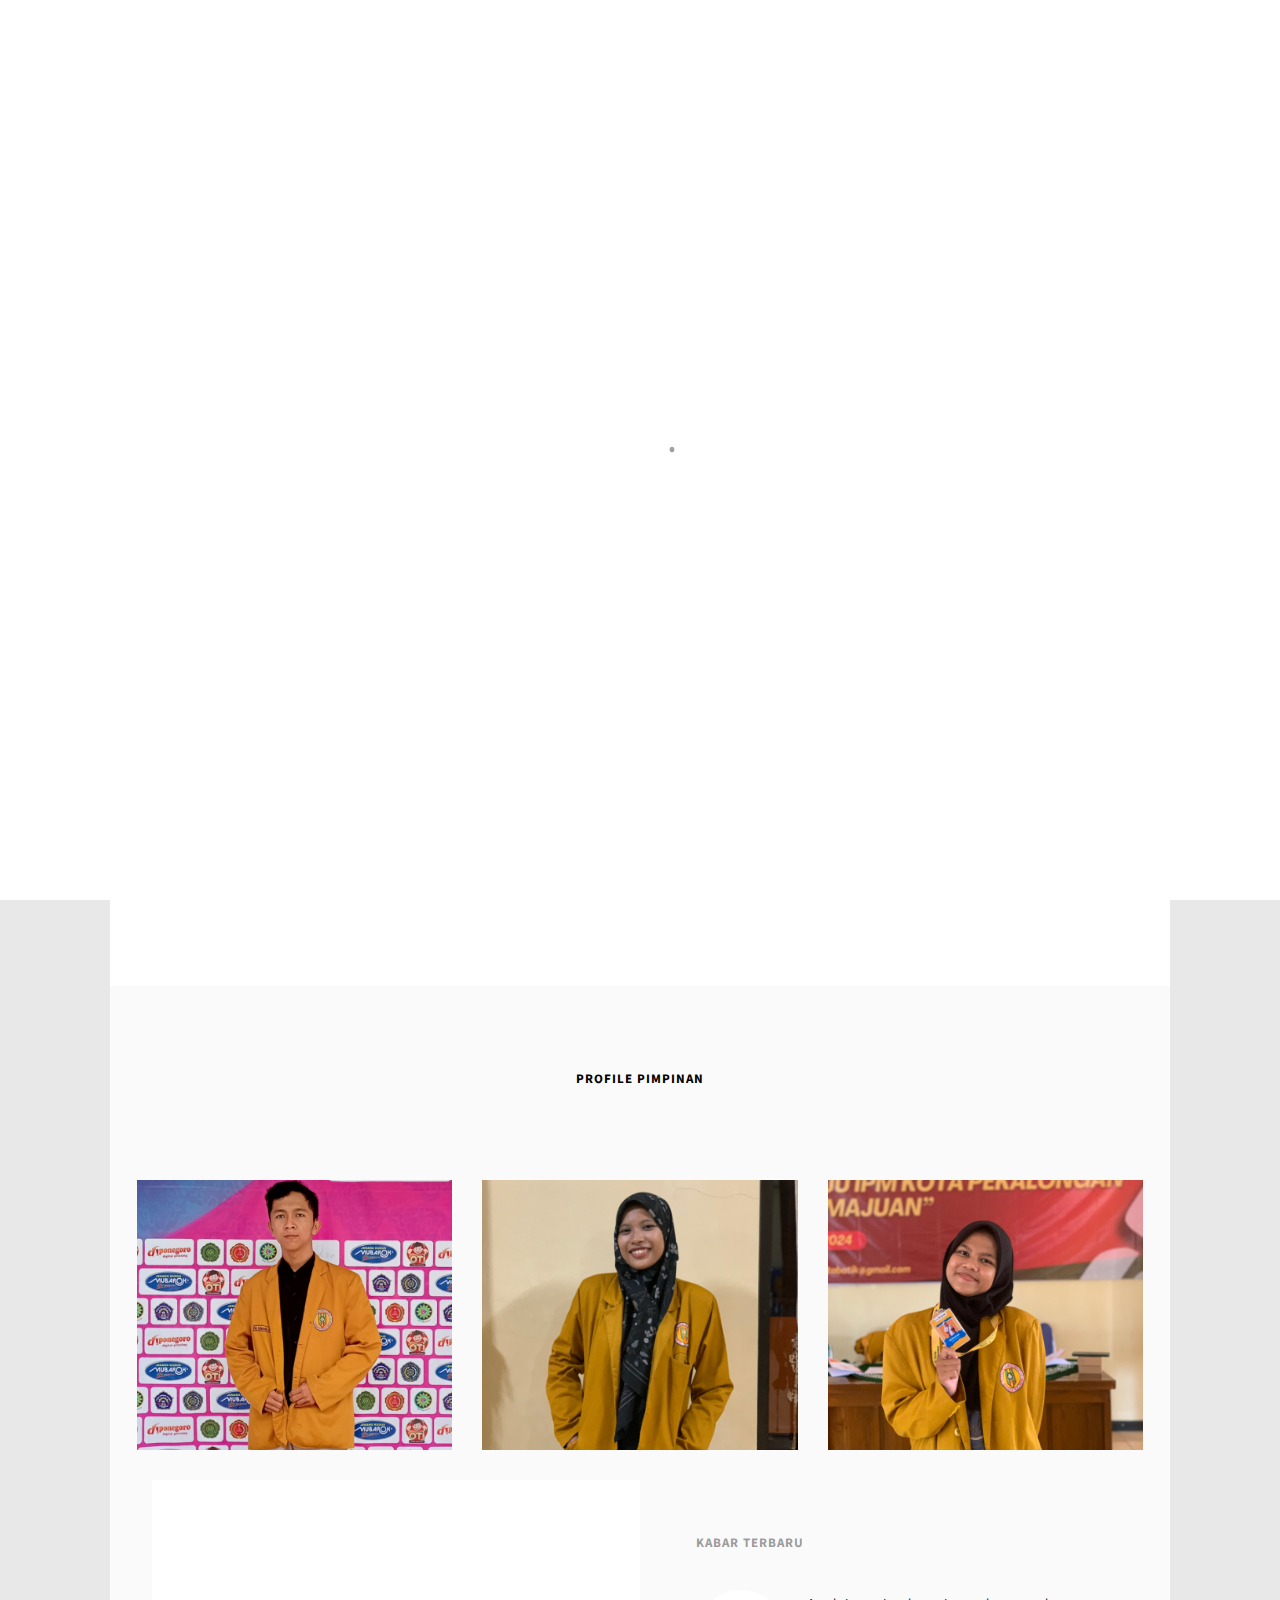
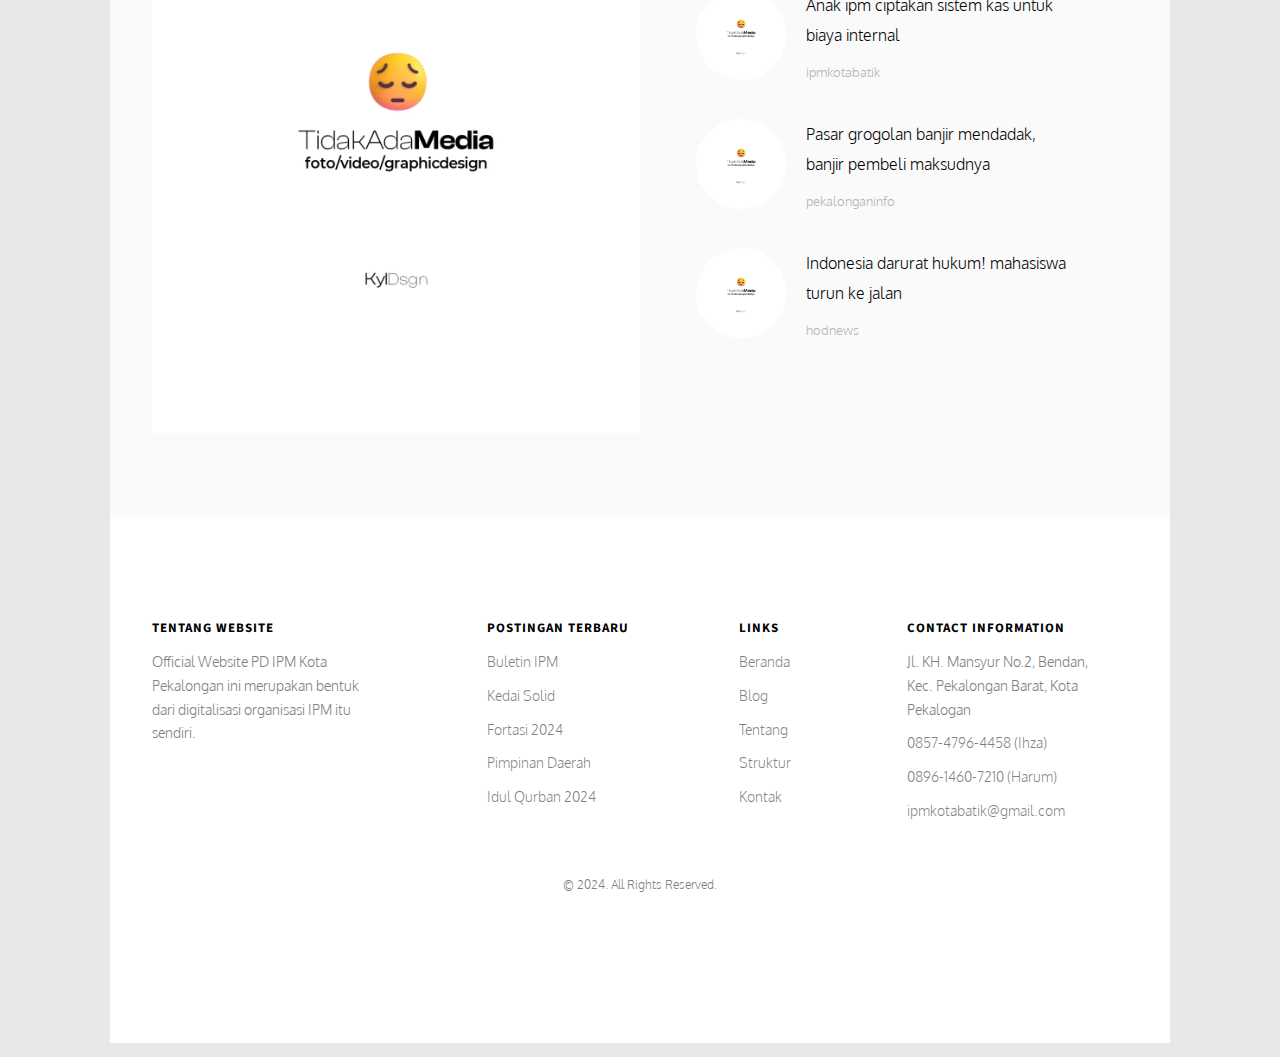
==== index.html @ e7c2aef6 "Add files via upload" ====
<!DOCTYPE HTML>
<html>
	<head>
	<meta charset="UTF-8">
	<meta name="viewport" content="width=device-width, initial-scale=1.0">
	<meta http-equiv="X-UA-Compatible" content="ie=edge">
	<title>IPM KOTA BATIK • Pelajar Solid</title>
	<meta name="theme-color" content="#7b1f1f">
    <meta name="msapplication-TileImage"
    content="https://ipmkotabatik.vercel.app/image/1703988886251.png">
    <meta name="title" content="Pimpinan Daerah Ikatan Pelajar Muhammadiyah Kota Pekalongan">
    <meta name="description" content="IPM Pekalongan atau yang sering disebut IPM Kota Batik, dengan mengambil tagline Pelajar Solid diharapkan pelajar Muhammadiyah di Pekalongan bisa lebih solid untuk kedepannya.">
    <meta name="og:title" content="Pimpinan Daerah Ikatan Pelajar Muhammadiyah Kota Pekalongan">
    <meta property="og:title" content="Pimpinan Daerah Ikatan Pelajar Muhammadiyah Kota Pekalongan">
    <meta name="og:description" content="Pimpinan Daerah Ikatan Pelajar Muhammadiyah Kota Pekalongan| Artikel pelajar">
    <meta property="og:description" content="Pimpinan Daerah Ikatan Pelajar Muhammadiyah Kota Pekalongan | Artikel pelajar">
    <meta property="og:type" content="article"/>
    <meta property="og:url" content="https://ipmkotabatik.vercel.app">
    <meta name="dcterms.type" content="Organization">
    <meta name="copyright" content="PD IPM KOTA PEKALONGAN ">
    <meta http-equiv="Content-Type" content="text/html; charset=utf-8">
    <meta http-equiv="Content-Language" content="id">
    <meta name="author" content="ipm kota batik">
    <meta property="og:image" content="https://ipmkotabatik.vercel.app/image/1703988886251.png">
    <meta property="og:image:type" content="image/png" />
    <meta name="robots" property="robots" content="index, follow">
    <meta name="dcterms.language" content="id-ID">
    <meta property="og:locale" content="id_ID" />

	<!-- 
	//////////////////////////////////////////////////////

	   THX TO WEB DEV IPM KOTA BATIK

			 Moh. Harits Abid
					&
			Muhammad Rafif Sadid
	
	Note : Jangan Mengkopy Codingan/repo tanpa izin
	
	//////////////////////////////////////////////////////
	 -->

  	<!-- Facebook and Twitter integration -->
	<meta property="og:title" content=""/>
	<meta property="og:image" content=""/>
	<meta property="og:url" content=""/>
	<meta property="og:site_name" content=""/>
	<meta property="og:description" content=""/>
	<meta name="twitter:title" content="" />
	<meta name="twitter:image" content="" />
	<meta name="twitter:url" content="" />
	<meta name="twitter:card" content="" />

	<link href="https://fonts.googleapis.com/css?family=Oxygen:300,400" rel="stylesheet">
	<link href="https://fonts.googleapis.com/css?family=Source+Sans+Pro:400,600,700" rel="stylesheet">
	
	<!-- Animate.css -->
	<link rel="stylesheet" href="css/animate.css">
	<!-- Icomoon Icon Fonts-->
	<link rel="stylesheet" href="css/icomoon.css">
	<!-- Bootstrap  -->
	<link rel="stylesheet" href="css/bootstrap.css">

	<!-- Magnific Popup -->
	<link rel="stylesheet" href="css/magnific-popup.css">

	<!-- Flexslider  -->
	<link rel="stylesheet" href="css/flexslider.css">

	<!-- Theme style  -->
	<link rel="stylesheet" href="css/style.css">

	<!-- Modernizr JS -->
	<script src="js/modernizr-2.6.2.min.js"></script>
	<!-- FOR IE9 below -->
	<!--[if lt IE 9]>
	<script src="js/respond.min.js"></script>
	<![endif]-->

	</head>
	<body>
		
	<div class="fh5co-loader"></div>
	
	<div id="page">
	<nav class="fh5co-nav" role="navigation">
		<div class="container-wrap">
			<div class="top-menu">
				<div class="row">
					<div class="col-xs-2">
						<div id="fh5co-logo"><a href="index.html">IPMkotabatik</a></div>
					</div>
					<div class="col-xs-10 text-right menu-1">
						<ul>
							<li class="active"><a href="index.html">Beranda</a></li>
							<!-- <li><a href="work.html">Kegiatan</a></li> -->
							<li class="has-dropdown">
								<a href="blog.html">Blog</a>
								<ul class="dropdown">
									<li><a href="#">Kedai IPM</a></li>
									<li><a href="#">Apa itu IPM?</a></li>
									<li><a href="#">Buletin</a></li>
									<li><a href="#">Fortasi</a></li>
									<li><a href="#">Media Partner</a></li>
									<li><a href="#">Kegiatan</a></li>
									<li><a href="#">Struktur</a></li>
								</ul>
							</li>
							<li><a href="about.html">Tentang</a></li>
							<li><a href="contact.html">Kontak</a></li>
						</ul>
					</div>
				</div>
				
			</div>
		</div>
	</nav>
	<div class="container-wrap">
		<aside id="fh5co-hero">
			<div class="flexslider">
				<ul class="slides">
			   	<li style="background-image: url(images/hero1.jpg);">
			   		<div class="overlay-gradient"></div>
			   		<div class="container-fluids">
			   			<div class="row">
				   			<div class="col-md-6 col-md-offset-3 slider-text">
				   				<div class="slider-text-inner text-center">
				   					<h1>Selamat Datang</h1>
										<h2>Di website official PD IPM Kota Pekalongan</h2>
										<p><a class="btn btn-primary btn-demo" href="#"></i>Tentang Kami</a> <a class="btn btn-primary btn-learn">Progam Kerja</a></p>
				   				</div>
				   			</div>
				   		</div>
			   		</div>
			   	</li>
			   	<li style="background-image: url(images/heroo.jpeg);">
			   		<div class="overlay-gradient"></div>
			   		<div class="container-fluid">
			   			<div class="row">
				   			<div class="col-md-6 col-md-offset-3 col-md-pull-3 slider-text">
				   				<div class="slider-text-inner">
				   					<h1>Ikatan Pelajar Muhammadiyah</h1>
										<h2>Adalah Salah satu organisasi otonom muhammadiyah</h2>
										<p><a class="btn btn-primary btn-demo" href="#"></i>Gabung</a> <a class="btn btn-primary btn-learn">Pelajari Selengkapnya</a></p>
				   				</div>
				   			</div>
				   		</div>
			   		</div>
			   	</li>
			   	<li style="background-image: url(images/herot.jpg);">
			   		<div class="overlay-gradient"></div>
			   		<div class="container-fluids">
			   			<div class="row">
				   			<div class="col-md-6 col-md-offset-3 slider-text">
				   				<div class="slider-text-inner text-center">
				   					<h1>Tertarik mengikuti kegiatan kami?</h1>
										<!-- <h2>Free html5 templates Available at <a href="http://Themewagon.com/theme_tag/free/" target="_blank">Themewagon</a></h2> -->
										<p><a class="btn btn-primary btn-demo" href="#"></i>Sosial Media</a> <a class="btn btn-primary btn-learn">Kegiatan</a></p>
				   				</div>
				   			</div>
				   		</div>
			   		</div>
			   	</li> 	
			  	</ul>
		  	</div>
		</aside>
		<div id="fh5co-services">
			<div class="row">
				<div class="text-center animate-box">
					<div class="services">
						<div class="desc">
							<h3><a href="#">Tentang Website</a></h3>
							<p>Official Website PD IPM Kota Pekalongan ini merupakan bentuk dari digitalisasi organisasi IPM itu sendiri. Mengingat zaman yang semakin maju dan teknologi yang semakin berkembang dengan adanya AI. Maka dari itu IPM Kota Pekalongan mencoba untuk ikut dalam mengembangkan digitalisasi dengan adanya website sederhana ini.</p>
						</div>
					</div>
				</div>
				
			</div>
		</div>

		<div id="fh5co-work" class="fh5co-light-grey">
			<div class="row animate-box">
				<div class="col-md-6 col-md-offset-3 text-center fh5co-heading">
					<h2>Profile Pimpinan</h2>
			</div>
			<div class="row">
				<div class="col-md-4 text-center animate-box">
					<a href="work-single.html" class="work"  style="background-image: url(images/fotoihza.jpg);">
						<div class="desc">
							<h3>Ipmawan Ihza</h3>
							<span>Ketua Umum</span>
						</div>
					</a>
				</div>
				<div class="col-md-4 text-center animate-box">
					<a href="work-single.html" class="work" style="background-image: url(images/fotoharum.JPG);">
						<div class="desc">
							<h3>Ipmawati Harum</h3>
							<span>Sekretaris</span>
						</div>
					</a>
				</div>
				<div class="col-md-4 text-center animate-box">
					<a href="work-single.html" class="work" style="background-image: url(images/fotonia.JPG);">
						<div class="desc">
							<h3>Ipmawati Nadhifah</h3>
							<span>Bendahara</span>
						</div>
					</a>
				</div>
			</div>
		</div>
<!-- 
		<div id="fh5co-counter" class="fh5co-counters">
			<div class="row">
				<div class="col-md-6 col-md-offset-3 text-center animate-box">
					<p>We have a fun facts far far away, behind the word mountains, far from the countries Vokalia and Consonantia, there live the blind texts.</p>
					</div>
			</div>
			<div class="row animate-box">
				<div class="col-md-8 col-md-offset-2">
					<div class="row">
						<div class="col-md-3 text-center">
							<span class="fh5co-counter js-counter" data-from="0" data-to="3452" data-speed="5000" data-refresh-interval="50"></span>
							<span class="fh5co-counter-label">Cups of Coffee</span>
						</div>
						<div class="col-md-3 text-center">
							<span class="fh5co-counter js-counter" data-from="0" data-to="234" data-speed="5000" data-refresh-interval="50"></span>
							<span class="fh5co-counter-label">Client</span>
						</div>
						<div class="col-md-3 text-center">
							<span class="fh5co-counter js-counter" data-from="0" data-to="6542" data-speed="5000" data-refresh-interval="50"></span>
							<span class="fh5co-counter-label">Projects</span>
						</div>
						<div class="col-md-3 text-center">
							<span class="fh5co-counter js-counter" data-from="0" data-to="8687" data-speed="5000" data-refresh-interval="50"></span>
							<span class="fh5co-counter-label">Done Projects</span>
						</div>
					</div>
				</div>
			</div>
		</div> -->

		<div id="fh5co-blog" class="blog-flex">
			<div class="featured-blog" style="background-image: url(images/empty.jpeg);">
				<div class="desc-t">
					<div class="desc-tc">
						<!-- <span class="featured-head">Kabar terpopuler</span>
						<h3><a href="#">ajarkan amar ma'ruf nahi mungkar, siswi mbs hadir</a></h3>
						<span><a href="#" class="read-button">Baca artikel</a></span> -->
					</div>
				</div>
			</div>
			<div class="blog-entry fh5co-light-grey">
				<div class="row animate-box">
					<div class="col-md-12">
						<h2>kabar terbaru</h2>
					</div>
				</div>
				<div class="row">
					<div class="col-md-12 animate-box">
						<a href="#" class="blog-post">
							<span class="img" style="background-image: url(images/empty.jpeg);"></span>
							<div class="desc">
								<h3>Anak ipm ciptakan sistem kas untuk biaya internal</h3>
								<span class="cat">ipmkotabatik</span>
							</div>
						</a>
					</div>
					<div class="col-md-12 animate-box">
						<a href="#" class="blog-post">
							<span class="img" style="background-image: url(images/empty.jpeg);"></span>
							<div class="desc">
								<h3>Pasar grogolan banjir mendadak, banjir pembeli maksudnya</h3>
								<span class="cat">pekalonganinfo</span>
							</div>
						</a>
					</div>
					<div class="col-md-12 animate-box">
						<a href="#" class="blog-post">
							<span class="img" style="background-image: url(images/empty.jpeg);"></span>
							<div class="desc">
								<h3>Indonesia darurat hukum! mahasiswa turun ke jalan</h3>
								<span class="cat">hodnews</span>
							</div>
						</a>
					</div>
				</div>
			</div>
		</div>
	</div><!-- END container-wrap -->

	<div class="container-wrap">
		<footer id="fh5co-footer" role="contentinfo">
			<div class="row">
				<div class="col-md-3 fh5co-widget">
					<h4>tentang website</h4>
					<p>Official Website PD IPM Kota Pekalongan ini merupakan bentuk dari digitalisasi organisasi IPM itu sendiri.</p>
				</div>
				<div class="col-md-3 col-md-push-1">
					<h4>Postingan terbaru</h4>
					<ul class="fh5co-footer-links">
						<li><a href="#">Buletin IPM</a></li>
						<li><a href="#">Kedai Solid</a></li>
						<li><a href="#">Fortasi 2024</a></li>
						<li><a href="#">Pimpinan Daerah</a></li>
						<li><a href="#">Idul Qurban 2024</a></li>
					</ul>
				</div>

				<div class="col-md-3 col-md-push-1">
					<h4>Links</h4>
					<ul class="fh5co-footer-links">
						<li><a href="#">Beranda</a></li>
						<li><a href="#">Blog</a></li>
						<li><a href="#">Tentang</a></li>
						<li><a href="#">Struktur</a></li>
						<li><a href="#">Kontak</a></li>
					</ul>
				</div>

				<div class="col-md-3">
					<h4>Contact Information</h4>
					<ul class="fh5co-footer-links">
						<li> Jl. KH. Mansyur No.2, Bendan,<br> Kec. Pekalongan Barat, Kota Pekalogan</li>
						<li><a href="tel://0857-4796-4458">0857-4796-4458 (Ihza)</a></li>
						<li><a href="tel://0896-1460-7210">0896-1460-7210 (Harum)</a></li>
						<li><a href="mailto:ipmkotabatik@gmail.com">ipmkotabatik@gmail.com</a></li>
					</ul>
				</div>

			</div>

			<div class="row copyright">
				<div class="col-md-12 text-center">
					<p>
						<small class="block">&copy; 2024. All Rights Reserved.</small> 
					</p>
					<p>
						<ul class="fh5co-social-icons">
							<li><a href="https://instagram.com/ipmkotabatik"><i class="icon-instagram"></i></a></li>
							<li><a href="https://youtube.com"><i class="icon-youtube"></i></a></li>
						</ul>
					</p>
				</div>
			</div>
		</footer>
	</div><!-- END container-wrap -->
	</div>

	<div class="gototop js-top">
		<a href="#" class="js-gotop"><i class="icon-arrow-up2"></i></a>
	</div>
	
	<!-- jQuery -->
	<script src="js/jquery.min.js"></script>
	<!-- jQuery Easing -->
	<script src="js/jquery.easing.1.3.js"></script>
	<!-- Bootstrap -->
	<script src="js/bootstrap.min.js"></script>
	<!-- Waypoints -->
	<script src="js/jquery.waypoints.min.js"></script>
	<!-- Flexslider -->
	<script src="js/jquery.flexslider-min.js"></script>
	<!-- Magnific Popup -->
	<script src="js/jquery.magnific-popup.min.js"></script>
	<script src="js/magnific-popup-options.js"></script>
	<!-- Counters -->
	<script src="js/jquery.countTo.js"></script>
	<!-- Main -->
	<script src="js/main.js"></script>

	</body>
</html>
---- css/icomoon.css ----
@font-face {
  font-family: 'icomoon';
  src:  url('fonts/icomoon.eot?5j2n32');
  src:  url('fonts/icomoon.eot?5j2n32#iefix') format('embedded-opentype'),
    url('fonts/icomoon.ttf?5j2n32') format('truetype'),
    url('fonts/icomoon.woff?5j2n32') format('woff'),
    url('fonts/icomoon.svg?5j2n32#icomoon') format('svg');
  font-weight: normal;
  font-style: normal;
}

[class^="icon-"], [class*=" icon-"] {
  /* use !important to prevent issues with browser extensions that change fonts */
  font-family: 'icomoon' !important;
  speak: none;
  font-style: normal;
  font-weight: normal;
  font-variant: normal;
  text-transform: none;
  line-height: 1;

  /* Better Font Rendering =========== */
  -webkit-font-smoothing: antialiased;
  -moz-osx-font-smoothing: grayscale;
}

.icon-eye2:before {
  content: "\e064";
}
.icon-paper-clip:before {
  content: "\e065";
}
.icon-mail5:before {
  content: "\e066";
}
.icon-toggle:before {
  content: "\e067";
}
.icon-layout:before {
  content: "\e068";
}
.icon-link2:before {
  content: "\e069";
}
.icon-bell2:before {
  content: "\e06a";
}
.icon-lock3:before {
  content: "\e06b";
}
.icon-unlock:before {
  content: "\e06c";
}
.icon-ribbon2:before {
  content: "\e06d";
}
.icon-image2:before {
  content: "\e06e";
}
.icon-signal:before {
  content: "\e06f";
}
.icon-target3:before {
  content: "\e070";
}
.icon-clipboard3:before {
  content: "\e071";
}
.icon-clock3:before {
  content: "\e072";
}
.icon-watch:before {
  content: "\e073";
}
.icon-air-play:before {
  content: "\e074";
}
.icon-camera3:before {
  content: "\e075";
}
.icon-video2:before {
  content: "\e076";
}
.icon-disc:before {
  content: "\e077";
}
.icon-printer3:before {
  content: "\e078";
}
.icon-monitor:before {
  content: "\e079";
}
.icon-server:before {
  content: "\e07a";
}
.icon-cog2:before {
  content: "\e07b";
}
.icon-heart3:before {
  content: "\e07c";
}
.icon-paragraph:before {
  content: "\e07d";
}
.icon-align-justify:before {
  content: "\e07e";
}
.icon-align-left:before {
  content: "\e07f";
}
.icon-align-center:before {
  content: "\e080";
}
.icon-align-right:before {
  content: "\e081";
}
.icon-book2:before {
  content: "\e082";
}
.icon-layers2:before {
  content: "\e083";
}
.icon-stack2:before {
  content: "\e084";
}
.icon-stack-2:before {
  content: "\e085";
}
.icon-paper:before {
  content: "\e086";
}
.icon-paper-stack:before {
  content: "\e087";
}
.icon-search3:before {
  content: "\e088";
}
.icon-zoom-in2:before {
  content: "\e089";
}
.icon-zoom-out2:before {
  content: "\e08a";
}
.icon-reply2:before {
  content: "\e08b";
}
.icon-circle-plus:before {
  content: "\e08c";
}
.icon-circle-minus:before {
  content: "\e08d";
}
.icon-circle-check:before {
  content: "\e08e";
}
.icon-circle-cross:before {
  content: "\e08f";
}
.icon-square-plus:before {
  content: "\e090";
}
.icon-square-minus:before {
  content: "\e091";
}
.icon-square-check:before {
  content: "\e092";
}
.icon-square-cross:before {
  content: "\e093";
}
.icon-microphone:before {
  content: "\e094";
}
.icon-record:before {
  content: "\e095";
}
.icon-skip-back:before {
  content: "\e096";
}
.icon-rewind:before {
  content: "\e097";
}
.icon-play4:before {
  content: "\e098";
}
.icon-pause3:before {
  content: "\e099";
}
.icon-stop3:before {
  content: "\e09a";
}
.icon-fast-forward:before {
  content: "\e09b";
}
.icon-skip-forward:before {
  content: "\e09c";
}
.icon-shuffle2:before {
  content: "\e09d";
}
.icon-repeat:before {
  content: "\e09e";
}
.icon-folder2:before {
  content: "\e09f";
}
.icon-umbrella:before {
  content: "\e0a0";
}
.icon-moon:before {
  content: "\e0a1";
}
.icon-thermometer:before {
  content: "\e0a2";
}
.icon-drop:before {
  content: "\e0a3";
}
.icon-sun2:before {
  content: "\e0a4";
}
.icon-cloud3:before {
  content: "\e0a5";
}
.icon-cloud-upload2:before {
  content: "\e0a6";
}
.icon-cloud-download2:before {
  content: "\e0a7";
}
.icon-upload4:before {
  content: "\e0a8";
}
.icon-download4:before {
  content: "\e0a9";
}
.icon-location3:before {
  content: "\e0aa";
}
.icon-location-2:before {
  content: "\e0ab";
}
.icon-map3:before {
  content: "\e0ac";
}
.icon-battery:before {
  content: "\e0ad";
}
.icon-head:before {
  content: "\e0ae";
}
.icon-briefcase3:before {
  content: "\e0af";
}
.icon-speech-bubble:before {
  content: "\e0b0";
}
.icon-anchor2:before {
  content: "\e0b1";
}
.icon-globe2:before {
  content: "\e0b2";
}
.icon-box:before {
  content: "\e0b3";
}
.icon-reload:before {
  content: "\e0b4";
}
.icon-share3:before {
  content: "\e0b5";
}
.icon-marquee:before {
  content: "\e0b6";
}
.icon-marquee-plus:before {
  content: "\e0b7";
}
.icon-marquee-minus:before {
  content: "\e0b8";
}
.icon-tag:before {
  content: "\e0b9";
}
.icon-power2:before {
  content: "\e0ba";
}
.icon-command2:before {
  content: "\e0bb";
}
.icon-alt:before {
  content: "\e0bc";
}
.icon-esc:before {
  content: "\e0bd";
}
.icon-bar-graph:before {
  content: "\e0be";
}
.icon-bar-graph-2:before {
  content: "\e0bf";
}
.icon-pie-graph:before {
  content: "\e0c0";
}
.icon-star:before {
  content: "\e0c1";
}
.icon-arrow-left3:before {
  content: "\e0c2";
}
.icon-arrow-right3:before {
  content: "\e0c3";
}
.icon-arrow-up3:before {
  content: "\e0c4";
}
.icon-arrow-down3:before {
  content: "\e0c5";
}
.icon-volume:before {
  content: "\e0c6";
}
.icon-mute:before {
  content: "\e0c7";
}
.icon-content-right:before {
  content: "\e100";
}
.icon-content-left:before {
  content: "\e101";
}
.icon-grid2:before {
  content: "\e102";
}
.icon-grid-2:before {
  content: "\e103";
}
.icon-columns:before {
  content: "\e104";
}
.icon-loader:before {
  content: "\e105";
}
.icon-bag:before {
  content: "\e106";
}
.icon-ban:before {
  content: "\e107";
}
.icon-flag3:before {
  content: "\e108";
}
.icon-trash:before {
  content: "\e109";
}
.icon-expand2:before {
  content: "\e110";
}
.icon-contract:before {
  content: "\e111";
}
.icon-maximize:before {
  content: "\e112";
}
.icon-minimize:before {
  content: "\e113";
}
.icon-plus2:before {
  content: "\e114";
}
.icon-minus2:before {
  content: "\e115";
}
.icon-check:before {
  content: "\e116";
}
.icon-cross2:before {
  content: "\e117";
}
.icon-move:before {
  content: "\e118";
}
.icon-delete:before {
  content: "\e119";
}
.icon-menu5:before {
  content: "\e120";
}
.icon-archive:before {
  content: "\e121";
}
.icon-inbox:before {
  content: "\e122";
}
.icon-outbox:before {
  content: "\e123";
}
.icon-file:before {
  content: "\e124";
}
.icon-file-add:before {
  content: "\e125";
}
.icon-file-subtract:before {
  content: "\e126";
}
.icon-help:before {
  content: "\e127";
}
.icon-open:before {
  content: "\e128";
}
.icon-ellipsis:before {
  content: "\e129";
}
.icon-heart4:before {
  content: "\e900";
}
.icon-cloud4:before {
  content: "\e901";
}
.icon-star2:before {
  content: "\e902";
}
.icon-tv2:before {
  content: "\e903";
}
.icon-sound:before {
  content: "\e904";
}
.icon-video3:before {
  content: "\e905";
}
.icon-trash2:before {
  content: "\e906";
}
.icon-user2:before {
  content: "\e907";
}
.icon-key3:before {
  content: "\e908";
}
.icon-search4:before {
  content: "\e909";
}
.icon-settings:before {
  content: "\e90a";
}
.icon-camera4:before {
  content: "\e90b";
}
.icon-tag2:before {
  content: "\e90c";
}
.icon-lock4:before {
  content: "\e90d";
}
.icon-bulb:before {
  content: "\e90e";
}
.icon-pen2:before {
  content: "\e90f";
}
.icon-diamond:before {
  content: "\e910";
}
.icon-display2:before {
  content: "\e911";
}
.icon-location4:before {
  content: "\e912";
}
.icon-eye3:before {
  content: "\e913";
}
.icon-bubble3:before {
  content: "\e914";
}
.icon-stack3:before {
  content: "\e915";
}
.icon-cup:before {
  content: "\e916";
}
.icon-phone3:before {
  content: "\e917";
}
.icon-news:before {
  content: "\e918";
}
.icon-mail6:before {
  content: "\e919";
}
.icon-like:before {
  content: "\e91a";
}
.icon-photo:before {
  content: "\e91b";
}
.icon-note:before {
  content: "\e91c";
}
.icon-clock4:before {
  content: "\e91d";
}
.icon-paperplane:before {
  content: "\e91e";
}
.icon-params:before {
  content: "\e91f";
}
.icon-banknote:before {
  content: "\e920";
}
.icon-data:before {
  content: "\e921";
}
.icon-music2:before {
  content: "\e922";
}
.icon-megaphone2:before {
  content: "\e923";
}
.icon-study:before {
  content: "\e924";
}
.icon-lab2:before {
  content: "\e925";
}
.icon-food:before {
  content: "\e926";
}
.icon-t-shirt:before {
  content: "\e927";
}
.icon-fire2:before {
  content: "\e928";
}
.icon-clip:before {
  content: "\e929";
}
.icon-shop:before {
  content: "\e92a";
}
.icon-calendar3:before {
  content: "\e92b";
}
.icon-wallet2:before {
  content: "\e92c";
}
.icon-vynil:before {
  content: "\e92d";
}
.icon-truck2:before {
  content: "\e92e";
}
.icon-world:before {
  content: "\e92f";
}
.icon-mobile:before {
  content: "\e000";
}
.icon-laptop:before {
  content: "\e001";
}
.icon-desktop:before {
  content: "\e002";
}
.icon-tablet:before {
  content: "\e003";
}
.icon-phone:before {
  content: "\e004";
}
.icon-document:before {
  content: "\e005";
}
.icon-documents:before {
  content: "\e006";
}
.icon-search:before {
  content: "\e007";
}
.icon-clipboard:before {
  content: "\e008";
}
.icon-newspaper:before {
  content: "\e009";
}
.icon-notebook:before {
  content: "\e00a";
}
.icon-book-open:before {
  content: "\e00b";
}
.icon-browser:before {
  content: "\e00c";
}
.icon-calendar:before {
  content: "\e00d";
}
.icon-presentation:before {
  content: "\e00e";
}
.icon-picture:before {
  content: "\e00f";
}
.icon-pictures:before {
  content: "\e010";
}
.icon-video:before {
  content: "\e011";
}
.icon-camera:before {
  content: "\e012";
}
.icon-printer:before {
  content: "\e013";
}
.icon-toolbox:before {
  content: "\e014";
}
.icon-briefcase:before {
  content: "\e015";
}
.icon-wallet:before {
  content: "\e016";
}
.icon-gift:before {
  content: "\e017";
}
.icon-bargraph:before {
  content: "\e018";
}
.icon-grid:before {
  content: "\e019";
}
.icon-expand:before {
  content: "\e01a";
}
.icon-focus:before {
  content: "\e01b";
}
.icon-edit:before {
  content: "\e01c";
}
.icon-adjustments:before {
  content: "\e01d";
}
.icon-ribbon:before {
  content: "\e01e";
}
.icon-hourglass:before {
  content: "\e01f";
}
.icon-lock:before {
  content: "\e020";
}
.icon-megaphone:before {
  content: "\e021";
}
.icon-shield:before {
  content: "\e022";
}
.icon-trophy:before {
  content: "\e023";
}
.icon-flag:before {
  content: "\e024";
}
.icon-map:before {
  content: "\e025";
}
.icon-puzzle:before {
  content: "\e026";
}
.icon-basket:before {
  content: "\e027";
}
.icon-envelope:before {
  content: "\e028";
}
.icon-streetsign:before {
  content: "\e029";
}
.icon-telescope:before {
  content: "\e02a";
}
.icon-gears:before {
  content: "\e02b";
}
.icon-key:before {
  content: "\e02c";
}
.icon-paperclip:before {
  content: "\e02d";
}
.icon-attachment:before {
  content: "\e02e";
}
.icon-pricetags:before {
  content: "\e02f";
}
.icon-lightbulb:before {
  content: "\e030";
}
.icon-layers:before {
  content: "\e031";
}
.icon-pencil:before {
  content: "\e032";
}
.icon-tools:before {
  content: "\e033";
}
.icon-tools-2:before {
  content: "\e034";
}
.icon-scissors:before {
  content: "\e035";
}
.icon-paintbrush:before {
  content: "\e036";
}
.icon-magnifying-glass:before {
  content: "\e037";
}
.icon-circle-compass:before {
  content: "\e038";
}
.icon-linegraph:before {
  content: "\e039";
}
.icon-mic:before {
  content: "\e03a";
}
.icon-strategy:before {
  content: "\e03b";
}
.icon-beaker:before {
  content: "\e03c";
}
.icon-caution:before {
  content: "\e03d";
}
.icon-recycle:before {
  content: "\e03e";
}
.icon-anchor:before {
  content: "\e03f";
}
.icon-profile-male:before {
  content: "\e040";
}
.icon-profile-female:before {
  content: "\e041";
}
.icon-bike:before {
  content: "\e042";
}
.icon-wine:before {
  content: "\e043";
}
.icon-hotairballoon:before {
  content: "\e044";
}
.icon-globe:before {
  content: "\e045";
}
.icon-genius:before {
  content: "\e046";
}
.icon-map-pin:before {
  content: "\e047";
}
.icon-dial:before {
  content: "\e048";
}
.icon-chat:before {
  content: "\e049";
}
.icon-heart:before {
  content: "\e04a";
}
.icon-cloud:before {
  content: "\e04b";
}
.icon-upload:before {
  content: "\e04c";
}
.icon-download:before {
  content: "\e04d";
}
.icon-target:before {
  content: "\e04e";
}
.icon-hazardous:before {
  content: "\e04f";
}
.icon-piechart:before {
  content: "\e050";
}
.icon-speedometer:before {
  content: "\e051";
}
.icon-global:before {
  content: "\e052";
}
.icon-compass:before {
  content: "\e053";
}
.icon-lifesaver:before {
  content: "\e054";
}
.icon-clock:before {
  content: "\e055";
}
.icon-aperture:before {
  content: "\e056";
}
.icon-quote:before {
  content: "\e057";
}
.icon-scope:before {
  content: "\e058";
}
.icon-alarmclock:before {
  content: "\e059";
}
.icon-refresh:before {
  content: "\e05a";
}
.icon-happy:before {
  content: "\e05b";
}
.icon-sad:before {
  content: "\e05c";
}
.icon-facebook:before {
  content: "\e05d";
}
.icon-twitter:before {
  content: "\e05e";
}
.icon-googleplus:before {
  content: "\e05f";
}
.icon-rss:before {
  content: "\e060";
}
.icon-tumblr:before {
  content: "\e061";
}
.icon-linkedin:before {
  content: "\e062";
}
.icon-dribbble:before {
  content: "\e063";
}
.icon-home:before {
  content: "\e930";
}
.icon-home2:before {
  content: "\e931";
}
.icon-home3:before {
  content: "\e932";
}
.icon-office:before {
  content: "\e933";
}
.icon-newspaper2:before {
  content: "\e934";
}
.icon-pencil2:before {
  content: "\e935";
}
.icon-pencil22:before {
  content: "\e936";
}
.icon-quill:before {
  content: "\e937";
}
.icon-pen:before {
  content: "\e938";
}
.icon-blog:before {
  content: "\e939";
}
.icon-eyedropper:before {
  content: "\e93a";
}
.icon-droplet:before {
  content: "\e93b";
}
.icon-paint-format:before {
  content: "\e93c";
}
.icon-image:before {
  content: "\e93d";
}
.icon-images:before {
  content: "\e93e";
}
.icon-camera2:before {
  content: "\e93f";
}
.icon-headphones:before {
  content: "\e940";
}
.icon-music:before {
  content: "\e941";
}
.icon-play:before {
  content: "\e942";
}
.icon-film:before {
  content: "\e943";
}
.icon-video-camera:before {
  content: "\e944";
}
.icon-dice:before {
  content: "\e945";
}
.icon-pacman:before {
  content: "\e946";
}
.icon-spades:before {
  content: "\e947";
}
.icon-clubs:before {
  content: "\e948";
}
.icon-diamonds:before {
  content: "\e949";
}
.icon-bullhorn:before {
  content: "\e94a";
}
.icon-connection:before {
  content: "\e94b";
}
.icon-podcast:before {
  content: "\e94c";
}
.icon-feed:before {
  content: "\e94d";
}
.icon-mic2:before {
  content: "\e94e";
}
.icon-book:before {
  content: "\e94f";
}
.icon-books:before {
  content: "\e950";
}
.icon-library:before {
  content: "\e951";
}
.icon-file-text:before {
  content: "\e952";
}
.icon-profile:before {
  content: "\e953";
}
.icon-file-empty:before {
  content: "\e954";
}
.icon-files-empty:before {
  content: "\e955";
}
.icon-file-text2:before {
  content: "\e956";
}
.icon-file-picture:before {
  content: "\e957";
}
.icon-file-music:before {
  content: "\e958";
}
.icon-file-play:before {
  content: "\e959";
}
.icon-file-video:before {
  content: "\e95a";
}
.icon-file-zip:before {
  content: "\e95b";
}
.icon-copy:before {
  content: "\e95c";
}
.icon-paste:before {
  content: "\e95d";
}
.icon-stack:before {
  content: "\e95e";
}
.icon-folder:before {
  content: "\e95f";
}
.icon-folder-open:before {
  content: "\e960";
}
.icon-folder-plus:before {
  content: "\e961";
}
.icon-folder-minus:before {
  content: "\e962";
}
.icon-folder-download:before {
  content: "\e963";
}
.icon-folder-upload:before {
  content: "\e964";
}
.icon-price-tag:before {
  content: "\e965";
}
.icon-price-tags:before {
  content: "\e966";
}
.icon-barcode:before {
  content: "\e967";
}
.icon-qrcode:before {
  content: "\e968";
}
.icon-ticket:before {
  content: "\e969";
}
.icon-cart:before {
  content: "\e96a";
}
.icon-coin-dollar:before {
  content: "\e96b";
}
.icon-coin-euro:before {
  content: "\e96c";
}
.icon-coin-pound:before {
  content: "\e96d";
}
.icon-coin-yen:before {
  content: "\e96e";
}
.icon-credit-card:before {
  content: "\e96f";
}
.icon-calculator:before {
  content: "\e970";
}
.icon-lifebuoy:before {
  content: "\e971";
}
.icon-phone2:before {
  content: "\e972";
}
.icon-phone-hang-up:before {
  content: "\e973";
}
.icon-address-book:before {
  content: "\e974";
}
.icon-envelop:before {
  content: "\e975";
}
.icon-pushpin:before {
  content: "\e976";
}
.icon-location:before {
  content: "\e977";
}
.icon-location2:before {
  content: "\e978";
}
.icon-compass2:before {
  content: "\e979";
}
.icon-compass22:before {
  content: "\e97a";
}
.icon-map2:before {
  content: "\e97b";
}
.icon-map22:before {
  content: "\e97c";
}
.icon-history:before {
  content: "\e97d";
}
.icon-clock2:before {
  content: "\e97e";
}
.icon-clock22:before {
  content: "\e97f";
}
.icon-alarm:before {
  content: "\e980";
}
.icon-bell:before {
  content: "\e981";
}
.icon-stopwatch:before {
  content: "\e982";
}
.icon-calendar2:before {
  content: "\e983";
}
.icon-printer2:before {
  content: "\e984";
}
.icon-keyboard:before {
  content: "\e985";
}
.icon-display:before {
  content: "\e986";
}
.icon-laptop2:before {
  content: "\e987";
}
.icon-mobile2:before {
  content: "\e988";
}
.icon-mobile22:before {
  content: "\e989";
}
.icon-tablet2:before {
  content: "\e98a";
}
.icon-tv:before {
  content: "\e98b";
}
.icon-drawer:before {
  content: "\e98c";
}
.icon-drawer2:before {
  content: "\e98d";
}
.icon-box-add:before {
  content: "\e98e";
}
.icon-box-remove:before {
  content: "\e98f";
}
.icon-download3:before {
  content: "\e990";
}
.icon-upload2:before {
  content: "\e991";
}
.icon-floppy-disk:before {
  content: "\e992";
}
.icon-drive:before {
  content: "\e993";
}
.icon-database:before {
  content: "\e994";
}
.icon-undo:before {
  content: "\e995";
}
.icon-redo:before {
  content: "\e996";
}
.icon-undo2:before {
  content: "\e997";
}
.icon-redo2:before {
  content: "\e998";
}
.icon-forward:before {
  content: "\e999";
}
.icon-reply:before {
  content: "\e99a";
}
.icon-bubble:before {
  content: "\e99b";
}
.icon-bubbles:before {
  content: "\e99c";
}
.icon-bubbles2:before {
  content: "\e99d";
}
.icon-bubble2:before {
  content: "\e99e";
}
.icon-bubbles3:before {
  content: "\e99f";
}
.icon-bubbles4:before {
  content: "\e9a0";
}
.icon-user:before {
  content: "\e9a1";
}
.icon-users:before {
  content: "\e9a2";
}
.icon-user-plus:before {
  content: "\e9a3";
}
.icon-user-minus:before {
  content: "\e9a4";
}
.icon-user-check:before {
  content: "\e9a5";
}
.icon-user-tie:before {
  content: "\e9a6";
}
.icon-quotes-left:before {
  content: "\e9a7";
}
.icon-quotes-right:before {
  content: "\e9a8";
}
.icon-hour-glass:before {
  content: "\e9a9";
}
.icon-spinner:before {
  content: "\e9aa";
}
.icon-spinner2:before {
  content: "\e9ab";
}
.icon-spinner3:before {
  content: "\e9ac";
}
.icon-spinner4:before {
  content: "\e9ad";
}
.icon-spinner5:before {
  content: "\e9ae";
}
.icon-spinner6:before {
  content: "\e9af";
}
.icon-spinner7:before {
  content: "\e9b0";
}
.icon-spinner8:before {
  content: "\e9b1";
}
.icon-spinner9:before {
  content: "\e9b2";
}
.icon-spinner10:before {
  content: "\e9b3";
}
.icon-spinner11:before {
  content: "\e9b4";
}
.icon-binoculars:before {
  content: "\e9b5";
}
.icon-search2:before {
  content: "\e9b6";
}
.icon-zoom-in:before {
  content: "\e9b7";
}
.icon-zoom-out:before {
  content: "\e9b8";
}
.icon-enlarge:before {
  content: "\e9b9";
}
.icon-shrink:before {
  content: "\e9ba";
}
.icon-enlarge2:before {
  content: "\e9bb";
}
.icon-shrink2:before {
  content: "\e9bc";
}
.icon-key2:before {
  content: "\e9bd";
}
.icon-key22:before {
  content: "\e9be";
}
.icon-lock2:before {
  content: "\e9bf";
}
.icon-unlocked:before {
  content: "\e9c0";
}
.icon-wrench:before {
  content: "\e9c1";
}
.icon-equalizer:before {
  content: "\e9c2";
}
.icon-equalizer2:before {
  content: "\e9c3";
}
.icon-cog:before {
  content: "\e9c4";
}
.icon-cogs:before {
  content: "\e9c5";
}
.icon-hammer:before {
  content: "\e9c6";
}
.icon-magic-wand:before {
  content: "\e9c7";
}
.icon-aid-kit:before {
  content: "\e9c8";
}
.icon-bug:before {
  content: "\e9c9";
}
.icon-pie-chart:before {
  content: "\e9ca";
}
.icon-stats-dots:before {
  content: "\e9cb";
}
.icon-stats-bars:before {
  content: "\e9cc";
}
.icon-stats-bars2:before {
  content: "\e9cd";
}
.icon-trophy2:before {
  content: "\e9ce";
}
.icon-gift2:before {
  content: "\e9cf";
}
.icon-glass:before {
  content: "\e9d0";
}
.icon-glass2:before {
  content: "\e9d1";
}
.icon-mug:before {
  content: "\e9d2";
}
.icon-spoon-knife:before {
  content: "\e9d3";
}
.icon-leaf:before {
  content: "\e9d4";
}
.icon-rocket:before {
  content: "\e9d5";
}
.icon-meter:before {
  content: "\e9d6";
}
.icon-meter2:before {
  content: "\e9d7";
}
.icon-hammer2:before {
  content: "\e9d8";
}
.icon-fire:before {
  content: "\e9d9";
}
.icon-lab:before {
  content: "\e9da";
}
.icon-magnet:before {
  content: "\e9db";
}
.icon-bin:before {
  content: "\e9dc";
}
.icon-bin2:before {
  content: "\e9dd";
}
.icon-briefcase2:before {
  content: "\e9de";
}
.icon-airplane:before {
  content: "\e9df";
}
.icon-truck:before {
  content: "\e9e0";
}
.icon-road:before {
  content: "\e9e1";
}
.icon-accessibility:before {
  content: "\e9e2";
}
.icon-target2:before {
  content: "\e9e3";
}
.icon-shield2:before {
  content: "\e9e4";
}
.icon-power:before {
  content: "\e9e5";
}
.icon-switch:before {
  content: "\e9e6";
}
.icon-power-cord:before {
  content: "\e9e7";
}
.icon-clipboard2:before {
  content: "\e9e8";
}
.icon-list-numbered:before {
  content: "\e9e9";
}
.icon-list:before {
  content: "\e9ea";
}
.icon-list2:before {
  content: "\e9eb";
}
.icon-tree:before {
  content: "\e9ec";
}
.icon-menu:before {
  content: "\e9ed";
}
.icon-menu2:before {
  content: "\e9ee";
}
.icon-menu3:before {
  content: "\e9ef";
}
.icon-menu4:before {
  content: "\e9f0";
}
.icon-cloud2:before {
  content: "\e9f1";
}
.icon-cloud-download:before {
  content: "\e9f2";
}
.icon-cloud-upload:before {
  content: "\e9f3";
}
.icon-cloud-check:before {
  content: "\e9f4";
}
.icon-download2:before {
  content: "\e9f5";
}
.icon-upload22:before {
  content: "\e9f6";
}
.icon-download32:before {
  content: "\e9f7";
}
.icon-upload3:before {
  content: "\e9f8";
}
.icon-sphere:before {
  content: "\e9f9";
}
.icon-earth:before {
  content: "\e9fa";
}
.icon-link:before {
  content: "\e9fb";
}
.icon-flag2:before {
  content: "\e9fc";
}
.icon-attachment2:before {
  content: "\e9fd";
}
.icon-eye:before {
  content: "\e9fe";
}
.icon-eye-plus:before {
  content: "\e9ff";
}
.icon-eye-minus:before {
  content: "\ea00";
}
.icon-eye-blocked:before {
  content: "\ea01";
}
.icon-bookmark:before {
  content: "\ea02";
}
.icon-bookmarks:before {
  content: "\ea03";
}
.icon-sun:before {
  content: "\ea04";
}
.icon-contrast:before {
  content: "\ea05";
}
.icon-brightness-contrast:before {
  content: "\ea06";
}
.icon-star-empty:before {
  content: "\ea07";
}
.icon-star-half:before {
  content: "\ea08";
}
.icon-star-full:before {
  content: "\ea09";
}
.icon-heart2:before {
  content: "\ea0a";
}
.icon-heart-broken:before {
  content: "\ea0b";
}
.icon-man:before {
  content: "\ea0c";
}
.icon-woman:before {
  content: "\ea0d";
}
.icon-man-woman:before {
  content: "\ea0e";
}
.icon-happy3:before {
  content: "\ea0f";
}
.icon-happy2:before {
  content: "\ea10";
}
.icon-smile:before {
  content: "\ea11";
}
.icon-smile2:before {
  content: "\ea12";
}
.icon-tongue:before {
  content: "\ea13";
}
.icon-tongue2:before {
  content: "\ea14";
}
.icon-sad2:before {
  content: "\ea15";
}
.icon-sad22:before {
  content: "\ea16";
}
.icon-wink:before {
  content: "\ea17";
}
.icon-wink2:before {
  content: "\ea18";
}
.icon-grin:before {
  content: "\ea19";
}
.icon-grin2:before {
  content: "\ea1a";
}
.icon-cool:before {
  content: "\ea1b";
}
.icon-cool2:before {
  content: "\ea1c";
}
.icon-angry:before {
  content: "\ea1d";
}
.icon-angry2:before {
  content: "\ea1e";
}
.icon-evil:before {
  content: "\ea1f";
}
.icon-evil2:before {
  content: "\ea20";
}
.icon-shocked:before {
  content: "\ea21";
}
.icon-shocked2:before {
  content: "\ea22";
}
.icon-baffled:before {
  content: "\ea23";
}
.icon-baffled2:before {
  content: "\ea24";
}
.icon-confused:before {
  content: "\ea25";
}
.icon-confused2:before {
  content: "\ea26";
}
.icon-neutral:before {
  content: "\ea27";
}
.icon-neutral2:before {
  content: "\ea28";
}
.icon-hipster:before {
  content: "\ea29";
}
.icon-hipster2:before {
  content: "\ea2a";
}
.icon-wondering:before {
  content: "\ea2b";
}
.icon-wondering2:before {
  content: "\ea2c";
}
.icon-sleepy:before {
  content: "\ea2d";
}
.icon-sleepy2:before {
  content: "\ea2e";
}
.icon-frustrated:before {
  content: "\ea2f";
}
.icon-frustrated2:before {
  content: "\ea30";
}
.icon-crying:before {
  content: "\ea31";
}
.icon-crying2:before {
  content: "\ea32";
}
.icon-point-up:before {
  content: "\ea33";
}
.icon-point-right:before {
  content: "\ea34";
}
.icon-point-down:before {
  content: "\ea35";
}
.icon-point-left:before {
  content: "\ea36";
}
.icon-warning:before {
  content: "\ea37";
}
.icon-notification:before {
  content: "\ea38";
}
.icon-question:before {
  content: "\ea39";
}
.icon-plus:before {
  content: "\ea3a";
}
.icon-minus:before {
  content: "\ea3b";
}
.icon-info:before {
  content: "\ea3c";
}
.icon-cancel-circle:before {
  content: "\ea3d";
}
.icon-blocked:before {
  content: "\ea3e";
}
.icon-cross:before {
  content: "\ea3f";
}
.icon-checkmark:before {
  content: "\ea40";
}
.icon-checkmark2:before {
  content: "\ea41";
}
.icon-spell-check:before {
  content: "\ea42";
}
.icon-enter:before {
  content: "\ea43";
}
.icon-exit:before {
  content: "\ea44";
}
.icon-play2:before {
  content: "\ea45";
}
.icon-pause:before {
  content: "\ea46";
}
.icon-stop:before {
  content: "\ea47";
}
.icon-previous:before {
  content: "\ea48";
}
.icon-next:before {
  content: "\ea49";
}
.icon-backward:before {
  content: "\ea4a";
}
.icon-forward2:before {
  content: "\ea4b";
}
.icon-play3:before {
  content: "\ea4c";
}
.icon-pause2:before {
  content: "\ea4d";
}
.icon-stop2:before {
  content: "\ea4e";
}
.icon-backward2:before {
  content: "\ea4f";
}
.icon-forward3:before {
  content: "\ea50";
}
.icon-first:before {
  content: "\ea51";
}
.icon-last:before {
  content: "\ea52";
}
.icon-previous2:before {
  content: "\ea53";
}
.icon-next2:before {
  content: "\ea54";
}
.icon-eject:before {
  content: "\ea55";
}
.icon-volume-high:before {
  content: "\ea56";
}
.icon-volume-medium:before {
  content: "\ea57";
}
.icon-volume-low:before {
  content: "\ea58";
}
.icon-volume-mute:before {
  content: "\ea59";
}
.icon-volume-mute2:before {
  content: "\ea5a";
}
.icon-volume-increase:before {
  content: "\ea5b";
}
.icon-volume-decrease:before {
  content: "\ea5c";
}
.icon-loop:before {
  content: "\ea5d";
}
.icon-loop2:before {
  content: "\ea5e";
}
.icon-infinite:before {
  content: "\ea5f";
}
.icon-shuffle:before {
  content: "\ea60";
}
.icon-arrow-up-left:before {
  content: "\ea61";
}
.icon-arrow-up:before {
  content: "\ea62";
}
.icon-arrow-up-right:before {
  content: "\ea63";
}
.icon-arrow-right:before {
  content: "\ea64";
}
.icon-arrow-down-right:before {
  content: "\ea65";
}
.icon-arrow-down:before {
  content: "\ea66";
}
.icon-arrow-down-left:before {
  content: "\ea67";
}
.icon-arrow-left:before {
  content: "\ea68";
}
.icon-arrow-up-left2:before {
  content: "\ea69";
}
.icon-arrow-up2:before {
  content: "\ea6a";
}
.icon-arrow-up-right2:before {
  content: "\ea6b";
}
.icon-arrow-right2:before {
  content: "\ea6c";
}
.icon-arrow-down-right2:before {
  content: "\ea6d";
}
.icon-arrow-down2:before {
  content: "\ea6e";
}
.icon-arrow-down-left2:before {
  content: "\ea6f";
}
.icon-arrow-left2:before {
  content: "\ea70";
}
.icon-circle-up:before {
  content: "\ea71";
}
.icon-circle-right:before {
  content: "\ea72";
}
.icon-circle-down:before {
  content: "\ea73";
}
.icon-circle-left:before {
  content: "\ea74";
}
.icon-tab:before {
  content: "\ea75";
}
.icon-move-up:before {
  content: "\ea76";
}
.icon-move-down:before {
  content: "\ea77";
}
.icon-sort-alpha-asc:before {
  content: "\ea78";
}
.icon-sort-alpha-desc:before {
  content: "\ea79";
}
.icon-sort-numeric-asc:before {
  content: "\ea7a";
}
.icon-sort-numberic-desc:before {
  content: "\ea7b";
}
.icon-sort-amount-asc:before {
  content: "\ea7c";
}
.icon-sort-amount-desc:before {
  content: "\ea7d";
}
.icon-command:before {
  content: "\ea7e";
}
.icon-shift:before {
  content: "\ea7f";
}
.icon-ctrl:before {
  content: "\ea80";
}
.icon-opt:before {
  content: "\ea81";
}
.icon-checkbox-checked:before {
  content: "\ea82";
}
.icon-checkbox-unchecked:before {
  content: "\ea83";
}
.icon-radio-checked:before {
  content: "\ea84";
}
.icon-radio-checked2:before {
  content: "\ea85";
}
.icon-radio-unchecked:before {
  content: "\ea86";
}
.icon-crop:before {
  content: "\ea87";
}
.icon-make-group:before {
  content: "\ea88";
}
.icon-ungroup:before {
  content: "\ea89";
}
.icon-scissors2:before {
  content: "\ea8a";
}
.icon-filter:before {
  content: "\ea8b";
}
.icon-font:before {
  content: "\ea8c";
}
.icon-ligature:before {
  content: "\ea8d";
}
.icon-ligature2:before {
  content: "\ea8e";
}
.icon-text-height:before {
  content: "\ea8f";
}
.icon-text-width:before {
  content: "\ea90";
}
.icon-font-size:before {
  content: "\ea91";
}
.icon-bold:before {
  content: "\ea92";
}
.icon-underline:before {
  content: "\ea93";
}
.icon-italic:before {
  content: "\ea94";
}
.icon-strikethrough:before {
  content: "\ea95";
}
.icon-omega:before {
  content: "\ea96";
}
.icon-sigma:before {
  content: "\ea97";
}
.icon-page-break:before {
  content: "\ea98";
}
.icon-superscript:before {
  content: "\ea99";
}
.icon-subscript:before {
  content: "\ea9a";
}
.icon-superscript2:before {
  content: "\ea9b";
}
.icon-subscript2:before {
  content: "\ea9c";
}
.icon-text-color:before {
  content: "\ea9d";
}
.icon-pagebreak:before {
  content: "\ea9e";
}
.icon-clear-formatting:before {
  content: "\ea9f";
}
.icon-table:before {
  content: "\eaa0";
}
.icon-table2:before {
  content: "\eaa1";
}
.icon-insert-template:before {
  content: "\eaa2";
}
.icon-pilcrow:before {
  content: "\eaa3";
}
.icon-ltr:before {
  content: "\eaa4";
}
.icon-rtl:before {
  content: "\eaa5";
}
.icon-section:before {
  content: "\eaa6";
}
.icon-paragraph-left:before {
  content: "\eaa7";
}
.icon-paragraph-center:before {
  content: "\eaa8";
}
.icon-paragraph-right:before {
  content: "\eaa9";
}
.icon-paragraph-justify:before {
  content: "\eaaa";
}
.icon-indent-increase:before {
  content: "\eaab";
}
.icon-indent-decrease:before {
  content: "\eaac";
}
.icon-share:before {
  content: "\eaad";
}
.icon-new-tab:before {
  content: "\eaae";
}
.icon-embed:before {
  content: "\eaaf";
}
.icon-embed2:before {
  content: "\eab0";
}
.icon-terminal:before {
  content: "\eab1";
}
.icon-share2:before {
  content: "\eab2";
}
.icon-mail:before {
  content: "\eab3";
}
.icon-mail2:before {
  content: "\eab4";
}
.icon-mail3:before {
  content: "\eab5";
}
.icon-mail4:before {
  content: "\eab6";
}
.icon-amazon:before {
  content: "\eab7";
}
.icon-google:before {
  content: "\eab8";
}
.icon-google2:before {
  content: "\eab9";
}
.icon-google3:before {
  content: "\eaba";
}
.icon-google-plus:before {
  content: "\eabb";
}
.icon-google-plus2:before {
  content: "\eabc";
}
.icon-google-plus3:before {
  content: "\eabd";
}
.icon-hangouts:before {
  content: "\eabe";
}
.icon-google-drive:before {
  content: "\eabf";
}
.icon-facebook2:before {
  content: "\eac0";
}
.icon-facebook22:before {
  content: "\eac1";
}
.icon-instagram:before {
  content: "\eac2";
}
.icon-whatsapp:before {
  content: "\eac3";
}
.icon-spotify:before {
  content: "\eac4";
}
.icon-telegram:before {
  content: "\eac5";
}
.icon-twitter2:before {
  content: "\eac6";
}
.icon-vine:before {
  content: "\eac7";
}
.icon-vk:before {
  content: "\eac8";
}
.icon-renren:before {
  content: "\eac9";
}
.icon-sina-weibo:before {
  content: "\eaca";
}
.icon-rss2:before {
  content: "\eacb";
}
.icon-rss22:before {
  content: "\eacc";
}
.icon-youtube:before {
  content: "\eacd";
}
.icon-youtube2:before {
  content: "\eace";
}
.icon-twitch:before {
  content: "\eacf";
}
.icon-vimeo:before {
  content: "\ead0";
}
.icon-vimeo2:before {
  content: "\ead1";
}
.icon-lanyrd:before {
  content: "\ead2";
}
.icon-flickr:before {
  content: "\ead3";
}
.icon-flickr2:before {
  content: "\ead4";
}
.icon-flickr3:before {
  content: "\ead5";
}
.icon-flickr4:before {
  content: "\ead6";
}
.icon-dribbble2:before {
  content: "\ead7";
}
.icon-behance:before {
  content: "\ead8";
}
.icon-behance2:before {
  content: "\ead9";
}
.icon-deviantart:before {
  content: "\eada";
}
.icon-500px:before {
  content: "\eadb";
}
.icon-steam:before {
  content: "\eadc";
}
.icon-steam2:before {
  content: "\eadd";
}
.icon-dropbox:before {
  content: "\eade";
}
.icon-onedrive:before {
  content: "\eadf";
}
.icon-github:before {
  content: "\eae0";
}
.icon-npm:before {
  content: "\eae1";
}
.icon-basecamp:before {
  content: "\eae2";
}
.icon-trello:before {
  content: "\eae3";
}
.icon-wordpress:before {
  content: "\eae4";
}
.icon-joomla:before {
  content: "\eae5";
}
.icon-ello:before {
  content: "\eae6";
}
.icon-blogger:before {
  content: "\eae7";
}
.icon-blogger2:before {
  content: "\eae8";
}
.icon-tumblr2:before {
  content: "\eae9";
}
.icon-tumblr22:before {
  content: "\eaea";
}
.icon-yahoo:before {
  content: "\eaeb";
}
.icon-yahoo2:before {
  content: "\eaec";
}
.icon-tux:before {
  content: "\eaed";
}
.icon-appleinc:before {
  content: "\eaee";
}
.icon-finder:before {
  content: "\eaef";
}
.icon-android:before {
  content: "\eaf0";
}
.icon-windows:before {
  content: "\eaf1";
}
.icon-windows8:before {
  content: "\eaf2";
}
.icon-soundcloud:before {
  content: "\eaf3";
}
.icon-soundcloud2:before {
  content: "\eaf4";
}
.icon-skype:before {
  content: "\eaf5";
}
.icon-reddit:before {
  content: "\eaf6";
}
.icon-hackernews:before {
  content: "\eaf7";
}
.icon-wikipedia:before {
  content: "\eaf8";
}
.icon-linkedin2:before {
  content: "\eaf9";
}
.icon-linkedin22:before {
  content: "\eafa";
}
.icon-lastfm:before {
  content: "\eafb";
}
.icon-lastfm2:before {
  content: "\eafc";
}
.icon-delicious:before {
  content: "\eafd";
}
.icon-stumbleupon:before {
  content: "\eafe";
}
.icon-stumbleupon2:before {
  content: "\eaff";
}
.icon-stackoverflow:before {
  content: "\eb00";
}
.icon-pinterest:before {
  content: "\eb01";
}
.icon-pinterest2:before {
  content: "\eb02";
}
.icon-xing:before {
  content: "\eb03";
}
.icon-xing2:before {
  content: "\eb04";
}
.icon-flattr:before {
  content: "\eb05";
}
.icon-foursquare:before {
  content: "\eb06";
}
.icon-yelp:before {
  content: "\eb07";
}
.icon-paypal:before {
  content: "\eb08";
}
.icon-chrome:before {
  content: "\eb09";
}
.icon-firefox:before {
  content: "\eb0a";
}
.icon-IE:before {
  content: "\eb0b";
}
.icon-edge:before {
  content: "\eb0c";
}
.icon-safari:before {
  content: "\eb0d";
}
.icon-opera:before {
  content: "\eb0e";
}
.icon-file-pdf:before {
  content: "\eb0f";
}
.icon-file-openoffice:before {
  content: "\eb10";
}
.icon-file-word:before {
  content: "\eb11";
}
.icon-file-excel:before {
  content: "\eb12";
}
.icon-libreoffice:before {
  content: "\eb13";
}
.icon-html-five:before {
  content: "\eb14";
}
.icon-html-five2:before {
  content: "\eb15";
}
.icon-css3:before {
  content: "\eb16";
}
.icon-git:before {
  content: "\eb17";
}
.icon-codepen:before {
  content: "\eb18";
}
.icon-svg:before {
  content: "\eb19";
}
.icon-IcoMoon:before {
  content: "\eb1a";
}
---- css/style.css ----
@font-face {
  font-family: 'icomoon';
  src: url("../fonts/icomoon/icomoon.eot?srf3rx");
  src: url("../fonts/icomoon/icomoon.eot?srf3rx#iefix") format("embedded-opentype"), url("../fonts/icomoon/icomoon.ttf?srf3rx") format("truetype"), url("../fonts/icomoon/icomoon.woff?srf3rx") format("woff"), url("../fonts/icomoon/icomoon.svg?srf3rx#icomoon") format("svg");
  font-weight: normal;
  font-style: normal;
}
/* =======================================================
*
* 	Template Style 
*
* ======================================================= */
body {
  font-family: "Oxygen", sans-serif;
  font-weight: 300;
  font-size: 14px;
  line-height: 1.7;
  color: gray;
  background: #e8e8e8;
}

#page {
  position: relative;
  overflow-x: hidden;
  width: 100%;
  height: 100%;
  -webkit-transition: 0.5s;
  -o-transition: 0.5s;
  transition: 0.5s;
}
.offcanvas #page {
  overflow: hidden;
  position: absolute;
}
.offcanvas #page:after {
  -webkit-transition: 2s;
  -o-transition: 2s;
  transition: 2s;
  position: absolute;
  top: 0;
  right: 0;
  bottom: 0;
  left: 0;
  z-index: 101;
  background: rgba(0, 0, 0, 0.7);
  content: "";
}

a {
  color: #66D37E;
  -webkit-transition: 0.5s;
  -o-transition: 0.5s;
  transition: 0.5s;
}
a:hover, a:active, a:focus {
  color: #66D37E;
  outline: none;
  text-decoration: none;
}

p {
  margin-bottom: 20px;
}

h1, h2, h3, h4, h5, h6, figure {
  color: #000;
  font-family: "Source Sans Pro", sans-serif;
  font-weight: 400;
  margin: 0 0 20px 0;
}

::-webkit-selection {
  color: #fff;
  background: #66D37E;
}

::-moz-selection {
  color: #fff;
  background: #66D37E;
}

::selection {
  color: #fff;
  background: #66D37E;
}

.container-wrap {
  max-width: 1060px;
  margin: 0 auto;
  margin-bottom: 1em;
  background: #fff;
}
@media screen and (max-width: 768px) {
  .container-wrap {
    width: 100%;
  }
}

.fh5co-nav {
  margin: 5em 0 0 0;
}
@media screen and (max-width: 768px) {
  .fh5co-nav {
    margin: 0;
  }
}
.fh5co-nav .top-menu {
  padding: 34px 30px;
}
@media screen and (max-width: 768px) {
  .fh5co-nav .top-menu {
    padding: 28px 1em;
  }
}
.fh5co-nav #fh5co-logo {
  font-size: 24px;
  margin: 0;
  padding: 0;
  text-transform: uppercase;
  font-weight: 700;
  font-family: "Source Sans Pro", sans-serif;
}
.fh5co-nav #fh5co-logo a span {
  color: #66D37E;
}
.fh5co-nav a {
  padding: 5px 10px;
  color: #000;
}
@media screen and (max-width: 768px) {
  .fh5co-nav .menu-1 {
    display: none;
  }
}
.fh5co-nav ul {
  padding: 0;
  margin: 5px 0 0 0;
}
.fh5co-nav ul li {
  font-family: "Source Sans Pro", sans-serif;
  padding: 0;
  margin: 0;
  list-style: none;
  display: inline;
  text-transform: uppercase;
  letter-spacing: 1px;
  font-weight: 600;
}
.fh5co-nav ul li a {
  position: relative;
  font-size: 13px;
  padding: 30px 12px;
  color: rgba(0, 0, 0, 0.3);
  -webkit-transition: 0.5s;
  -o-transition: 0.5s;
  transition: 0.5s;
}
.fh5co-nav ul li a:after {
  position: absolute;
  bottom: 25px;
  left: 0;
  right: 0;
  content: '';
  width: 58%;
  height: 2px;
  background: #66D37E;
  margin: 0 auto;
  opacity: 0;
  -webkit-transition: -webkit-transform 0.3s, opacity 0.3s;
  transition: transform 0.3s, opacity 0.3s;
  -webkit-transform: translate3d(0, -10px, 0);
  transform: translate3d(0, -10px, 0);
}
.fh5co-nav ul li a:hover {
  color: #000;
}
.fh5co-nav ul li a:hover:after {
  opacity: 1;
  -webkit-transform: translate3d(0, 0, 0);
  transform: translate3d(0, 0, 0);
}
.fh5co-nav ul li.has-dropdown {
  position: relative;
}
.fh5co-nav ul li.has-dropdown .dropdown {
  width: 140px;
  -webkit-box-shadow: 0px 14px 33px -9px rgba(0, 0, 0, 0.75);
  -moz-box-shadow: 0px 14px 33px -9px rgba(0, 0, 0, 0.75);
  box-shadow: 0px 14px 33px -9px rgba(0, 0, 0, 0.75);
  z-index: 1002;
  visibility: hidden;
  opacity: 0;
  position: absolute;
  top: 40px;
  left: 0;
  text-align: left;
  background: #000;
  padding: 20px;
  -webkit-border-radius: 4px;
  -moz-border-radius: 4px;
  -ms-border-radius: 4px;
  border-radius: 4px;
  -webkit-transition: 0s;
  -o-transition: 0s;
  transition: 0s;
}
.fh5co-nav ul li.has-dropdown .dropdown:before {
  bottom: 100%;
  left: 40px;
  border: solid transparent;
  content: " ";
  height: 0;
  width: 0;
  position: absolute;
  pointer-events: none;
  border-bottom-color: #000;
  border-width: 8px;
  margin-left: -8px;
}
.fh5co-nav ul li.has-dropdown .dropdown li {
  display: block;
  margin-bottom: 7px;
}
.fh5co-nav ul li.has-dropdown .dropdown li:last-child {
  margin-bottom: 0;
}
.fh5co-nav ul li.has-dropdown .dropdown li a {
  padding: 2px 0;
  display: block;
  color: #999999;
  line-height: 1.2;
  text-transform: none;
  font-size: 13px;
  letter-spacing: 0;
}
.fh5co-nav ul li.has-dropdown .dropdown li a:hover {
  color: #fff;
}
.fh5co-nav ul li.has-dropdown:hover a, .fh5co-nav ul li.has-dropdown:focus a {
  color: #000;
}
.fh5co-nav ul li.btn-cta a {
  padding: 30px 0px !important;
  color: #fff;
}
.fh5co-nav ul li.btn-cta a span {
  background: #66d37e;
  padding: 4px 10px;
  display: -moz-inline-stack;
  display: inline-block;
  zoom: 1;
  *display: inline;
  -webkit-transition: 0.3s;
  -o-transition: 0.3s;
  transition: 0.3s;
  -webkit-border-radius: 100px;
  -moz-border-radius: 100px;
  -ms-border-radius: 100px;
  border-radius: 100px;
}
.fh5co-nav ul li.btn-cta a:hover span {
  -webkit-box-shadow: 0px 14px 20px -9px rgba(0, 0, 0, 0.75);
  -moz-box-shadow: 0px 14px 20px -9px rgba(0, 0, 0, 0.75);
  box-shadow: 0px 14px 20px -9px rgba(0, 0, 0, 0.75);
}
.fh5co-nav ul li.active > a {
  color: #000 !important;
  position: relative;
}
.fh5co-nav ul li.active > a:after {
  opacity: 1;
  -webkit-transform: translate3d(0, 0, 0);
  transform: translate3d(0, 0, 0);
}

#fh5co-counter,
.fh5co-bg {
  background-size: cover;
  background-position: top center;
  background-repeat: no-repeat;
  position: relative;
}

.fh5co-video {
  overflow: hidden;
}
@media screen and (max-width: 992px) {
  .fh5co-video {
    height: 450px;
  }
}
.fh5co-video a {
  z-index: 1001;
  position: absolute;
  top: 50%;
  left: 50%;
  margin-top: -45px;
  margin-left: -45px;
  width: 90px;
  height: 90px;
  display: table;
  text-align: center;
  background: #fff;
  -webkit-box-shadow: 0px 14px 30px -15px rgba(0, 0, 0, 0.75);
  -moz-box-shadow: 0px 14px 30px -15px rgba(0, 0, 0, 0.75);
  -ms-box-shadow: 0px 14px 30px -15px rgba(0, 0, 0, 0.75);
  -o-box-shadow: 0px 14px 30px -15px rgba(0, 0, 0, 0.75);
  box-shadow: 0px 14px 30px -15px rgba(0, 0, 0, 0.75);
  -webkit-border-radius: 50%;
  -moz-border-radius: 50%;
  -ms-border-radius: 50%;
  border-radius: 50%;
}
.fh5co-video a i {
  text-align: center;
  display: table-cell;
  vertical-align: middle;
  font-size: 40px;
}
.fh5co-video .overlay {
  position: absolute;
  top: 0;
  left: 0;
  right: 0;
  bottom: 0;
  background: rgba(0, 0, 0, 0.3);
  -webkit-transition: 0.5s;
  -o-transition: 0.5s;
  transition: 0.5s;
}
.fh5co-video:hover .overlay {
  background: rgba(0, 0, 0, 0.7);
}
.fh5co-video:hover a {
  -webkit-transform: scale(1.1);
  -moz-transform: scale(1.1);
  -ms-transform: scale(1.1);
  -o-transform: scale(1.1);
  transform: scale(1.1);
}

#fh5co-hero {
  min-height: 500px;
  background: #fff url(../images/loader.gif) no-repeat center center;
  width: 100%;
  float: left;
}
#fh5co-hero .btn {
  font-size: 24px;
}
#fh5co-hero .btn.btn-primary {
  padding: 14px 30px !important;
}
#fh5co-hero .flexslider {
  border: none;
  z-index: 1;
  margin-bottom: 0;
}
#fh5co-hero .flexslider .slides {
  position: relative;
  overflow: hidden;
}
#fh5co-hero .flexslider .slides li {
  background-repeat: no-repeat;
  background-size: cover;
  background-position: bottom center;
  min-height: 500px;
  position: relative;
}
#fh5co-hero .flexslider .flex-control-nav {
  bottom: 80px;
  z-index: 1000;
  right: 20px;
  float: right;
  width: auto;
}
#fh5co-hero .flexslider .flex-control-nav li {
  display: block;
  margin-bottom: 10px;
}
#fh5co-hero .flexslider .flex-control-nav li a {
  background: rgba(255, 255, 255, 0.8);
  box-shadow: none;
  width: 12px;
  height: 12px;
  cursor: pointer;
}
#fh5co-hero .flexslider .flex-control-nav li a.flex-active {
  cursor: pointer;
  background: transparent;
  border: 2px solid #66D37E;
}
#fh5co-hero .flexslider .flex-direction-nav {
  display: none;
}
#fh5co-hero .flexslider .slider-text {
  display: table;
  opacity: 0;
  min-height: 500px;
  z-index: 9;
}
#fh5co-hero .flexslider .slider-text > .slider-text-inner {
  display: table-cell;
  vertical-align: middle;
  min-height: 700px;
  padding: 2em;
}
@media screen and (max-width: 768px) {
  #fh5co-hero .flexslider .slider-text > .slider-text-inner {
    text-align: center;
  }
}
#fh5co-hero .flexslider .slider-text > .slider-text-inner h1, #fh5co-hero .flexslider .slider-text > .slider-text-inner h2 {
  margin: 0;
  padding: 0;
  color: rgb(255, 255, 255);
  font-family: "Oxygen", sans-serif;
}
#fh5co-hero .flexslider .slider-text > .slider-text-inner h1 {
  margin-bottom: 20px;
  font-size: 30px;
  line-height: 1.3;
  font-weight: 300;
}
@media screen and (max-width: 768px) {
  #fh5co-hero .flexslider .slider-text > .slider-text-inner h1 {
    font-size: 28px;
  }
}
#fh5co-hero .flexslider .slider-text > .slider-text-inner h2 {
  font-size: 18px;
  line-height: 1.5;
  margin-bottom: 30px;
}
#fh5co-hero .flexslider .slider-text > .slider-text-inner h2 a {
  color: rgba(102, 211, 126, 0.8);
  border-bottom: 1px solid rgba(102, 211, 126, 0.7);
}
#fh5co-hero .flexslider .slider-text > .slider-text-inner .heading-section {
  font-size: 50px;
}
@media screen and (max-width: 768px) {
  #fh5co-hero .flexslider .slider-text > .slider-text-inner .heading-section {
    font-size: 30px;
  }
}
#fh5co-hero .flexslider .slider-text > .slider-text-inner s
.fh5co-lead {
  font-size: 20px;
  color: #fff;
}
#fh5co-hero .flexslider .slider-text > .slider-text-inner s
.fh5co-lead .icon-heart {
  color: #d9534f;
}
#fh5co-hero .flexslider .slider-text > .slider-text-inner .btn {
  font-size: 12px;
  text-transform: uppercase;
  letter-spacing: 2px;
  color: #000;
  padding: 20px 30px !important;
  border: none;
}
#fh5co-hero .flexslider .slider-text > .slider-text-inner .btn.btn-learn {
  background: #fff;
}
@media screen and (max-width: 768px) {
  #fh5co-hero .flexslider .slider-text > .slider-text-inner .btn {
    width: 100%;
  }
}

.fh5co-light-grey {
  background: #fafafa;
}

#fh5co-about,
#fh5co-services,
#fh5co-contact,
#fh5co-work,
#fh5co-blog,
#fh5co-counter,
#fh5co-footer {
  padding: 6em 3em;
  clear: both;
}
@media screen and (max-width: 768px) {
  #fh5co-about,
  #fh5co-services,
  #fh5co-contact,
  #fh5co-work,
  #fh5co-blog,
  #fh5co-counter,
  #fh5co-footer {
    padding: 3em 1em;
  }
}

.services {
  position: relative;
  -webkit-transition: 0.3s;
  -o-transition: 0.3s;
  transition: 0.3s;
}
.services h3 {
  font-size: 13px;
  font-family: "Source Sans Pro", sans-serif;
  text-transform: uppercase;
  letter-spacing: 1px;
  font-weight: 700;
}
.services h3 a {
  color: #000;
}
.services .icon {
  display: table;
  text-align: center;
  margin: 0 auto;
  margin-bottom: 30px;
  -webkit-border-radius: 50%;
  -moz-border-radius: 50%;
  -ms-border-radius: 50%;
  border-radius: 50%;
  -webkit-transition: 0.3s;
  -o-transition: 0.3s;
  transition: 0.3s;
}
@media screen and (max-width: 992px) {
  .services .icon {
    margin: 0 auto 30px auto;
  }
}
.services .icon i {
  display: table-cell;
  vertical-align: middle;
  font-size: 40px;
  line-height: 40px;
  color: #000;
}

.work {
  background-size: cover;
  background-position: center center;
  background-repeat: no-repeat;
  position: relative;
  height: 270px;
  width: 100%;
  display: table;
  overflow: hidden;
  margin-bottom: 30px;
}
@media screen and (max-width: 768px) {
  .work {
    height: 400px;
  }
}
@media screen and (max-width: 480px) {
  .work {
    height: 270px;
  }
}
.work .desc {
  display: table-cell;
  vertical-align: middle;
  height: 270px;
  background: #fff;
  opacity: 0;
  -webkit-transition: 0.3s;
  -o-transition: 0.3s;
  transition: 0.3s;
}
.work .desc h3 {
  font-size: 14px;
  -webkit-transition: -webkit-transform 0.3s, opacity 0.3s;
  transition: transform 0.3s, opacity 0.3s;
  -webkit-transform: translate3d(0, -15px, 0);
  transform: translate3d(0, -15px, 0);
}
.work .desc span {
  display: block;
  color: #999999;
  font-size: 12px;
  -webkit-transition: -webkit-transform 0.3s, opacity 0.3s;
  transition: transform 0.3s, opacity 0.3s;
  -webkit-transform: translate3d(0, 15px, 0);
  transform: translate3d(0, 15px, 0);
}
@media screen and (max-width: 768px) {
  .work .desc {
    opacity: 1;
    background: transparent !important;
  }
  .work .desc h3 {
    -webkit-transform: translate3d(0, 0, 0);
    transform: translate3d(0, 0, 0);
  }
  .work .desc span {
    -webkit-transform: translate3d(0, 0, 0);
    transform: translate3d(0, 0, 0);
  }
}
.work:hover .desc {
  opacity: 1;
}
.work:hover .desc h3 {
  -webkit-transform: translate3d(0, 0, 0);
  transform: translate3d(0, 0, 0);
}
.work:hover .desc span {
  -webkit-transform: translate3d(0, 0, 0);
  transform: translate3d(0, 0, 0);
}

.fh5co-counters {
  padding: 3em 0;
  background-size: cover;
  background-attachment: fixed;
  background-position: center center;
}
.fh5co-counters .counter-wrap {
  border: 1px solid red !important;
}
.fh5co-counters .fh5co-counter {
  font-size: 40px;
  display: block;
  color: black;
  width: 100%;
  font-weight: 400;
  margin-bottom: .3em;
  font-family: "Source Sans Pro", sans-serif;
}
.fh5co-counters .fh5co-counter-label {
  font-size: 12px;
  margin-bottom: 2em;
  display: block;
  text-transform: uppercase;
  letter-spacing: 1px;
  font-family: "Source Sans Pro", sans-serif;
  font-weight: 600;
  color: gray;
}

.fh5co-blog {
  width: 100%;
  float: left;
  margin-bottom: 30px;
}
@media screen and (max-width: 768px) {
  .fh5co-blog {
    width: 100%;
  }
}
.fh5co-blog .blog-bg {
  display: block;
  width: 100%;
  background-size: cover;
  background-position: center center;
  background-repeat: no-repeat;
  position: relative;
  height: 270px;
}
@media screen and (max-width: 768px) {
  .fh5co-blog .blog-bg {
    height: 300px;
  }
}
.fh5co-blog .blog-text {
  position: relative;
  width: 100%;
  padding: 30px;
  float: left;
  border: 1px solid rgba(0, 0, 0, 0.05);
  -webkit-transition: 0.3s;
  -o-transition: 0.3s;
  transition: 0.3s;
}
.fh5co-blog .blog-text span {
  display: inline-block;
  margin-bottom: 20px;
  font-size: 14px !important;
  color: rgba(0, 0, 0, 0.3);
}
.fh5co-blog .blog-text .stuff {
  margin: 0;
  padding: 0;
  border-top: 1px solid rgba(0, 0, 0, 0.05);
  padding-top: 20px;
}
.fh5co-blog .blog-text .stuff li {
  list-style: none;
  display: inline-block;
  margin-left: 10px;
}
.fh5co-blog .blog-text .stuff li:first-child {
  margin-left: 0;
}
.fh5co-blog .blog-text .stuff li:last-child {
  float: right;
}
.fh5co-blog .blog-text .stuff li:last-child i {
  padding-right: 0;
  padding-left: 10px;
}
.fh5co-blog .blog-text .stuff li i {
  font-size: 14px;
  padding-right: 5px;
}
.fh5co-blog .blog-text h3 {
  font-size: 13px;
  margin-bottom: 20px;
  line-height: 1.5;
  font-weight: 700;
  letter-spacing: 1px;
  text-transform: uppercase;
  font-family: "Source Sans Pro", sans-serif;
}
.fh5co-blog .blog-text h3 a {
  color: black;
}

.blog-flex {
  display: -webkit-box;
  display: -moz-box;
  display: -ms-flexbox;
  display: -webkit-flex;
  display: flex;
  flex-wrap: wrap;
  -webkit-flex-wrap: wrap;
  -moz-flex-wrap: wrap;
  width: 100%;
  padding: 0 !important;
}
.blog-flex .featured-blog, .blog-flex .blog-entry {
  width: 50%;
}
@media screen and (max-width: 768px) {
  .blog-flex .featured-blog, .blog-flex .blog-entry {
    width: 100%;
  }
}
.blog-flex .featured-blog {
  padding: 2em;
  width: 50%;
  background-size: cover;
  background-position: center center;
  background-repeat: no-repeat;
  position: relative;
  display: -webkit-box;
  display: -moz-box;
  display: -ms-flexbox;
  display: -webkit-flex;
  display: flex;
  flex-wrap: wrap;
  -webkit-flex-wrap: wrap;
  -moz-flex-wrap: wrap;
}
@media screen and (max-width: 768px) {
  .blog-flex .featured-blog {
    width: 100%;
  }
}
.blog-flex .featured-blog:before {
  position: absolute;
  top: 15px;
  bottom: 15px;
  left: 15px;
  right: 15px;
  content: '';
  border: 1px solid rgba(255, 255, 255, 0.4);
}
.blog-flex .featured-blog .desc-t {
  display: table;
  min-height: 430px;
  padding: 2em;
  z-index: 1;
}
.blog-flex .featured-blog .desc-t .desc-tc {
  display: table-cell;
  vertical-align: middle;
  height: inherit;
  z-index: 1;
}
.blog-flex .featured-blog .desc-t .featured-head {
  display: block;
  margin-bottom: 30px;
  font-size: 18px !important;
  color: rgba(255, 255, 255, 0.8);
}
.blog-flex .featured-blog .desc-t h3 {
  font-weight: 700;
  font-family: "Oxygen", sans-serif;
  font-size: 30px;
  margin-bottom: 10px;
  line-height: 40px;
  margin-bottom: 30px;
}
@media screen and (max-width: 768px) {
  .blog-flex .featured-blog .desc-t h3 {
    font-size: 24px;
  }
}
.blog-flex .featured-blog .desc-t h3 a {
  color: #fff;
}
.blog-flex .featured-blog .desc-t p {
  font-size: 16px;
  color: rgba(255, 255, 255, 0.8);
}
.blog-flex .featured-blog .desc-t .read-button {
  text-transform: uppercase;
  letter-spacing: 2px;
  font-weight: 600;
  font-size: 14px;
  font-family: "Source Sans Pro", sans-serif;
  color: white;
  border: 1px solid red;
  padding: 10px 15px;
  border: 1px solid white;
  color: #fff;
}
.blog-flex .blog-entry {
  padding: 4em;
}
@media screen and (max-width: 768px) {
  .blog-flex .blog-entry {
    padding: 4em 1em;
  }
}
.blog-flex .blog-entry h2 {
  display: block;
  font-size: 13px;
  text-transform: uppercase;
  letter-spacing: 1px;
  font-weight: 700;
  margin-bottom: 40px;
  color: rgba(0, 0, 0, 0.4);
}
.blog-flex .blog-entry .blog-post {
  margin-bottom: 2.5em;
  display: block;
  position: relative;
}
.blog-flex .blog-entry .blog-post .desc {
  padding-left: 110px;
}
.blog-flex .blog-entry .blog-post .desc h3 {
  font-weight: 300;
  font-family: "Oxygen", sans-serif;
  font-size: 16px;
  line-height: 30px;
  margin-bottom: 10px;
}
.blog-flex .blog-entry .blog-post .desc span {
  font-size: 13px;
  color: #b3b3b3;
}
.blog-flex .blog-entry .blog-post .img {
  position: absolute;
  top: 0;
  left: 0;
  display: block;
  width: 90px;
  height: 90px;
  background-size: cover;
  background-position: center center;
  background-repeat: no-repeat;
  border: 4px solid #fff;
  -webkit-border-radius: 50%;
  -moz-border-radius: 50%;
  -ms-border-radius: 50%;
  border-radius: 50%;
}

.contact-info {
  margin-bottom: 4em;
  padding: 0;
}
.contact-info li {
  list-style: none;
  margin: 0 0 20px 0;
  position: relative;
  padding-left: 40px;
  color: #000;
}
.contact-info li i {
  position: absolute;
  top: .3em;
  left: 0;
  font-size: 18px;
  color: rgba(0, 0, 0, 0.3);
}
.contact-info li a {
  color: #000;
}

.form-control {
  -webkit-box-shadow: none;
  -moz-box-shadow: none;
  -ms-box-shadow: none;
  -o-box-shadow: none;
  box-shadow: none;
  border: none;
  font-size: 13px !important;
  font-weight: 300;
  -webkit-border-radius: 0px;
  -moz-border-radius: 0px;
  -ms-border-radius: 0px;
  border-radius: 0px;
}
.form-control:focus, .form-control:active {
  box-shadow: none;
  border: 2px solid rgba(0, 0, 0, 0.8);
}

input[type="text"] {
  height: 50px;
}

.form-group {
  margin-bottom: 30px;
}
.form-group .btn-modify {
  font-family: "Source Sans Pro", sans-serif;
  text-transform: uppercase;
  letter-spacing: 1px;
  font-weight: 700;
  font-size: 13px;
  padding: 10px 15px;
}

.fh5co-social-icons {
  margin: 0;
  padding: 0;
}
.fh5co-social-icons li {
  margin: 0;
  padding: 0;
  list-style: none;
  display: -moz-inline-stack;
  display: inline-block;
  zoom: 1;
  *display: inline;
}
.fh5co-social-icons li a {
  display: -moz-inline-stack;
  display: inline-block;
  zoom: 1;
  *display: inline;
  color: #66D37E;
  padding-left: 10px;
  padding-right: 10px;
}
.fh5co-social-icons li a i {
  font-size: 20px;
}

.fh5co-heading {
  margin-bottom: 5em;
}
.fh5co-heading.fh5co-heading-sm {
  margin-bottom: 2em;
}
.fh5co-heading h2 {
  font-size: 13px;
  margin-bottom: 20px;
  line-height: 1.5;
  font-weight: 700;
  font-family: "Source Sans Pro", sans-serif;
  letter-spacing: 1px;
  text-transform: uppercase;
  color: #000;
}
.fh5co-heading span {
  display: block;
  margin-bottom: 10px;
  text-transform: uppercase;
  font-size: 12px;
  letter-spacing: 2px;
}

#fh5co-footer {
  margin-top: 20px !important;
}
#fh5co-footer .fh5co-footer-links {
  padding: 0;
  margin: 0;
}
@media screen and (max-width: 768px) {
  #fh5co-footer .fh5co-footer-links {
    margin-bottom: 30px;
  }
}
#fh5co-footer .fh5co-footer-links li {
  padding: 0;
  margin: 0 0 10px 0;
  list-style: none;
  display: block;
}
#fh5co-footer .fh5co-footer-links li a {
  color: rgba(0, 0, 0, 0.5);
  text-decoration: none;
}
#fh5co-footer .fh5co-footer-links li a:hover {
  text-decoration: underline;
}
#fh5co-footer h4 {
  margin-bottom: 15px;
  font-weight: 700;
  font-size: 13px;
  letter-spacing: 1px;
  text-transform: uppercase;
}
#fh5co-footer .copyright {
  display: block;
  margin-top: 3em;
}
#fh5co-footer .copyright .block {
  display: block;
}

#fh5co-offcanvas {
  position: absolute;
  z-index: 1901;
  width: 270px;
  background: black;
  top: 0;
  right: 0;
  top: 0;
  bottom: 0;
  padding: 75px 40px 40px 40px;
  overflow-y: auto;
  display: none;
  -moz-transform: translateX(270px);
  -webkit-transform: translateX(270px);
  -ms-transform: translateX(270px);
  -o-transform: translateX(270px);
  transform: translateX(270px);
  -webkit-transition: 0.5s;
  -o-transition: 0.5s;
  transition: 0.5s;
}
@media screen and (max-width: 768px) {
  #fh5co-offcanvas {
    display: block;
  }
}
.offcanvas #fh5co-offcanvas {
  -moz-transform: translateX(0px);
  -webkit-transform: translateX(0px);
  -ms-transform: translateX(0px);
  -o-transform: translateX(0px);
  transform: translateX(0px);
}
#fh5co-offcanvas a {
  color: rgba(255, 255, 255, 0.5);
}
#fh5co-offcanvas a:hover {
  color: rgba(255, 255, 255, 0.8);
}
#fh5co-offcanvas ul {
  padding: 0;
  margin: 0;
}
#fh5co-offcanvas ul li {
  padding: 0;
  margin: 0;
  list-style: none;
}
#fh5co-offcanvas ul li > ul {
  padding-left: 20px;
  display: none;
}
#fh5co-offcanvas ul li.offcanvas-has-dropdown > a {
  display: block;
  position: relative;
}
#fh5co-offcanvas ul li.offcanvas-has-dropdown > a:after {
  position: absolute;
  right: 0px;
  font-family: 'icomoon';
  speak: none;
  font-style: normal;
  font-weight: normal;
  font-variant: normal;
  text-transform: none;
  line-height: 1;
  /* Better Font Rendering =========== */
  -webkit-font-smoothing: antialiased;
  -moz-osx-font-smoothing: grayscale;
  content: "\e0c5";
  font-size: 20px;
  color: rgba(255, 255, 255, 0.2);
  -webkit-transition: 0.5s;
  -o-transition: 0.5s;
  transition: 0.5s;
}
#fh5co-offcanvas ul li.offcanvas-has-dropdown.active a:after {
  -webkit-transform: rotate(-180deg);
  -moz-transform: rotate(-180deg);
  -ms-transform: rotate(-180deg);
  -o-transform: rotate(-180deg);
  transform: rotate(-180deg);
}

.gototop {
  position: fixed;
  bottom: 20px;
  right: 20px;
  z-index: 999;
  opacity: 0;
  visibility: hidden;
  -webkit-transition: 0.5s;
  -o-transition: 0.5s;
  transition: 0.5s;
}
.gototop.active {
  opacity: 1;
  visibility: visible;
}
.gototop a {
  width: 50px;
  height: 50px;
  display: table;
  background: rgba(0, 0, 0, 0.5);
  color: #fff;
  text-align: center;
  -webkit-border-radius: 4px;
  -moz-border-radius: 4px;
  -ms-border-radius: 4px;
  border-radius: 4px;
}
.gototop a i {
  height: 50px;
  display: table-cell;
  vertical-align: middle;
}
.gototop a:hover, .gototop a:active, .gototop a:focus {
  text-decoration: none;
  outline: none;
}

.fh5co-nav-toggle {
  width: 25px;
  height: 25px;
  cursor: pointer;
  text-decoration: none;
  top: 25px !important;
}
.fh5co-nav-toggle.active i::before, .fh5co-nav-toggle.active i::after {
  background: #444;
}
.fh5co-nav-toggle:hover, .fh5co-nav-toggle:focus, .fh5co-nav-toggle:active {
  outline: none;
  border-bottom: none !important;
}
.fh5co-nav-toggle i {
  position: relative;
  display: inline-block;
  width: 25px;
  height: 2px;
  color: #252525;
  font: bold 14px/.4 Helvetica;
  text-transform: uppercase;
  text-indent: -55px;
  background: #252525;
  transition: all .2s ease-out;
}
.fh5co-nav-toggle i::before, .fh5co-nav-toggle i::after {
  content: '';
  width: 25px;
  height: 2px;
  background: #252525;
  position: absolute;
  left: 0;
  transition: all .2s ease-out;
}
.fh5co-nav-toggle.fh5co-nav-white > i {
  color: #fff;
  background: #000;
}
.fh5co-nav-toggle.fh5co-nav-white > i::before, .fh5co-nav-toggle.fh5co-nav-white > i::after {
  background: #000;
}

.fh5co-nav-toggle i::before {
  top: -7px;
}

.fh5co-nav-toggle i::after {
  bottom: -7px;
}

.fh5co-nav-toggle:hover i::before {
  top: -10px;
}

.fh5co-nav-toggle:hover i::after {
  bottom: -10px;
}

.fh5co-nav-toggle.active i {
  background: transparent;
}

.fh5co-nav-toggle.active i::before {
  top: 0;
  -webkit-transform: rotateZ(45deg);
  -moz-transform: rotateZ(45deg);
  -ms-transform: rotateZ(45deg);
  -o-transform: rotateZ(45deg);
  transform: rotateZ(45deg);
  background: #fff;
}

.fh5co-nav-toggle.active i::after {
  bottom: 0;
  -webkit-transform: rotateZ(-45deg);
  -moz-transform: rotateZ(-45deg);
  -ms-transform: rotateZ(-45deg);
  -o-transform: rotateZ(-45deg);
  transform: rotateZ(-45deg);
  background: #fff;
}

.fh5co-nav-toggle {
  position: absolute;
  right: 0px;
  top: 65px;
  z-index: 21;
  padding: 6px 0 0 0;
  display: block;
  margin: 0 auto;
  display: none;
  height: 44px;
  width: 44px;
  z-index: 2001;
  border-bottom: none !important;
}
@media screen and (max-width: 768px) {
  .fh5co-nav-toggle {
    display: block;
  }
}

.btn {
  margin-right: 4px;
  margin-bottom: 4px;
  font-family: "Oxygen", sans-serif;
  font-size: 16px;
  font-weight: 400;
  -webkit-border-radius: 1px;
  -moz-border-radius: 1px;
  -ms-border-radius: 1px;
  border-radius: 1px;
  -webkit-transition: 0.5s;
  -o-transition: 0.5s;
  transition: 0.5s;
  padding: 8px 20px;
}
.btn.btn-md {
  padding: 8px 20px !important;
}
.btn.btn-lg {
  padding: 18px 36px !important;
}
.btn:hover, .btn:active, .btn:focus {
  box-shadow: none !important;
  outline: none !important;
}

.btn-primary {
  background: #66D37E;
  color: #fff;
  border: 2px solid #66D37E;
}
.btn-primary:hover, .btn-primary:focus, .btn-primary:active {
  background: #7ad98f !important;
  border-color: #7ad98f !important;
}
.btn-primary.btn-outline {
  background: transparent;
  color: #66D37E;
  border: 2px solid #66D37E;
}
.btn-primary.btn-outline:hover, .btn-primary.btn-outline:focus, .btn-primary.btn-outline:active {
  background: #66D37E;
  color: #fff;
}

.btn-success {
  background: #5cb85c;
  color: #fff;
  border: 2px solid #5cb85c;
}
.btn-success:hover, .btn-success:focus, .btn-success:active {
  background: #4cae4c !important;
  border-color: #4cae4c !important;
}
.btn-success.btn-outline {
  background: transparent;
  color: #5cb85c;
  border: 2px solid #5cb85c;
}
.btn-success.btn-outline:hover, .btn-success.btn-outline:focus, .btn-success.btn-outline:active {
  background: #5cb85c;
  color: #fff;
}

.btn-info {
  background: #5bc0de;
  color: #fff;
  border: 2px solid #5bc0de;
}
.btn-info:hover, .btn-info:focus, .btn-info:active {
  background: #46b8da !important;
  border-color: #46b8da !important;
}
.btn-info.btn-outline {
  background: transparent;
  color: #5bc0de;
  border: 2px solid #5bc0de;
}
.btn-info.btn-outline:hover, .btn-info.btn-outline:focus, .btn-info.btn-outline:active {
  background: #5bc0de;
  color: #fff;
}

.btn-warning {
  background: #f0ad4e;
  color: #fff;
  border: 2px solid #f0ad4e;
}
.btn-warning:hover, .btn-warning:focus, .btn-warning:active {
  background: #eea236 !important;
  border-color: #eea236 !important;
}
.btn-warning.btn-outline {
  background: transparent;
  color: #f0ad4e;
  border: 2px solid #f0ad4e;
}
.btn-warning.btn-outline:hover, .btn-warning.btn-outline:focus, .btn-warning.btn-outline:active {
  background: #f0ad4e;
  color: #fff;
}

.btn-danger {
  background: #d9534f;
  color: #fff;
  border: 2px solid #d9534f;
}
.btn-danger:hover, .btn-danger:focus, .btn-danger:active {
  background: #d43f3a !important;
  border-color: #d43f3a !important;
}
.btn-danger.btn-outline {
  background: transparent;
  color: #d9534f;
  border: 2px solid #d9534f;
}
.btn-danger.btn-outline:hover, .btn-danger.btn-outline:focus, .btn-danger.btn-outline:active {
  background: #d9534f;
  color: #fff;
}

.btn-outline {
  background: none;
  border: 2px solid gray;
  font-size: 16px;
  -webkit-transition: 0.3s;
  -o-transition: 0.3s;
  transition: 0.3s;
}
.btn-outline:hover, .btn-outline:focus, .btn-outline:active {
  box-shadow: none;
}

.btn.with-arrow {
  position: relative;
  -webkit-transition: 0.3s;
  -o-transition: 0.3s;
  transition: 0.3s;
}
.btn.with-arrow i {
  visibility: hidden;
  opacity: 0;
  position: absolute;
  right: 0px;
  top: 50%;
  margin-top: -8px;
  -webkit-transition: 0.2s;
  -o-transition: 0.2s;
  transition: 0.2s;
}
.btn.with-arrow:hover {
  padding-right: 50px;
}
.btn.with-arrow:hover i {
  color: #fff;
  right: 18px;
  visibility: visible;
  opacity: 1;
}

.form-control {
  box-shadow: none;
  background: transparent;
  border: 2px solid rgba(0, 0, 0, 0.1);
  height: 54px;
  font-size: 18px;
  font-weight: 300;
}
.form-control:active, .form-control:focus {
  outline: none;
  box-shadow: none;
  border-color: #66D37E;
}

.row-pb-md {
  padding-bottom: 4em !important;
}

.row-pb-sm {
  padding-bottom: 2em !important;
}

.nopadding {
  padding: 0 !important;
  margin: 0 !important;
}

.fh5co-loader {
  position: fixed;
  left: 0px;
  top: 0px;
  width: 100%;
  height: 100%;
  z-index: 9999;
  background: url(../images/loader.gif) center no-repeat #fff;
}

.js .animate-box {
  opacity: 0;
}

.img-portfolio-detail {
  margin-bottom: 20px;
  float: left;
}

.fh5co-project-detail .fh5co-project-title {
  font-size: 20px;
  margin-bottom: 5px;
}
.fh5co-project-detail .fh5co-project-sub {
  color: rgba(0, 0, 0, 0.3);
  margin-bottom: 20px;
  display: block;
  font-weight: 400;
}
.fh5co-project-detail .fh5co-project-service h3 {
  font-size: 18px;
  margin-bottom: 5px;
}
.fh5co-project-detail .fh5co-project-service ul li, .fh5co-project-detail .fh5co-project-service ul {
  padding: 0;
  margin: 0;
}
.fh5co-project-detail .fh5co-project-service ul li {
  color: ligthen(#000, 70%);
  list-style: none;
  color: rgba(0, 0, 0, 0.3);
  font-weight: 400;
}

/*# sourceMappingURL=style.css.map */
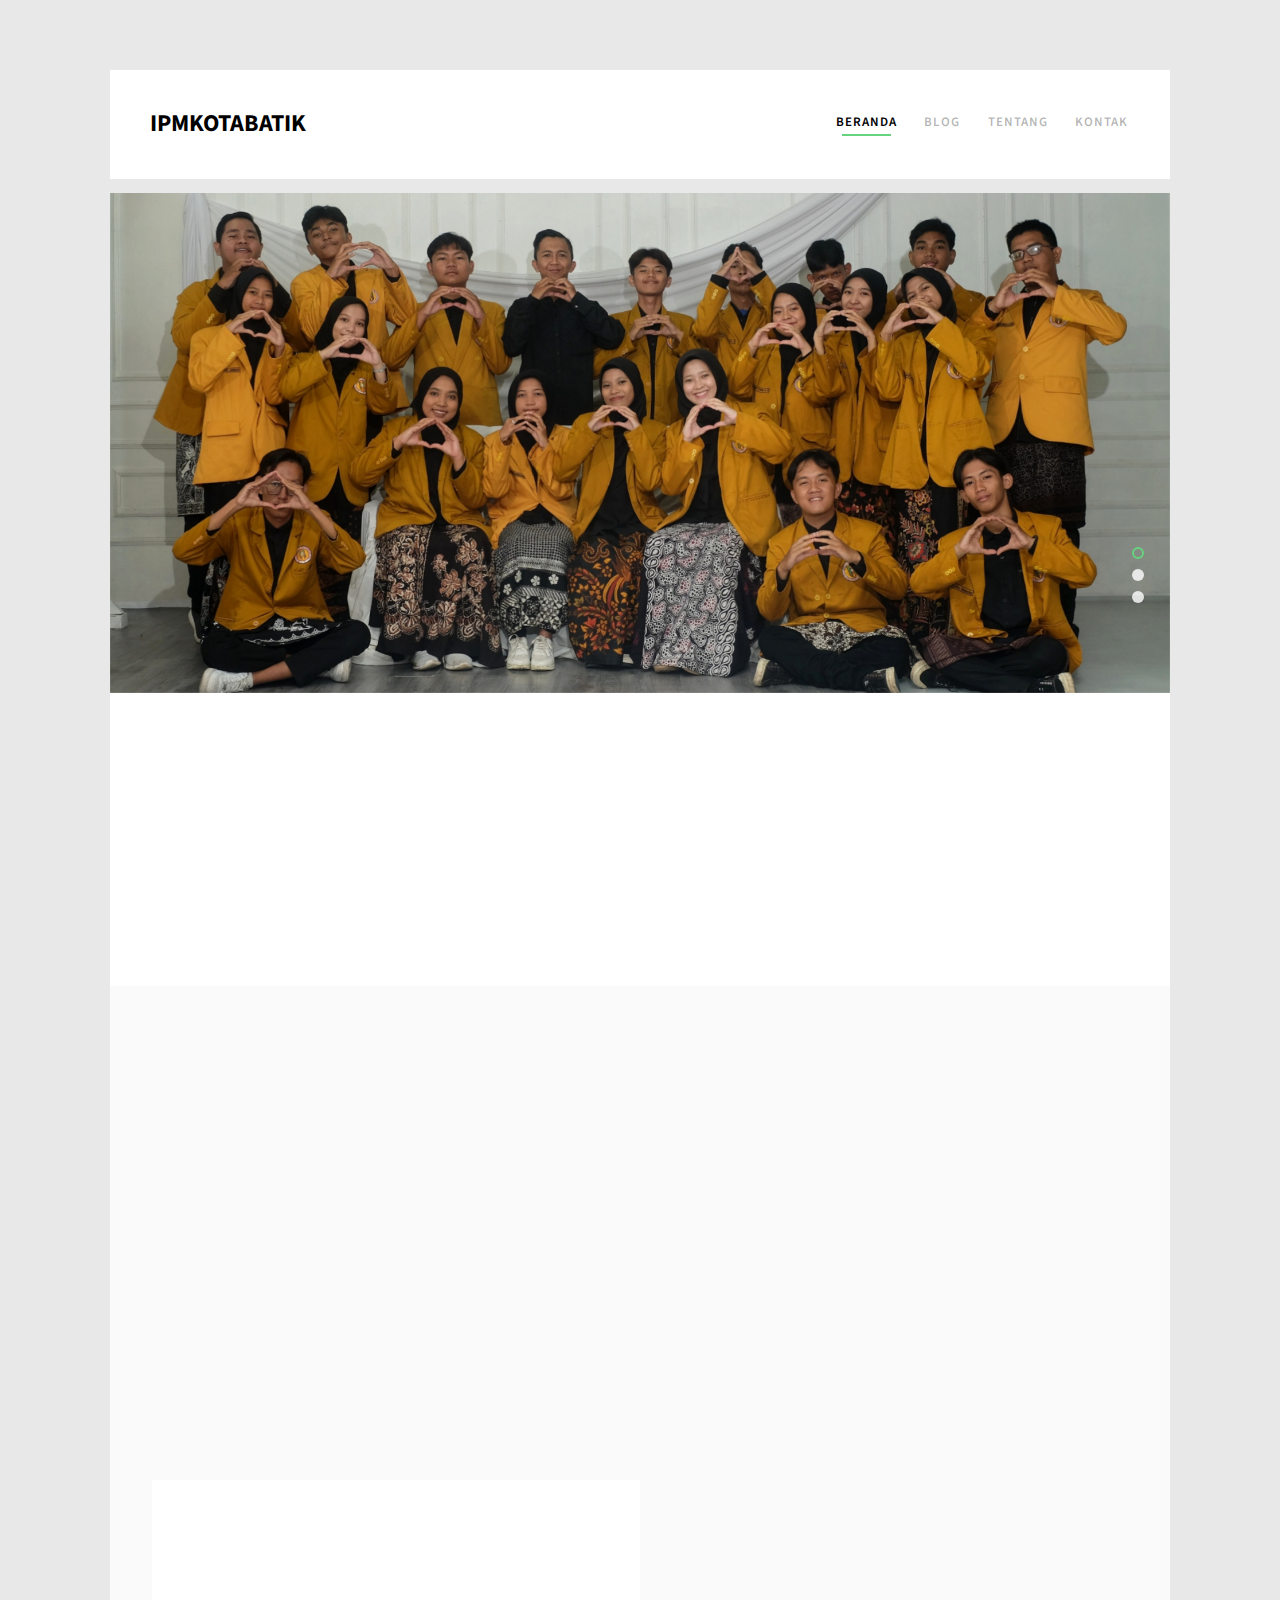
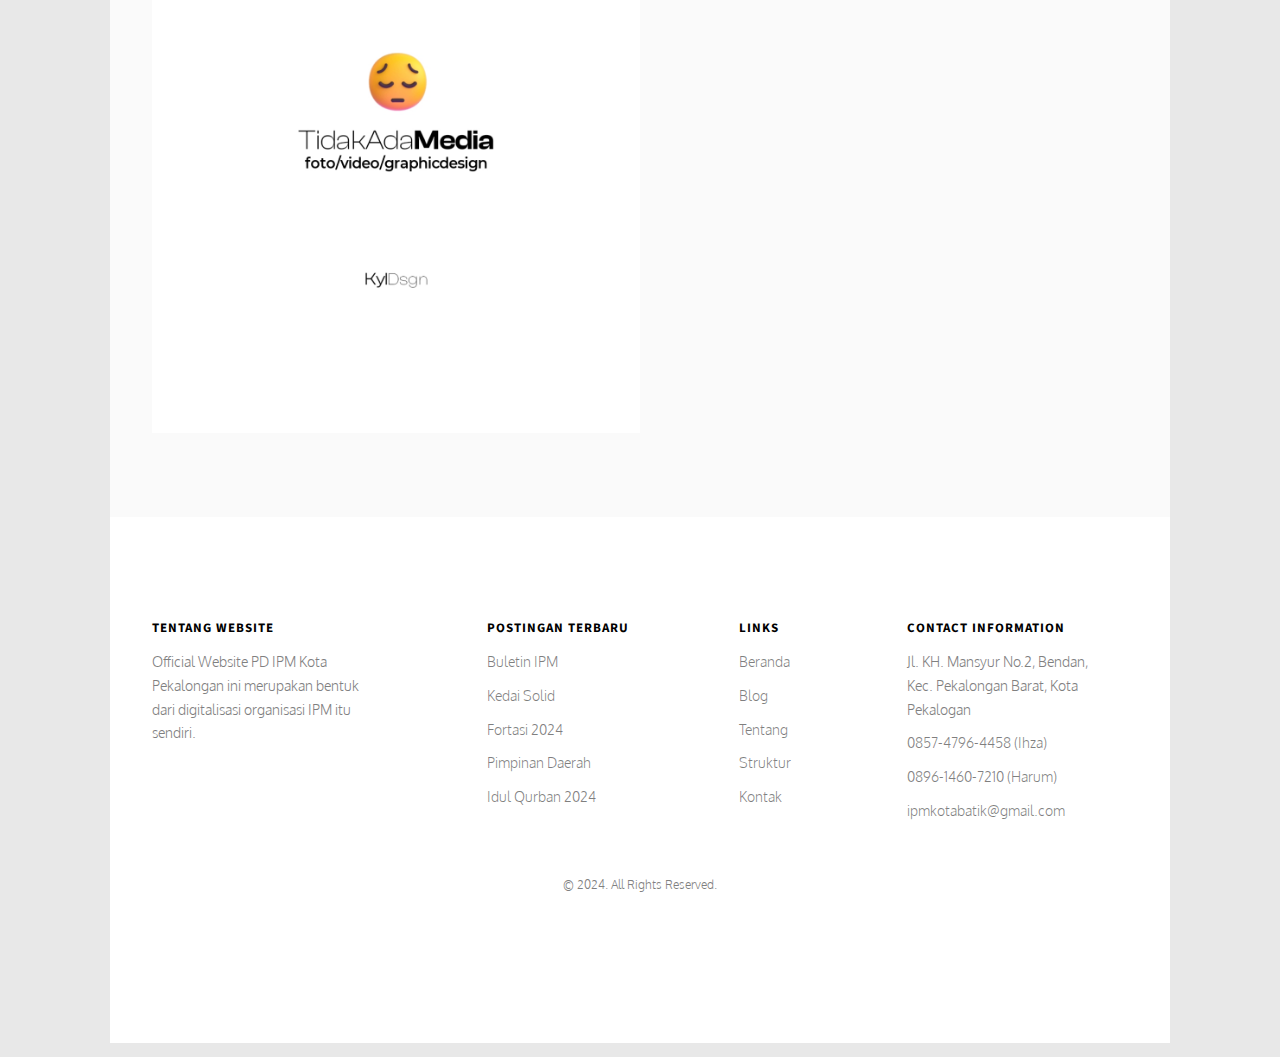
==== commit 86aa22e9: "Update index.html" ====
--- a/index.html
+++ b/index.html
@@ -5,9 +5,8 @@
 	<meta name="viewport" content="width=device-width, initial-scale=1.0">
 	<meta http-equiv="X-UA-Compatible" content="ie=edge">
 	<title>IPM KOTA BATIK • Pelajar Solid</title>
-	<meta name="theme-color" content="#7b1f1f">
-    <meta name="msapplication-TileImage"
-    content="https://ipmkotabatik.vercel.app/image/1703988886251.png">
+	<meta name="theme-color" content="#66d37e">
+    <meta name="msapplication-TileImage" content="https://pelajarkotabatik/image/1703988886251.png">
     <meta name="title" content="Pimpinan Daerah Ikatan Pelajar Muhammadiyah Kota Pekalongan">
     <meta name="description" content="IPM Pekalongan atau yang sering disebut IPM Kota Batik, dengan mengambil tagline Pelajar Solid diharapkan pelajar Muhammadiyah di Pekalongan bisa lebih solid untuk kedepannya.">
     <meta name="og:title" content="Pimpinan Daerah Ikatan Pelajar Muhammadiyah Kota Pekalongan">
@@ -15,13 +14,13 @@
     <meta name="og:description" content="Pimpinan Daerah Ikatan Pelajar Muhammadiyah Kota Pekalongan| Artikel pelajar">
     <meta property="og:description" content="Pimpinan Daerah Ikatan Pelajar Muhammadiyah Kota Pekalongan | Artikel pelajar">
     <meta property="og:type" content="article"/>
-    <meta property="og:url" content="https://ipmkotabatik.vercel.app">
+    <meta property="og:url" content="https://pelajarkotabatik.org">
     <meta name="dcterms.type" content="Organization">
     <meta name="copyright" content="PD IPM KOTA PEKALONGAN ">
     <meta http-equiv="Content-Type" content="text/html; charset=utf-8">
     <meta http-equiv="Content-Language" content="id">
     <meta name="author" content="ipm kota batik">
-    <meta property="og:image" content="https://ipmkotabatik.vercel.app/image/1703988886251.png">
+    <meta property="og:image" content="https://pelajarkotabatik.org/images/hero1.jpg">
     <meta property="og:image:type" content="image/png" />
     <meta name="robots" property="robots" content="index, follow">
     <meta name="dcterms.language" content="id-ID">
@@ -55,6 +54,8 @@
 	<link href="https://fonts.googleapis.com/css?family=Oxygen:300,400" rel="stylesheet">
 	<link href="https://fonts.googleapis.com/css?family=Source+Sans+Pro:400,600,700" rel="stylesheet">
 	
+	 <!-- Favicon -->
+	<link rel="shortcut icon" type="image/x-icon" href="image/1703988886251.png">
 	<!-- Animate.css -->
 	<link rel="stylesheet" href="css/animate.css">
 	<!-- Icomoon Icon Fonts-->
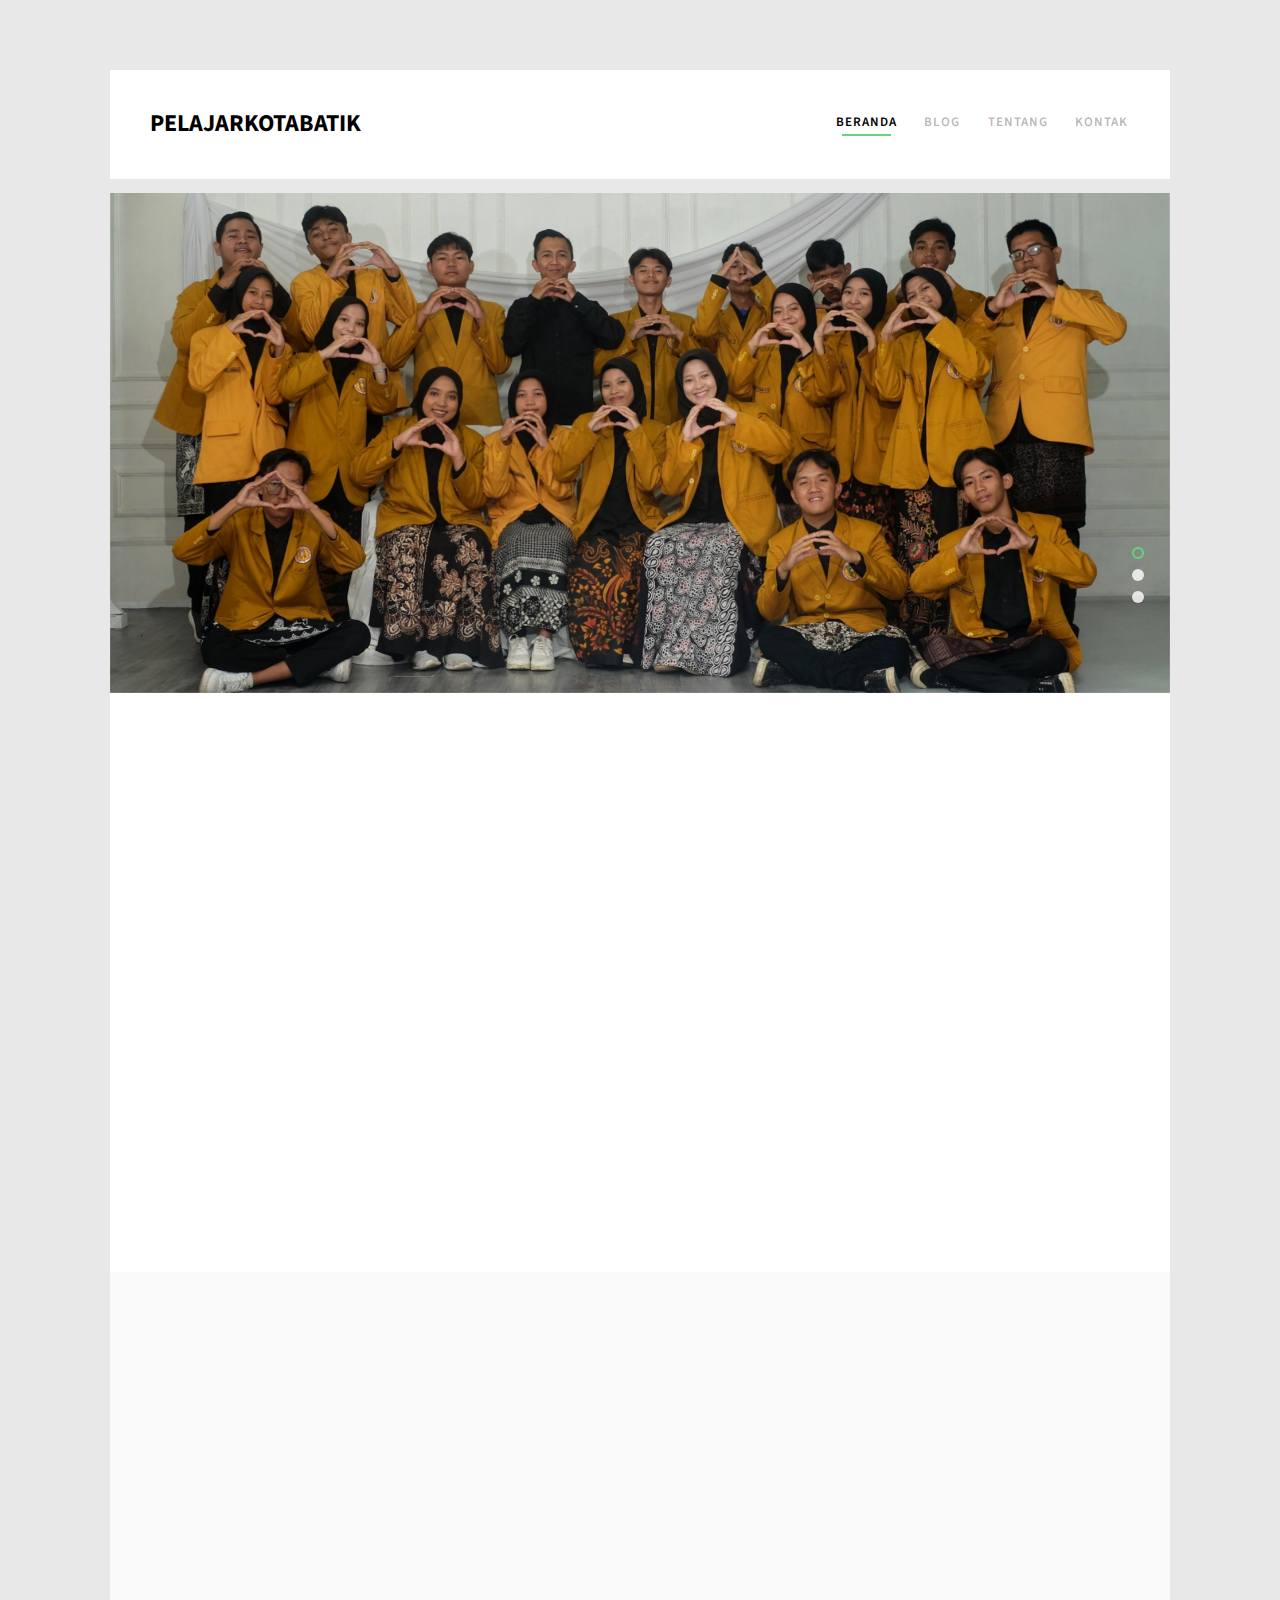
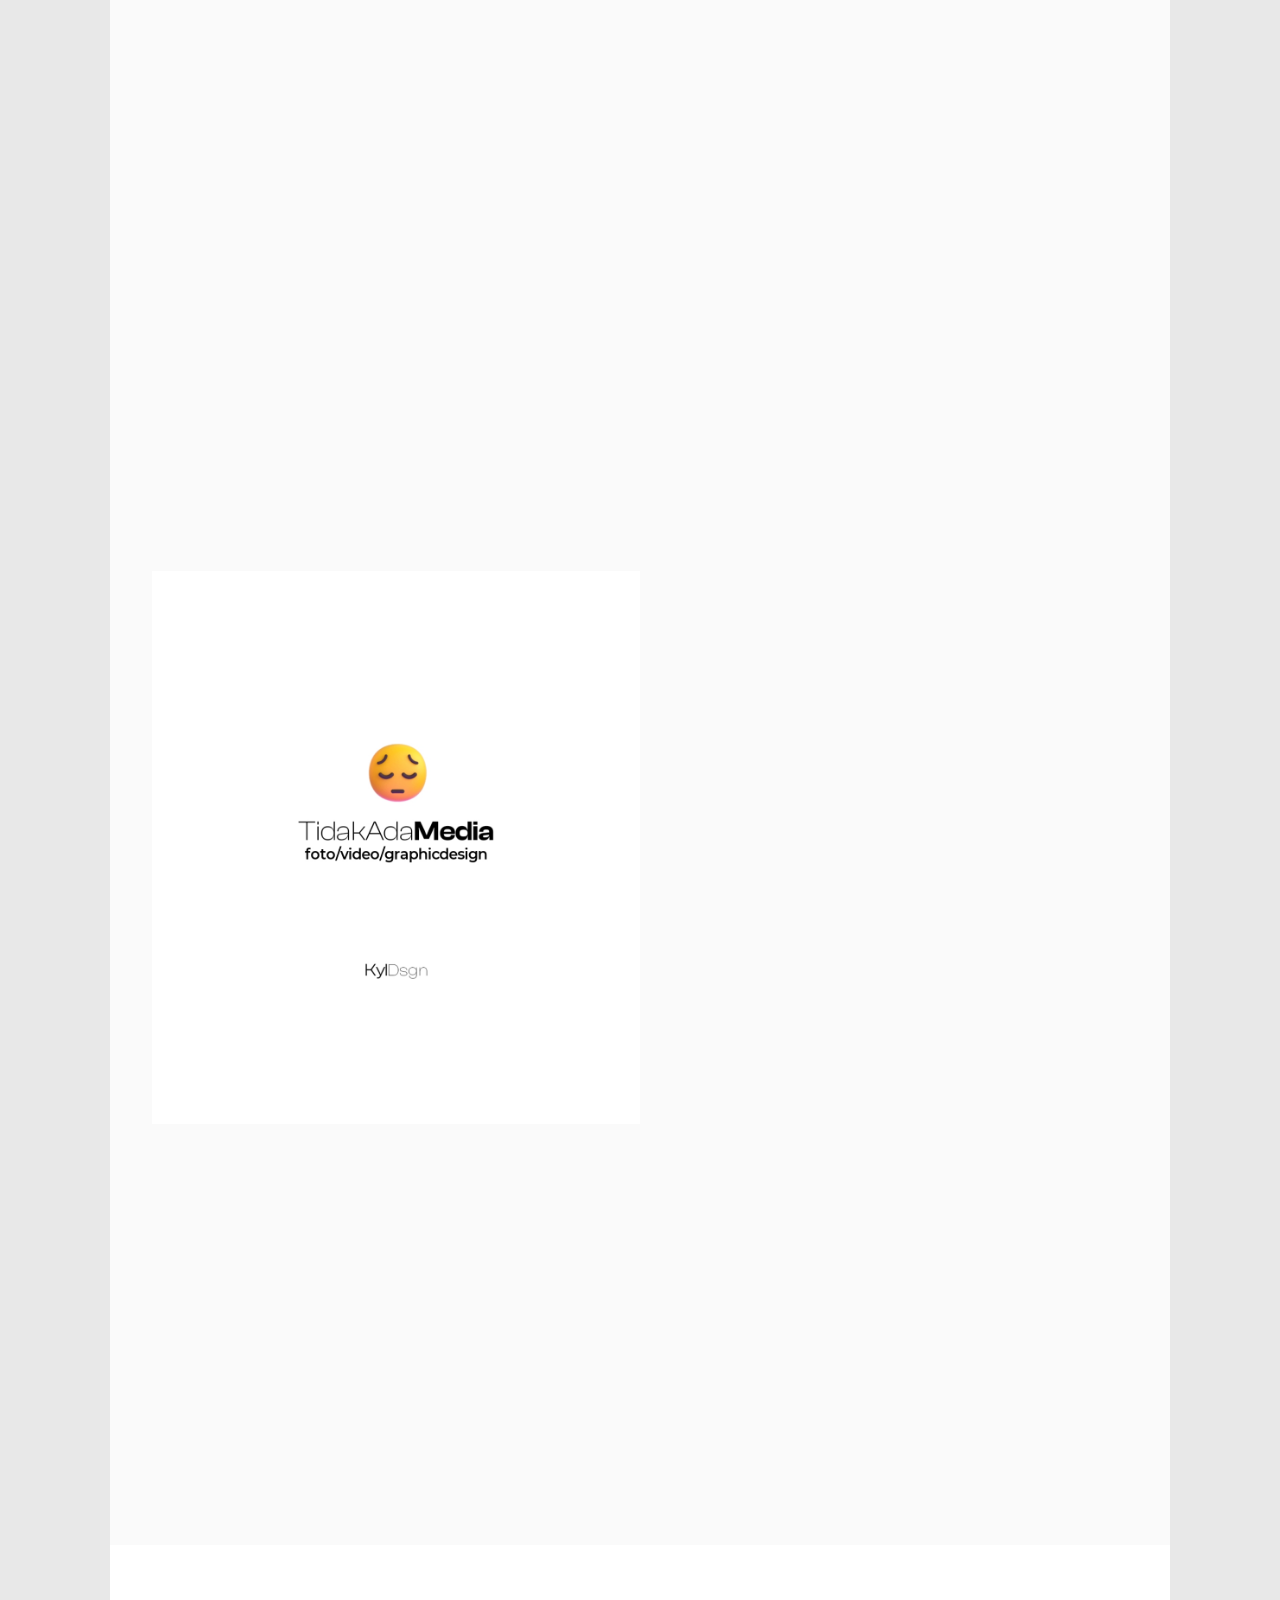
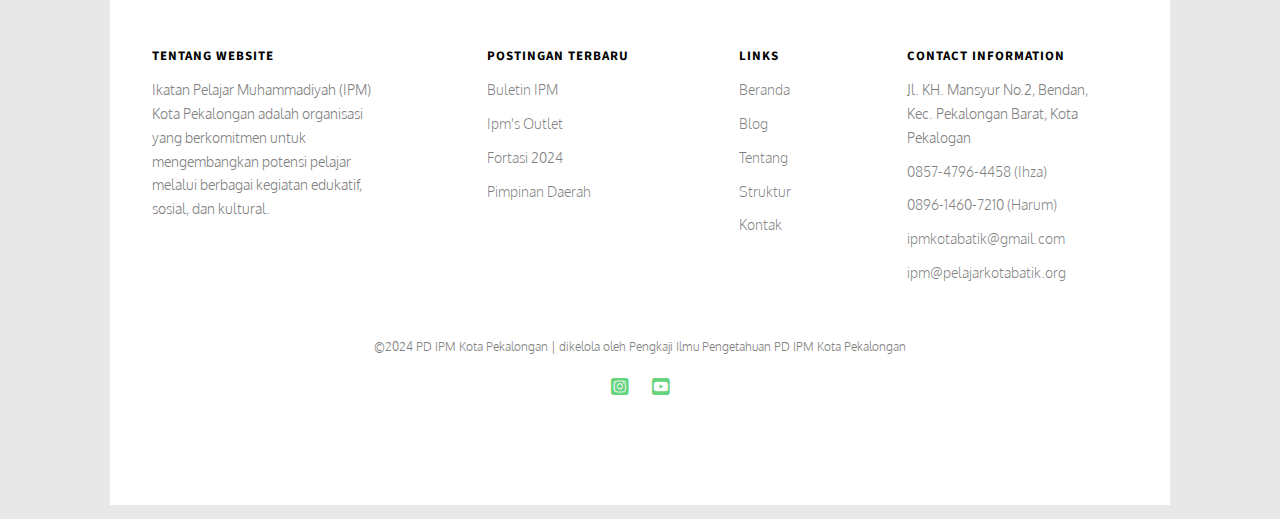
==== commit b01a6c9a: "Update index.html" ====
--- a/index.html
+++ b/index.html
@@ -1,31 +1,76 @@
 <!DOCTYPE HTML>
+<html lang="id">
+<html prefix="og: https://ogp.me/ns#">
+	
 <html>
 	<head>
+	<!-- HTML Meta Tags -->
 	<meta charset="UTF-8">
 	<meta name="viewport" content="width=device-width, initial-scale=1.0">
 	<meta http-equiv="X-UA-Compatible" content="ie=edge">
-	<title>IPM KOTA BATIK • Pelajar Solid</title>
 	<meta name="theme-color" content="#66d37e">
-    <meta name="msapplication-TileImage" content="https://pelajarkotabatik/image/1703988886251.png">
+	<title>Ikatan Pelajar Muhammadiyah - Organisasi Pelajar Kota pekalongan</title>
+	<meta name="description" content="Pelajar Muhammadiyah | Laman Pimpinan Daerah IPM Kota Pekalongan | Pelajar Solid">
+    <meta name="og:title" content="Pimpinan Daerah Ikatan Pelajar Muhammadiyah Kota Pekalongan">
     <meta name="title" content="Pimpinan Daerah Ikatan Pelajar Muhammadiyah Kota Pekalongan">
-    <meta name="description" content="IPM Pekalongan atau yang sering disebut IPM Kota Batik, dengan mengambil tagline Pelajar Solid diharapkan pelajar Muhammadiyah di Pekalongan bisa lebih solid untuk kedepannya.">
-    <meta name="og:title" content="Pimpinan Daerah Ikatan Pelajar Muhammadiyah Kota Pekalongan">
-    <meta property="og:title" content="Pimpinan Daerah Ikatan Pelajar Muhammadiyah Kota Pekalongan">
-    <meta name="og:description" content="Pimpinan Daerah Ikatan Pelajar Muhammadiyah Kota Pekalongan| Artikel pelajar">
-    <meta property="og:description" content="Pimpinan Daerah Ikatan Pelajar Muhammadiyah Kota Pekalongan | Artikel pelajar">
-    <meta property="og:type" content="article"/>
-    <meta property="og:url" content="https://pelajarkotabatik.org">
+    <meta name="msapplication-TileImage" content="https://pelajarkotabatik.org">
+    <meta name="dcterms.language" content="id-ID">
     <meta name="dcterms.type" content="Organization">
-    <meta name="copyright" content="PD IPM KOTA PEKALONGAN ">
+	<meta name="DCTERMS.subject" content="Ikatan Pelajar Muhammadiyah Pekalongan"/>
+    <meta name="copyright" content="PD IPM KOTA PEKALONGAN">
     <meta http-equiv="Content-Type" content="text/html; charset=utf-8">
     <meta http-equiv="Content-Language" content="id">
     <meta name="author" content="ipm kota batik">
-    <meta property="og:image" content="https://pelajarkotabatik.org/images/hero1.jpg">
-    <meta property="og:image:type" content="image/png" />
+    <meta property="og:image:type" content="../assets/images/base/profile.JPG"/>
     <meta name="robots" property="robots" content="index, follow">
-    <meta name="dcterms.language" content="id-ID">
     <meta property="og:locale" content="id_ID" />
-
+	<meta property="og:site_name" content="Official Web Pelajar Solid">
+
+	<!-- Facebook Meta Tags -->
+	<meta property="og:url" content="https://pelajarkotabatik.org">
+    <meta property="og:description" content="Pelajar Muhammadiyah | Laman Pimpinan Daerah IPM Kota Pekalongan | Pelajar Solid">
+	<meta property="og:type" content="article">
+	<meta property="og:title" content="Ikatan Pelajar Muhammadiyah - Organisasi Pelajar Kota Pekalongan">
+    <meta property="og:image" content="https://pelajarkotabatik.org/assets/images/base/profile.JPG">
+
+	<!-- Twitter Meta Tags -->
+	<meta name="twitter:card" content="summary_large_image">
+	<meta property="twitter:domain" content="pelajarkotabatik.org">
+	<meta property="twitter:url" content="https://pelajarkotabatik.org">
+	<meta name="twitter:title" content="Ikatan Pelajar Muhammadiyah - Organisasi Pelajar Kota Pekalongan">
+	<meta name="twitter:description" content="Pelajar Muhammadiyah | Laman Pimpinan Daerah IPM Kota Pekalongan | Pelajar Solid">
+	<meta name="twitter:image" content="https://pelajarkotabatik.org/assets/images/base/profile.JPG">
+
+	<!-- Meta Tags Generated by open graph -->
+
+	<!-- Google Tag -->
+    <script async defer src="https://www.googletagmanager.com/gtag/js?id=myappid"></script>
+    <script>
+      var gaEnv;
+      switch (window.location.hostname) {
+        case 'production-domain':
+            gaEnv = 'production-id'; // production
+            break;
+        default:
+            gaEnv = 'development-id'; // development
+      }
+      window.data
+	  Layer = window.dataLayer || [];
+      function gtag(){dataLayer.push(arguments);}
+      gtag('js', new Date());
+      // Config for analytics
+      gtag('config', gaEnv, { 'send_page_view': false });
+      // Config for Adwords   
+      gtag('config', 'adwords-id');
+    </script>
+
+	<meta name="msvalidate.01" content="A5CD53E68DDC2BEF5CC8D21822E0B649" />
+	<link rel="schema.DCTERMS" href="http://purl.org/dc/terms/">
+    <link rel="preconnect" href="https://www.googletagmanager.com">
+    <link rel="preconnect" href="https://www.googletagmanager.com" crossorigin> 
+    <link rel="dns-prefetch" href="https://www.googletagmanager.com">
+    <link rel="preconnect" href="https://fonts.googleapis.com">
+    <link rel="preconnect" href="https://fonts.gstatic.com" crossorigin>
 	<!-- 
 	//////////////////////////////////////////////////////
 
@@ -40,49 +85,51 @@
 	//////////////////////////////////////////////////////
 	 -->
 
-  	<!-- Facebook and Twitter integration -->
-	<meta property="og:title" content=""/>
-	<meta property="og:image" content=""/>
-	<meta property="og:url" content=""/>
-	<meta property="og:site_name" content=""/>
-	<meta property="og:description" content=""/>
-	<meta name="twitter:title" content="" />
-	<meta name="twitter:image" content="" />
-	<meta name="twitter:url" content="" />
-	<meta name="twitter:card" content="" />
-
 	<link href="https://fonts.googleapis.com/css?family=Oxygen:300,400" rel="stylesheet">
 	<link href="https://fonts.googleapis.com/css?family=Source+Sans+Pro:400,600,700" rel="stylesheet">
 	
-	 <!-- Favicon -->
-	<link rel="shortcut icon" type="image/x-icon" href="image/1703988886251.png">
+	<!-- Favicon -->
+	<link rel="shortcut icon" type="image/x-icon" href="logo.ico">
 	<!-- Animate.css -->
-	<link rel="stylesheet" href="css/animate.css">
-	<!-- Icomoon Icon Fonts-->
-	<link rel="stylesheet" href="css/icomoon.css">
+	<link rel="stylesheet" href="sc/css/animate.css">
+	<!-- Awesomee Icon Fonts-->
+	<link rel="stylesheet" href="sc/css/fontawesome.css">
+    <link rel="stylesheet" href="https://cdnjs.cloudflare.com/ajax/libs/font-awesome/6.5.1/css/all.min.css">
 	<!-- Bootstrap  -->
-	<link rel="stylesheet" href="css/bootstrap.css">
+	<link rel="stylesheet" href="sc/css/bootstrap.css">
 
 	<!-- Magnific Popup -->
-	<link rel="stylesheet" href="css/magnific-popup.css">
+	<link rel="stylesheet" href="sc/css/magnific-popup.css">
 
 	<!-- Flexslider  -->
-	<link rel="stylesheet" href="css/flexslider.css">
+	<link rel="stylesheet" href="sc/css/flexslider.css">
 
 	<!-- Theme style  -->
-	<link rel="stylesheet" href="css/style.css">
+	<link rel="stylesheet" href="sc/css/style.css">
 
 	<!-- Modernizr JS -->
-	<script src="js/modernizr-2.6.2.min.js"></script>
+	<script src="sc/js/modernizr-2.6.2.min.js"></script>
 	<!-- FOR IE9 below -->
 	<!--[if lt IE 9]>
-	<script src="js/respond.min.js"></script>
+	<script src="sc/js/respond.min.js"></script>
 	<![endif]-->
 
 	</head>
 	<body>
+
+	<!-- ***** Preloader Start ***** -->
+	<div id="js-preloader" class="js-preloader">
+		<div class="preloader-inner">
+		  <span class="dot"></span>
+		  <div class="dots">
+			<span></span>
+			<span></span>
+			<span></span>
+		  </div>
+		</div>
+	  </div>
+	  <!-- ***** Preloader End ***** -->
 		
-	<div class="fh5co-loader"></div>
 	
 	<div id="page">
 	<nav class="fh5co-nav" role="navigation">
@@ -90,25 +137,21 @@
 			<div class="top-menu">
 				<div class="row">
 					<div class="col-xs-2">
-						<div id="fh5co-logo"><a href="index.html">IPMkotabatik</a></div>
+						<div id="fh5co-logo"><a href="https://pelajarkotabatik.org">PelajarKotabatik</a></div>
 					</div>
 					<div class="col-xs-10 text-right menu-1">
 						<ul>
 							<li class="active"><a href="index.html">Beranda</a></li>
-							<!-- <li><a href="work.html">Kegiatan</a></li> -->
 							<li class="has-dropdown">
 								<a href="blog.html">Blog</a>
 								<ul class="dropdown">
-									<li><a href="#">Kedai IPM</a></li>
-									<li><a href="#">Apa itu IPM?</a></li>
-									<li><a href="#">Buletin</a></li>
-									<li><a href="#">Fortasi</a></li>
-									<li><a href="#">Media Partner</a></li>
-									<li><a href="#">Kegiatan</a></li>
-									<li><a href="#">Struktur</a></li>
+									<li><a href="blog/aboutipm/index.html">Apa itu IPM?</a></li>
+									<li><a href="https://buletin.pelajarkotabatik.org/">Buletin</a></li>
+									<li><a href="blog/fortasi/index.html">Fortasi</a></li>
+									<li><a href="blog/galery/index.html">Kegiatan</a></li>
 								</ul>
 							</li>
-							<li><a href="about.html">Tentang</a></li>
+							<li><a href="about/index.html">Tentang</a></li>
 							<li><a href="contact.html">Kontak</a></li>
 						</ul>
 					</div>
@@ -121,7 +164,7 @@
 		<aside id="fh5co-hero">
 			<div class="flexslider">
 				<ul class="slides">
-			   	<li style="background-image: url(images/hero1.jpg);">
+			   	<li style="background-image: url(assets/images/base/hero1.jpg);">
 			   		<div class="overlay-gradient"></div>
 			   		<div class="container-fluids">
 			   			<div class="row">
@@ -129,35 +172,35 @@
 				   				<div class="slider-text-inner text-center">
 				   					<h1>Selamat Datang</h1>
 										<h2>Di website official PD IPM Kota Pekalongan</h2>
-										<p><a class="btn btn-primary btn-demo" href="#"></i>Tentang Kami</a> <a class="btn btn-primary btn-learn">Progam Kerja</a></p>
+										<p><a class="btn btn-primary btn-demo" href="https://pelajarkotabatik.org/about"></i>Tentang Kami</a> <a class="btn btn-primary btn-learn" href="https://pelajarkotabatik.org/proker">Progam Kerja</a></p>
 				   				</div>
 				   			</div>
 				   		</div>
 			   		</div>
 			   	</li>
-			   	<li style="background-image: url(images/heroo.jpeg);">
+			   	<li style="background-image: url(assets/images/base/hero2.jpg);">
 			   		<div class="overlay-gradient"></div>
 			   		<div class="container-fluid">
 			   			<div class="row">
 				   			<div class="col-md-6 col-md-offset-3 col-md-pull-3 slider-text">
 				   				<div class="slider-text-inner">
-				   					<h1>Ikatan Pelajar Muhammadiyah</h1>
-										<h2>Adalah Salah satu organisasi otonom muhammadiyah</h2>
-										<p><a class="btn btn-primary btn-demo" href="#"></i>Gabung</a> <a class="btn btn-primary btn-learn">Pelajari Selengkapnya</a></p>
+				   					<h1>Berita Terbaru</h1>
+										<h2>Dapatkan informasi terkini tentang kegiatan dan event yang diselenggarakan oleh IPM Kota Pekalongan.</h2>
+										<p><a class="btn btn-primary btn-demo" href="https://pelajarkotabatik.org"></i>Berita & Event</a> <a class="btn btn-primary btn-learn" href="https://pelajarkotabatik.org/blog/galery">Galeri Foto</a></p>
 				   				</div>
 				   			</div>
 				   		</div>
 			   		</div>
 			   	</li>
-			   	<li style="background-image: url(images/herot.jpg);">
+			   	<li style="background-image: url(assets/images/base/hero3.JPG);">
 			   		<div class="overlay-gradient"></div>
 			   		<div class="container-fluids">
 			   			<div class="row">
 				   			<div class="col-md-6 col-md-offset-3 slider-text">
 				   				<div class="slider-text-inner text-center">
-				   					<h1>Tertarik mengikuti kegiatan kami?</h1>
-										<!-- <h2>Free html5 templates Available at <a href="http://Themewagon.com/theme_tag/free/" target="_blank">Themewagon</a></h2> -->
-										<p><a class="btn btn-primary btn-demo" href="#"></i>Sosial Media</a> <a class="btn btn-primary btn-learn">Kegiatan</a></p>
+				   					<h1>Bergabunglah Bersama Kami</h1>
+										<h2>Jadilah bagian dari komunitas pelajar yang solid dan berprestasi di Kota Pekalongan.</h2>
+										<p><a class="btn btn-primary btn-demo" href="https://pelajarkotabatik.org/sign-to-ipm"></i>Daftar Anggota</a> <a class="btn btn-primary btn-learn" href="https://pelajarkotabatik.org/contact">Hubungi Kami</a></p>
 				   				</div>
 				   			</div>
 				   		</div>
@@ -171,8 +214,16 @@
 				<div class="text-center animate-box">
 					<div class="services">
 						<div class="desc">
-							<h3><a href="#">Tentang Website</a></h3>
-							<p>Official Website PD IPM Kota Pekalongan ini merupakan bentuk dari digitalisasi organisasi IPM itu sendiri. Mengingat zaman yang semakin maju dan teknologi yang semakin berkembang dengan adanya AI. Maka dari itu IPM Kota Pekalongan mencoba untuk ikut dalam mengembangkan digitalisasi dengan adanya website sederhana ini.</p>
+							<h3><a href="https://pelajarkotabatik.org/about">Tentang Website</a></h3>
+							<p>Ikatan Pelajar Muhammadiyah (IPM) Kota Pekalongan adalah organisasi yang berkomitmen untuk mengembangkan potensi pelajar melalui berbagai kegiatan edukatif, sosial, dan kultural. Sebagai organisasi yang dinamis dan inovatif, kami terus berusaha untuk menjadi pelopor dalam bidang pendidikan dan pengembangan diri bagi para pelajar di Kota Pekalongan.
+								<br><br>
+								Official Website PD IPM Kota Pekalongan ini merupakan bentuk dari digitalisasi organisasi IPM itu sendiri. Mengingat zaman yang semakin maju dan teknologi yang semakin berkembang dengan adanya AI, kami merasa perlu untuk beradaptasi dan memanfaatkan teknologi ini. Maka dari itu, IPM Kota Pekalongan mencoba untuk ikut dalam mengembangkan digitalisasi dengan adanya website sederhana ini.
+								<br><br>
+								Melalui website ini, kami berharap dapat memberikan informasi yang akurat dan bermanfaat tentang berbagai kegiatan, program, dan inisiatif yang kami jalankan. Selain itu, website ini juga menjadi sarana komunikasi yang efektif antara anggota, alumni, dan masyarakat luas.
+								<br><br>
+								Kami mengajak seluruh pelajar di Kota Pekalongan untuk bergabung bersama kami, berpartisipasi aktif dalam berbagai kegiatan yang kami adakan, dan bersama-sama menciptakan generasi pelajar yang solid, berprestasi, dan berakhlak mulia.
+								<br><br>
+								Terima kasih telah mengunjungi website kami. Mari bersama-sama kita wujudkan visi dan misi IPM Kota Pekalongan untuk masa depan yang lebih baik!</p>
 						</div>
 					</div>
 				</div>
@@ -187,39 +238,56 @@
 			</div>
 			<div class="row">
 				<div class="col-md-4 text-center animate-box">
-					<a href="work-single.html" class="work"  style="background-image: url(images/fotoihza.jpg);">
-						<div class="desc">
+					<div class="work"  style="background-image: url(assets/images/Profile/ihza.jpg); text-decoration: white;">
+						<div class="desc bgtext-w">
 							<h3>Ipmawan Ihza</h3>
 							<span>Ketua Umum</span>
 						</div>
-					</a>
+					</div>
 				</div>
 				<div class="col-md-4 text-center animate-box">
-					<a href="work-single.html" class="work" style="background-image: url(images/fotoharum.JPG);">
-						<div class="desc">
+					<div class="work" style="background-image: url(assets/images/Profile/harum.jpg);">
+						<div class="desc bgtext-w">
 							<h3>Ipmawati Harum</h3>
 							<span>Sekretaris</span>
 						</div>
-					</a>
+					</div>
 				</div>
 				<div class="col-md-4 text-center animate-box">
-					<a href="work-single.html" class="work" style="background-image: url(images/fotonia.JPG);">
-						<div class="desc">
+					<div class="work" style="background-image: url(assets/images/Profile/nadhifah.jpg);">
+						<div class="desc bgtext-w">
 							<h3>Ipmawati Nadhifah</h3>
 							<span>Bendahara</span>
 						</div>
-					</a>
-				</div>
-			</div>
-		</div>
-<!-- 
-		<div id="fh5co-counter" class="fh5co-counters">
+					</div>
+				</div>
+			</div>
+		</div>
+
+		<div id="fh5co-services">
 			<div class="row">
-				<div class="col-md-6 col-md-offset-3 text-center animate-box">
+				<div class="text-center animate-box">
+					<div class="services">
+						<div class="desc">
+							<h3>Quote</h3>
+							<figure class="note note-secondary p-4">
+								<blockquote class="blockquote">
+								  <p class="pb-2 text-white semibold text-anim" id="quote-text"></p>
+								</blockquote>
+								<figcaption class="blockquote-footer mb-0" id="tokoh"></figcaption>
+							</figure>
+						</div>
+					</div>
+				</div>
+			</div>
+		</div>
+
+		<!-- <div id="fh5co-counter" class="fh5co-counters">
+			<div class="row"> -->
+				<!-- <div class="col-md-6 col-md-offset-3 text-center animate-box">
 					<p>We have a fun facts far far away, behind the word mountains, far from the countries Vokalia and Consonantia, there live the blind texts.</p>
-					</div>
-			</div>
-			<div class="row animate-box">
+					</div> -->
+			<!-- <div class="row animate-box">
 				<div class="col-md-8 col-md-offset-2">
 					<div class="row">
 						<div class="col-md-3 text-center">
@@ -243,13 +311,14 @@
 			</div>
 		</div> -->
 
+
 		<div id="fh5co-blog" class="blog-flex">
-			<div class="featured-blog" style="background-image: url(images/empty.jpeg);">
+			<div class="featured-blog" style="background-image: url(assets/images/empty.jpeg);">
 				<div class="desc-t">
 					<div class="desc-tc">
 						<!-- <span class="featured-head">Kabar terpopuler</span>
-						<h3><a href="#">ajarkan amar ma'ruf nahi mungkar, siswi mbs hadir</a></h3>
-						<span><a href="#" class="read-button">Baca artikel</a></span> -->
+						<h3><a href="https://pelajarkotabatik.org/empty">ajarkan amar ma'ruf nahi mungkar, siswi mbs hadir</a></h3>
+						<span><a href="https://pelajarkotabatik.org/empty" class="read-button">Baca artikel</a></span> -->
 					</div>
 				</div>
 			</div>
@@ -261,8 +330,8 @@
 				</div>
 				<div class="row">
 					<div class="col-md-12 animate-box">
-						<a href="#" class="blog-post">
-							<span class="img" style="background-image: url(images/empty.jpeg);"></span>
+						<a href="https://pelajarkotabatik.org/empty" class="blog-post">
+							<span class="img" style="background-image: url(assets/images/empty.jpeg);"></span>
 							<div class="desc">
 								<h3>Anak ipm ciptakan sistem kas untuk biaya internal</h3>
 								<span class="cat">ipmkotabatik</span>
@@ -270,8 +339,8 @@
 						</a>
 					</div>
 					<div class="col-md-12 animate-box">
-						<a href="#" class="blog-post">
-							<span class="img" style="background-image: url(images/empty.jpeg);"></span>
+						<a href="https://pelajarkotabatik.org/empty" class="blog-post">
+							<span class="img" style="background-image: url(assets/images/empty.jpeg);"></span>
 							<div class="desc">
 								<h3>Pasar grogolan banjir mendadak, banjir pembeli maksudnya</h3>
 								<span class="cat">pekalonganinfo</span>
@@ -279,8 +348,8 @@
 						</a>
 					</div>
 					<div class="col-md-12 animate-box">
-						<a href="#" class="blog-post">
-							<span class="img" style="background-image: url(images/empty.jpeg);"></span>
+						<a href="https://pelajarkotabatik.org/empty" class="blog-post">
+							<span class="img" style="background-image: url(assets/images/empty.jpeg);"></span>
 							<div class="desc">
 								<h3>Indonesia darurat hukum! mahasiswa turun ke jalan</h3>
 								<span class="cat">hodnews</span>
@@ -290,6 +359,19 @@
 				</div>
 			</div>
 		</div>
+		<div id="fh5co-services">
+			<div class="row">
+				<div class="text-center animate-box">
+					<div class="services">
+						<div class="desc">
+							<h3>Bagikan Cerita dan Opini Anda</h3>
+							<p>Kami mengundang Anda untuk berbagi cerita, opini, atau berita yang dapat menginspirasi dan memberikan wawasan kepada sesama pelajar. Kirimkan tulisan Anda kepada kami dan jadilah bagian dari komunitas penulis di IPM Kota Pekalongan.</p>
+							<p><a class="btn btn-primary btn-demo" href="https://pelajarkotabatik.org/opiniku">Kirim Tulisan Anda!</a></p>
+						</div>
+					</div>
+				</div>
+			</div>
+		</div>
 	</div><!-- END container-wrap -->
 
 	<div class="container-wrap">
@@ -297,27 +379,26 @@
 			<div class="row">
 				<div class="col-md-3 fh5co-widget">
 					<h4>tentang website</h4>
-					<p>Official Website PD IPM Kota Pekalongan ini merupakan bentuk dari digitalisasi organisasi IPM itu sendiri.</p>
+					<p>Ikatan Pelajar Muhammadiyah (IPM) Kota Pekalongan adalah organisasi yang berkomitmen untuk mengembangkan potensi pelajar melalui berbagai kegiatan edukatif, sosial, dan kultural.</p>
 				</div>
 				<div class="col-md-3 col-md-push-1">
 					<h4>Postingan terbaru</h4>
 					<ul class="fh5co-footer-links">
-						<li><a href="#">Buletin IPM</a></li>
-						<li><a href="#">Kedai Solid</a></li>
-						<li><a href="#">Fortasi 2024</a></li>
-						<li><a href="#">Pimpinan Daerah</a></li>
-						<li><a href="#">Idul Qurban 2024</a></li>
+						<li><a href="https://buletin.pelajarkotabatik.org/">Buletin IPM</a></li>
+						<li><a href="https://ipmoutlet.pelajarkotabatik.org">Ipm's Outlet</a></li>
+						<li><a href="https://pelajarkotabatik.org/blog/fortasi">Fortasi 2024</a></li>
+						<li><a href="https://pelajarkotabatik.org">Pimpinan Daerah</a></li>
 					</ul>
 				</div>
 
 				<div class="col-md-3 col-md-push-1">
 					<h4>Links</h4>
 					<ul class="fh5co-footer-links">
-						<li><a href="#">Beranda</a></li>
-						<li><a href="#">Blog</a></li>
-						<li><a href="#">Tentang</a></li>
-						<li><a href="#">Struktur</a></li>
-						<li><a href="#">Kontak</a></li>
+						<li><a href="https://pelajarkotabatik.org">Beranda</a></li>
+						<li><a href="https://buletin.pelajarkotabatik.org">Blog</a></li>
+						<li><a href="https://pelajarkotabatik.org/about">Tentang</a></li>
+						<li><a href="https://pelajarkotabatik.org/about/#struktur">Struktur</a></li>
+						<li><a href="https://pelajarkotabatik.org/contact.html">Kontak</a></li>
 					</ul>
 				</div>
 
@@ -328,6 +409,7 @@
 						<li><a href="tel://0857-4796-4458">0857-4796-4458 (Ihza)</a></li>
 						<li><a href="tel://0896-1460-7210">0896-1460-7210 (Harum)</a></li>
 						<li><a href="mailto:ipmkotabatik@gmail.com">ipmkotabatik@gmail.com</a></li>
+						<li><a href="mailto:ipm@pelajarkotabatik.org">ipm@pelajarkotabatik.org</a></li>
 					</ul>
 				</div>
 
@@ -336,12 +418,12 @@
 			<div class="row copyright">
 				<div class="col-md-12 text-center">
 					<p>
-						<small class="block">&copy; 2024. All Rights Reserved.</small> 
+						<small class="block">&copy;2024 PD IPM Kota Pekalongan | dikelola oleh Pengkaji Ilmu Pengetahuan PD IPM Kota Pekalongan</small> 
 					</p>
 					<p>
 						<ul class="fh5co-social-icons">
-							<li><a href="https://instagram.com/ipmkotabatik"><i class="icon-instagram"></i></a></li>
-							<li><a href="https://youtube.com"><i class="icon-youtube"></i></a></li>
+							<li><a href="https://instagram.com/ipmkotabatik"><i class="fa-brands fa-square-instagram"></i></a></li>
+							<li><a href="https://youtube.com"><i class="fa-brands fa-square-youtube"></i></a></li>
 						</ul>
 					</p>
 				</div>
@@ -351,26 +433,133 @@
 	</div>
 
 	<div class="gototop js-top">
-		<a href="#" class="js-gotop"><i class="icon-arrow-up2"></i></a>
+		<a class="js-gotop"><i class="fa-solid fa-angles-up"></i></a>
 	</div>
 	
 	<!-- jQuery -->
-	<script src="js/jquery.min.js"></script>
+	<script src="sc/js/jquery.min.js"></script>
 	<!-- jQuery Easing -->
-	<script src="js/jquery.easing.1.3.js"></script>
+	<script src="sc/js/jquery.easing.1.3.js"></script>
 	<!-- Bootstrap -->
-	<script src="js/bootstrap.min.js"></script>
+	<script src="sc/js/bootstrap.min.js"></script>
 	<!-- Waypoints -->
-	<script src="js/jquery.waypoints.min.js"></script>
+	<script src="sc/js/jquery.waypoints.min.js"></script>
 	<!-- Flexslider -->
-	<script src="js/jquery.flexslider-min.js"></script>
+	<script src="sc/js/jquery.flexslider-min.js"></script>
 	<!-- Magnific Popup -->
-	<script src="js/jquery.magnific-popup.min.js"></script>
-	<script src="js/magnific-popup-options.js"></script>
+	<script src="sc/js/jquery.magnific-popup.min.js"></script>
+	<script src="sc/js/magnific-popup-options.js"></script>
 	<!-- Counters -->
-	<script src="js/jquery.countTo.js"></script>
+	<script src="sc/js/jquery.countTo.js"></script>
 	<!-- Main -->
-	<script src="js/main.js"></script>
+	<script src="sc/js/main.js"></script>
+	<!-- Script markup -->
+	<script type="application/ld+json">
+		{
+		  "@context": "http://schema.org",
+		  "@type": ["Organization", "Person", "LocalBusiness"],
+		  "name": "Ikatan Pelajar Muhammadiyah",
+		  "description": "Organisasi yang mengembangkan potensi pelajar melalui berbagai kegiatan edukatif, sosial, dan kultural.",
+		  "url": "https://pelajarkotabatik.org",
+		  "tagline": "pelajar solid",
+		  "aggregateRating": {
+			"@type": "AggregateRating",
+			"ratingValue": "4.8",
+			"bestRating": "5",
+			"worstRating": "1",
+			"ratingCount": "500"
+		  },
+		  "author": {
+			"@type": "Person",
+			"name": "Ipm kota batik",
+			"url": "https://www.instagram.com/sadidft/"
+		  },
+		  "publisher": {
+			"@type": "Organization",
+			"name": "Ikatan Pelajar Muhammadiyah",
+			"logo": {
+			  "@type": "../assets/imagesObject",
+			  "url": "https://pelajarkotabatik.org/logo.ico",
+			  "width": 200,
+			  "height": 100,
+			  "caption": "Ikatan Pelajar Muhammadiyah"
+			}
+		  },
+		  "logo": {
+			"@type": "../assets/imagesObject",
+			"url": "https://pelajarkotabatik.org/logo.ico",
+			"caption": "Ikatan Pelajar Muhammadiyah",
+			"width": 153,
+			"height": 153
+		  },
+		  "address": {
+			"@type": "PostalAddress",
+			"streetAddress": "Jl. KH. Mansyur No.2, Bendan, Kec. Pekalongan Barat, Kota Pekalogan",
+			"addressLocality": "Kota pekalongan",
+			"postalCode": "51111",
+			"addressCountry": "Indonesia"
+		  },
+		  "contactPoint": {
+			"@type": "ContactPoint",
+			"telephone": "+62-857-4796-4458",
+			"contactType": "Customer Service",
+			"areaServed": "ID",
+			"availableLanguage": "Indonesian"
+		  },
+		  "provider": {
+			"@type": "Organization",
+			"name": "Ikatan Pelajar Muhammadiyah",
+			"sameAs": [
+			  "https://www.instagram.com/ipmkotabatik/",
+			  "https://www.instagram.com/sadidft/"
+			]
+		  },
+		  "serviceOutput": [
+			{
+			  "@type": "Thing",
+			  "name": "Pelajar Berprestasi"
+			},
+			{
+			  "@type": "Thing",
+			  "name": "Pengabdian Masyarakat"
+			},
+			{
+			  "@type": "Thing",
+			  "name": "Kegiatan Edukatif"
+			}
+		  ],
+		  "serviceAudience": {
+			"@type": "Audience",
+			"name": "Pelajar dan Mahasiswa"
+		  },
+		  "serviceArea": {
+			"@type": "AdministrativeArea",
+			"name": "Kota pekalongan"
+		  },
+		  "hoursAvailable": {
+			"@type": "OpeningHoursSpecification",
+			"dayOfWeek": [
+			  "Monday",
+			  "Tuesday",
+			  "Wednesday",
+			  "Thursday",
+			  "Friday"
+			],
+			"opens": "08:00",
+			"closes": "17:00"
+		  },
+		  "acceptedPaymentMethod": [
+			{
+			  "@type": "PaymentMethod",
+			  "name": "Cash"
+			},
+			{
+			  "@type": "PaymentMethod",
+			  "name": "Bank Transfer"
+			}
+		  ]
+		}
+		</script>		
 
 	</body>
 </html>
--- a/sc/css/style.css
+++ b/sc/css/style.css
@@ -0,0 +1,1699 @@
+@font-face {
+  font-family: 'icomoon';
+  src: url("../../assets/fonts/icomoon/icomoon.eot?srf3rx");
+  src: url("../../assets/fonts/icomoon/icomoon.eot?srf3rx#iefix") format("embedded-opentype"), url("../assets/fonts/icomoon/icomoon.ttf?srf3rx") format("truetype"), url("../assets/fonts/icomoon/icomoon.woff?srf3rx") format("woff"), url("../assets/fonts/icomoon/icomoon.svg?srf3rx#icomoon") format("svg");
+  font-weight: normal;
+  font-style: normal;
+}
+/* =======================================================
+*
+* 	Template Style 
+*
+* ======================================================= */
+body {
+  font-family: "Oxygen", sans-serif;
+  font-weight: 300;
+  font-size: 14px;
+  line-height: 1.7;
+  color: gray;
+  background: #e8e8e8;
+}
+
+#page {
+  position: relative;
+  overflow-x: hidden;
+  width: 100%;
+  height: 100%;
+  -webkit-transition: 0.5s;
+  -o-transition: 0.5s;
+  transition: 0.5s;
+}
+.offcanvas #page {
+  overflow: hidden;
+  position: absolute;
+}
+.offcanvas #page:after {
+  -webkit-transition: 2s;
+  -o-transition: 2s;
+  transition: 2s;
+  position: absolute;
+  top: 0;
+  right: 0;
+  bottom: 0;
+  left: 0;
+  z-index: 101;
+  background: rgba(0, 0, 0, 0.7);
+  content: "";
+}
+
+a {
+  color: #66D37E;
+  -webkit-transition: 0.5s;
+  -o-transition: 0.5s;
+  transition: 0.5s;
+}
+a:hover, a:active, a:focus {
+  color: #66D37E;
+  outline: none;
+  text-decoration: none;
+}
+
+
+.dr-aneh {
+  background-color: #f5e44e;
+}
+
+.dr-aneh:hover {
+  background-color: #4cae4c;
+}
+
+p {
+  margin-bottom: 20px;
+}
+
+h1, h2, h3, h4, h5, h6, figure {
+  color: #000;
+  font-family: "Source Sans Pro", sans-serif;
+  font-weight: 400;
+  margin: 0 0 20px 0;
+}
+
+::-webkit-selection {
+  color: #fff;
+  background: #66D37E;
+}
+
+::-moz-selection {
+  color: #fff;
+  background: #66D37E;
+}
+
+::selection {
+  color: #fff;
+  background: #66D37E;
+}
+
+.container-wrap {
+  max-width: 1060px;
+  margin: 0 auto;
+  margin-bottom: 1em;
+  background: #fff;
+}
+
+/* 
+---------------------------------------------
+preloader
+--------------------------------------------- 
+*/
+
+.js-preloader {
+  position: fixed;
+  top: 0;
+  left: 0;
+  right: 0;
+  bottom: 0;
+  background-color: #fff;
+  display: -webkit-box;
+  display: flex;
+  -webkit-box-align: center;
+  align-items: center;
+  -webkit-box-pack: center;
+  justify-content: center;
+  opacity: 1;
+  visibility: visible;
+  z-index: 9999;
+  -webkit-transition: opacity 0.25s ease;
+  transition: opacity 0.25s ease;
+}
+
+.js-preloader.loaded {
+  opacity: 0;
+  visibility: hidden;
+  pointer-events: none;
+}
+
+@-webkit-keyframes dot {
+  50% {
+      -webkit-transform: translateX(96px);
+      transform: translateX(96px);
+  }
+}
+
+@keyframes dot {
+  50% {
+      -webkit-transform: translateX(96px);
+      transform: translateX(96px);
+  }
+}
+
+@-webkit-keyframes dots {
+  50% {
+      -webkit-transform: translateX(-31px);
+      transform: translateX(-31px);
+  }
+}
+
+@keyframes dots {
+  50% {
+      -webkit-transform: translateX(-31px);
+      transform: translateX(-31px);
+  }
+}
+
+.preloader-inner {
+  position: relative;
+  width: 142px;
+  height: 40px;
+  background: #fff;
+}
+
+.preloader-inner .dot {
+  position: absolute;
+  width: 16px;
+  height: 16px;
+  top: 12px;
+  left: 15px;
+  background: 66d37e;
+  border-radius: 50%;
+  -webkit-transform: translateX(0);
+  transform: translateX(0);
+  -webkit-animation: dot 2.8s infinite;
+  animation: dot 2.8s infinite;
+}
+
+.preloader-inner .dots {
+  -webkit-transform: translateX(0);
+  transform: translateX(0);
+  margin-top: 12px;
+  margin-left: 31px;
+  -webkit-animation: dots 2.8s infinite;
+  animation: dots 2.8s infinite;
+}
+
+.preloader-inner .dots span {
+  display: block;
+  float: left;
+  width: 16px;
+  height: 16px;
+  margin-left: 16px;
+  background: #66d37e;
+  border-radius: 50%;
+}
+
+@media screen and (max-width: 768px) {
+  .container-wrap {
+    width: 100%;
+  }
+}
+
+.fh5co-nav {
+  margin: 5em 0 0 0;
+}
+@media screen and (max-width: 768px) {
+  .fh5co-nav {
+    margin: 0;
+  }
+}
+.fh5co-nav .top-menu {
+  padding: 34px 30px;
+}
+@media screen and (max-width: 768px) {
+  .fh5co-nav .top-menu {
+    padding: 28px 1em;
+  }
+}
+.fh5co-nav #fh5co-logo {
+  font-size: 24px;
+  margin: 0;
+  padding: 0;
+  text-transform: uppercase;
+  font-weight: 700;
+  font-family: "Source Sans Pro", sans-serif;
+}
+.fh5co-nav #fh5co-logo a span {
+  color: #66D37E;
+}
+.fh5co-nav a {
+  padding: 5px 10px;
+  color: #000;
+}
+@media screen and (max-width: 768px) {
+  .fh5co-nav .menu-1 {
+    display: none;
+  }
+}
+.fh5co-nav ul {
+  padding: 0;
+  margin: 5px 0 0 0;
+}
+.fh5co-nav ul li {
+  font-family: "Source Sans Pro", sans-serif;
+  padding: 0;
+  margin: 0;
+  list-style: none;
+  display: inline;
+  text-transform: uppercase;
+  letter-spacing: 1px;
+  font-weight: 600;
+}
+.fh5co-nav ul li a {
+  position: relative;
+  font-size: 13px;
+  padding: 30px 12px;
+  color: rgba(0, 0, 0, 0.3);
+  -webkit-transition: 0.5s;
+  -o-transition: 0.5s;
+  transition: 0.5s;
+}
+.fh5co-nav ul li a:after {
+  position: absolute;
+  bottom: 25px;
+  left: 0;
+  right: 0;
+  content: '';
+  width: 58%;
+  height: 2px;
+  background: #66D37E;
+  margin: 0 auto;
+  opacity: 0;
+  -webkit-transition: -webkit-transform 0.3s, opacity 0.3s;
+  transition: transform 0.3s, opacity 0.3s;
+  -webkit-transform: translate3d(0, -10px, 0);
+  transform: translate3d(0, -10px, 0);
+}
+.fh5co-nav ul li a:hover {
+  color: #000;
+}
+.fh5co-nav ul li a:hover:after {
+  opacity: 1;
+  -webkit-transform: translate3d(0, 0, 0);
+  transform: translate3d(0, 0, 0);
+}
+.fh5co-nav ul li.has-dropdown {
+  position: relative;
+}
+.fh5co-nav ul li.has-dropdown .dropdown {
+  width: 140px;
+  -webkit-box-shadow: 0px 14px 33px -9px rgba(0, 0, 0, 0.75);
+  -moz-box-shadow: 0px 14px 33px -9px rgba(0, 0, 0, 0.75);
+  box-shadow: 0px 14px 33px -9px rgba(0, 0, 0, 0.75);
+  z-index: 1002;
+  visibility: hidden;
+  opacity: 0;
+  position: absolute;
+  top: 40px;
+  left: 0;
+  text-align: left;
+  background: #000;
+  padding: 20px;
+  -webkit-border-radius: 4px;
+  -moz-border-radius: 4px;
+  -ms-border-radius: 4px;
+  border-radius: 4px;
+  -webkit-transition: 0s;
+  -o-transition: 0s;
+  transition: 0s;
+}
+.fh5co-nav ul li.has-dropdown .dropdown:before {
+  bottom: 100%;
+  left: 40px;
+  border: solid transparent;
+  content: " ";
+  height: 0;
+  width: 0;
+  position: absolute;
+  pointer-events: none;
+  border-bottom-color: #000;
+  border-width: 8px;
+  margin-left: -8px;
+}
+.fh5co-nav ul li.has-dropdown .dropdown li {
+  display: block;
+  margin-bottom: 7px;
+}
+.fh5co-nav ul li.has-dropdown .dropdown li:last-child {
+  margin-bottom: 0;
+}
+.fh5co-nav ul li.has-dropdown .dropdown li a {
+  padding: 2px 0;
+  display: block;
+  color: #999999;
+  line-height: 1.2;
+  text-transform: none;
+  font-size: 13px;
+  letter-spacing: 0;
+}
+.fh5co-nav ul li.has-dropdown .dropdown li a:hover {
+  color: #fff;
+}
+.fh5co-nav ul li.has-dropdown:hover a, .fh5co-nav ul li.has-dropdown:focus a {
+  color: #000;
+}
+.fh5co-nav ul li.btn-cta a {
+  padding: 30px 0px !important;
+  color: #fff;
+}
+.fh5co-nav ul li.btn-cta a span {
+  background: #66d37e;
+  padding: 4px 10px;
+  display: -moz-inline-stack;
+  display: inline-block;
+  zoom: 1;
+  *display: inline;
+  -webkit-transition: 0.3s;
+  -o-transition: 0.3s;
+  transition: 0.3s;
+  -webkit-border-radius: 100px;
+  -moz-border-radius: 100px;
+  -ms-border-radius: 100px;
+  border-radius: 100px;
+}
+.fh5co-nav ul li.btn-cta a:hover span {
+  -webkit-box-shadow: 0px 14px 20px -9px rgba(0, 0, 0, 0.75);
+  -moz-box-shadow: 0px 14px 20px -9px rgba(0, 0, 0, 0.75);
+  box-shadow: 0px 14px 20px -9px rgba(0, 0, 0, 0.75);
+}
+.fh5co-nav ul li.active > a {
+  color: #000 !important;
+  position: relative;
+}
+.fh5co-nav ul li.active > a:after {
+  opacity: 1;
+  -webkit-transform: translate3d(0, 0, 0);
+  transform: translate3d(0, 0, 0);
+}
+
+#fh5co-counter,
+.fh5co-bg {
+  background-size: cover;
+  background-position: top center;
+  background-repeat: no-repeat;
+  position: relative;
+}
+
+.fh5co-video {
+  overflow: hidden;
+}
+@media screen and (max-width: 992px) {
+  .fh5co-video {
+    height: 450px;
+  }
+}
+.fh5co-video a {
+  z-index: 1001;
+  position: absolute;
+  top: 50%;
+  left: 50%;
+  margin-top: -45px;
+  margin-left: -45px;
+  width: 90px;
+  height: 90px;
+  display: table;
+  text-align: center;
+  background: #fff;
+  -webkit-box-shadow: 0px 14px 30px -15px rgba(0, 0, 0, 0.75);
+  -moz-box-shadow: 0px 14px 30px -15px rgba(0, 0, 0, 0.75);
+  -ms-box-shadow: 0px 14px 30px -15px rgba(0, 0, 0, 0.75);
+  -o-box-shadow: 0px 14px 30px -15px rgba(0, 0, 0, 0.75);
+  box-shadow: 0px 14px 30px -15px rgba(0, 0, 0, 0.75);
+  -webkit-border-radius: 50%;
+  -moz-border-radius: 50%;
+  -ms-border-radius: 50%;
+  border-radius: 50%;
+}
+.fh5co-video a i {
+  text-align: center;
+  display: table-cell;
+  vertical-align: middle;
+  font-size: 40px;
+}
+.fh5co-video .overlay {
+  position: absolute;
+  top: 0;
+  left: 0;
+  right: 0;
+  bottom: 0;
+  background: rgba(0, 0, 0, 0.3);
+  -webkit-transition: 0.5s;
+  -o-transition: 0.5s;
+  transition: 0.5s;
+}
+.fh5co-video:hover .overlay {
+  background: rgba(0, 0, 0, 0.7);
+}
+.fh5co-video:hover a {
+  -webkit-transform: scale(1.1);
+  -moz-transform: scale(1.1);
+  -ms-transform: scale(1.1);
+  -o-transform: scale(1.1);
+  transform: scale(1.1);
+}
+
+#fh5co-hero {
+  min-height: 500px;
+  background: #fff url(../images/loader.gif) no-repeat center center;
+  width: 100%;
+  float: left;
+}
+#fh5co-hero .btn {
+  font-size: 24px;
+}
+#fh5co-hero .btn.btn-primary {
+  padding: 14px 30px !important;
+}
+#fh5co-hero .flexslider {
+  border: none;
+  z-index: 1;
+  margin-bottom: 0;
+}
+#fh5co-hero .flexslider .slides {
+  position: relative;
+  overflow: hidden;
+}
+#fh5co-hero .flexslider .slides li {
+  background-repeat: no-repeat;
+  background-size: cover;
+  background-position: bottom center;
+  min-height: 500px;
+  position: relative;
+}
+#fh5co-hero .flexslider .flex-control-nav {
+  bottom: 80px;
+  z-index: 1000;
+  right: 20px;
+  float: right;
+  width: auto;
+}
+#fh5co-hero .flexslider .flex-control-nav li {
+  display: block;
+  margin-bottom: 10px;
+}
+#fh5co-hero .flexslider .flex-control-nav li a {
+  background: rgba(255, 255, 255, 0.8);
+  box-shadow: none;
+  width: 12px;
+  height: 12px;
+  cursor: pointer;
+}
+#fh5co-hero .flexslider .flex-control-nav li a.flex-active {
+  cursor: pointer;
+  background: transparent;
+  border: 2px solid #66D37E;
+}
+#fh5co-hero .flexslider .flex-direction-nav {
+  display: none;
+}
+#fh5co-hero .flexslider .slider-text {
+  display: table;
+  opacity: 0;
+  min-height: 500px;
+  z-index: 9;
+}
+#fh5co-hero .flexslider .slider-text > .slider-text-inner {
+  display: table-cell;
+  vertical-align: middle;
+  min-height: 700px;
+  padding: 2em;
+}
+@media screen and (max-width: 768px) {
+  #fh5co-hero .flexslider .slider-text > .slider-text-inner {
+    text-align: center;
+  }
+}
+#fh5co-hero .flexslider .slider-text > .slider-text-inner h1, #fh5co-hero .flexslider .slider-text > .slider-text-inner h2 {
+  margin: 0;
+  padding: 0;
+  color: rgb(255, 255, 255);
+  font-family: "Oxygen", sans-serif;
+}
+#fh5co-hero .flexslider .slider-text > .slider-text-inner h1 {
+  margin-bottom: 20px;
+  font-size: 30px;
+  line-height: 1.3;
+  font-weight: 300;
+}
+@media screen and (max-width: 768px) {
+  #fh5co-hero .flexslider .slider-text > .slider-text-inner h1 {
+    font-size: 28px;
+  }
+}
+#fh5co-hero .flexslider .slider-text > .slider-text-inner h2 {
+  font-size: 18px;
+  line-height: 1.5;
+  margin-bottom: 30px;
+}
+#fh5co-hero .flexslider .slider-text > .slider-text-inner h2 a {
+  color: rgba(102, 211, 126, 0.8);
+  border-bottom: 1px solid rgba(102, 211, 126, 0.7);
+}
+#fh5co-hero .flexslider .slider-text > .slider-text-inner .heading-section {
+  font-size: 50px;
+}
+@media screen and (max-width: 768px) {
+  #fh5co-hero .flexslider .slider-text > .slider-text-inner .heading-section {
+    font-size: 30px;
+  }
+}
+#fh5co-hero .flexslider .slider-text > .slider-text-inner s
+.fh5co-lead {
+  font-size: 20px;
+  color: #fff;
+}
+#fh5co-hero .flexslider .slider-text > .slider-text-inner s
+.fh5co-lead .icon-heart {
+  color: #d9534f;
+}
+#fh5co-hero .flexslider .slider-text > .slider-text-inner .btn {
+  font-size: 12px;
+  text-transform: uppercase;
+  letter-spacing: 2px;
+  color: #000;
+  padding: 20px 30px !important;
+  border: none;
+}
+#fh5co-hero .flexslider .slider-text > .slider-text-inner .btn.btn-learn {
+  background: #fff;
+}
+@media screen and (max-width: 768px) {
+  #fh5co-hero .flexslider .slider-text > .slider-text-inner .btn {
+    width: 100%;
+  }
+}
+
+.fh5co-light-grey {
+  background: #fafafa;
+}
+
+#fh5co-about,
+#fh5co-services,
+#fh5co-contact,
+#fh5co-work,
+#fh5co-blog,
+#fh5co-counter,
+#fh5co-footer {
+  padding: 6em 3em;
+  clear: both;
+}
+@media screen and (max-width: 768px) {
+  #fh5co-about,
+  #fh5co-services,
+  #fh5co-contact,
+  #fh5co-work,
+  #fh5co-blog,
+  #fh5co-counter,
+  #fh5co-footer {
+    padding: 3em 1em;
+  }
+}
+
+.services {
+  position: relative;
+  -webkit-transition: 0.3s;
+  -o-transition: 0.3s;
+  transition: 0.3s;
+}
+.services h3 {
+  font-size: 13px;
+  font-family: "Source Sans Pro", sans-serif;
+  text-transform: uppercase;
+  letter-spacing: 1px;
+  font-weight: 700;
+}
+.services h3 a {
+  color: #000;
+}
+.services .icon {
+  display: table;
+  text-align: center;
+  margin: 0 auto;
+  margin-bottom: 30px;
+  -webkit-border-radius: 50%;
+  -moz-border-radius: 50%;
+  -ms-border-radius: 50%;
+  border-radius: 50%;
+  -webkit-transition: 0.3s;
+  -o-transition: 0.3s;
+  transition: 0.3s;
+}
+@media screen and (max-width: 992px) {
+  .services .icon {
+    margin: 0 auto 30px auto;
+  }
+}
+.services .icon i {
+  display: table-cell;
+  vertical-align: middle;
+  font-size: 40px;
+  line-height: 40px;
+  color: #000;
+}
+
+.work {
+  background-size: cover;
+  background-position: center center;
+  background-repeat: no-repeat;
+  position: relative;
+  height: 360px;
+  width: 100%;
+  display: table;
+  overflow: hidden;
+  margin-bottom: 30px;
+}
+@media screen and (max-width: 991px) {
+  .work {
+    height: 460px;
+    width: 100%;
+    background-position: center top;
+  }
+}
+@media screen and (max-width: 768px) {
+  .work {
+    height: 400px;
+    width: 100%;
+    background-position: center top;
+  }
+}
+@media screen and (max-width: 480px) {
+  .work {
+    /* height: 270px; */
+    height: 100%;
+    width: 100%;
+    background-position: center top;
+  }
+}
+.work .desc {
+  display: table-cell;
+  vertical-align: middle;
+  height: 270px;
+  background: #fff;
+  opacity: 0;
+  -webkit-transition: 0.3s;
+  -o-transition: 0.3s;
+  transition: 0.3s;
+}
+.work .desc h3 {
+  font-size: 24px;
+  -webkit-transition: -webkit-transform 0.3s, opacity 0.3s;
+  transition: transform 0.3s, opacity 0.3s;
+  -webkit-transform: translate3d(0, -15px, 0);
+  transform: translate3d(0, -15px, 0);
+}
+.work .desc span {
+  display: block;
+  color: #000000;
+  font-size: 22px;
+  -webkit-transition: -webkit-transform 0.3s, opacity 0.3s;
+  transition: transform 0.3s, opacity 0.3s;
+  -webkit-transform: translate3d(0, 15px, 0);
+  transform: translate3d(0, 15px, 0);
+}
+@media screen and (max-width: 768px) {
+  .work .desc {
+    opacity: 1;
+    background: transparent !important;
+  }
+  .work .desc h3 {
+    -webkit-transform: translate3d(0, 0, 0);
+    transform: translate3d(0, 0, 0);
+    color: white;
+    text-shadow: 0px 0px 3px rgba(0,0,0,0.31);
+    font-weight: bolder;
+  }
+  .work .desc span {
+    -webkit-transform: translate3d(0, 0, 0);
+    transform: translate3d(0, 0, 0);
+    color: white;
+    text-shadow: 0px 0px 3px rgba(0,0,0,0.31);
+    font-weight: bolder;
+  }
+}
+.work:hover .desc {
+  opacity: 1;
+}
+.work:hover .desc h3 {
+  -webkit-transform: translate3d(0, 0, 0);
+  transform: translate3d(0, 0, 0);
+}
+.work:hover .desc span {
+  -webkit-transform: translate3d(0, 0, 0);
+  transform: translate3d(0, 0, 0)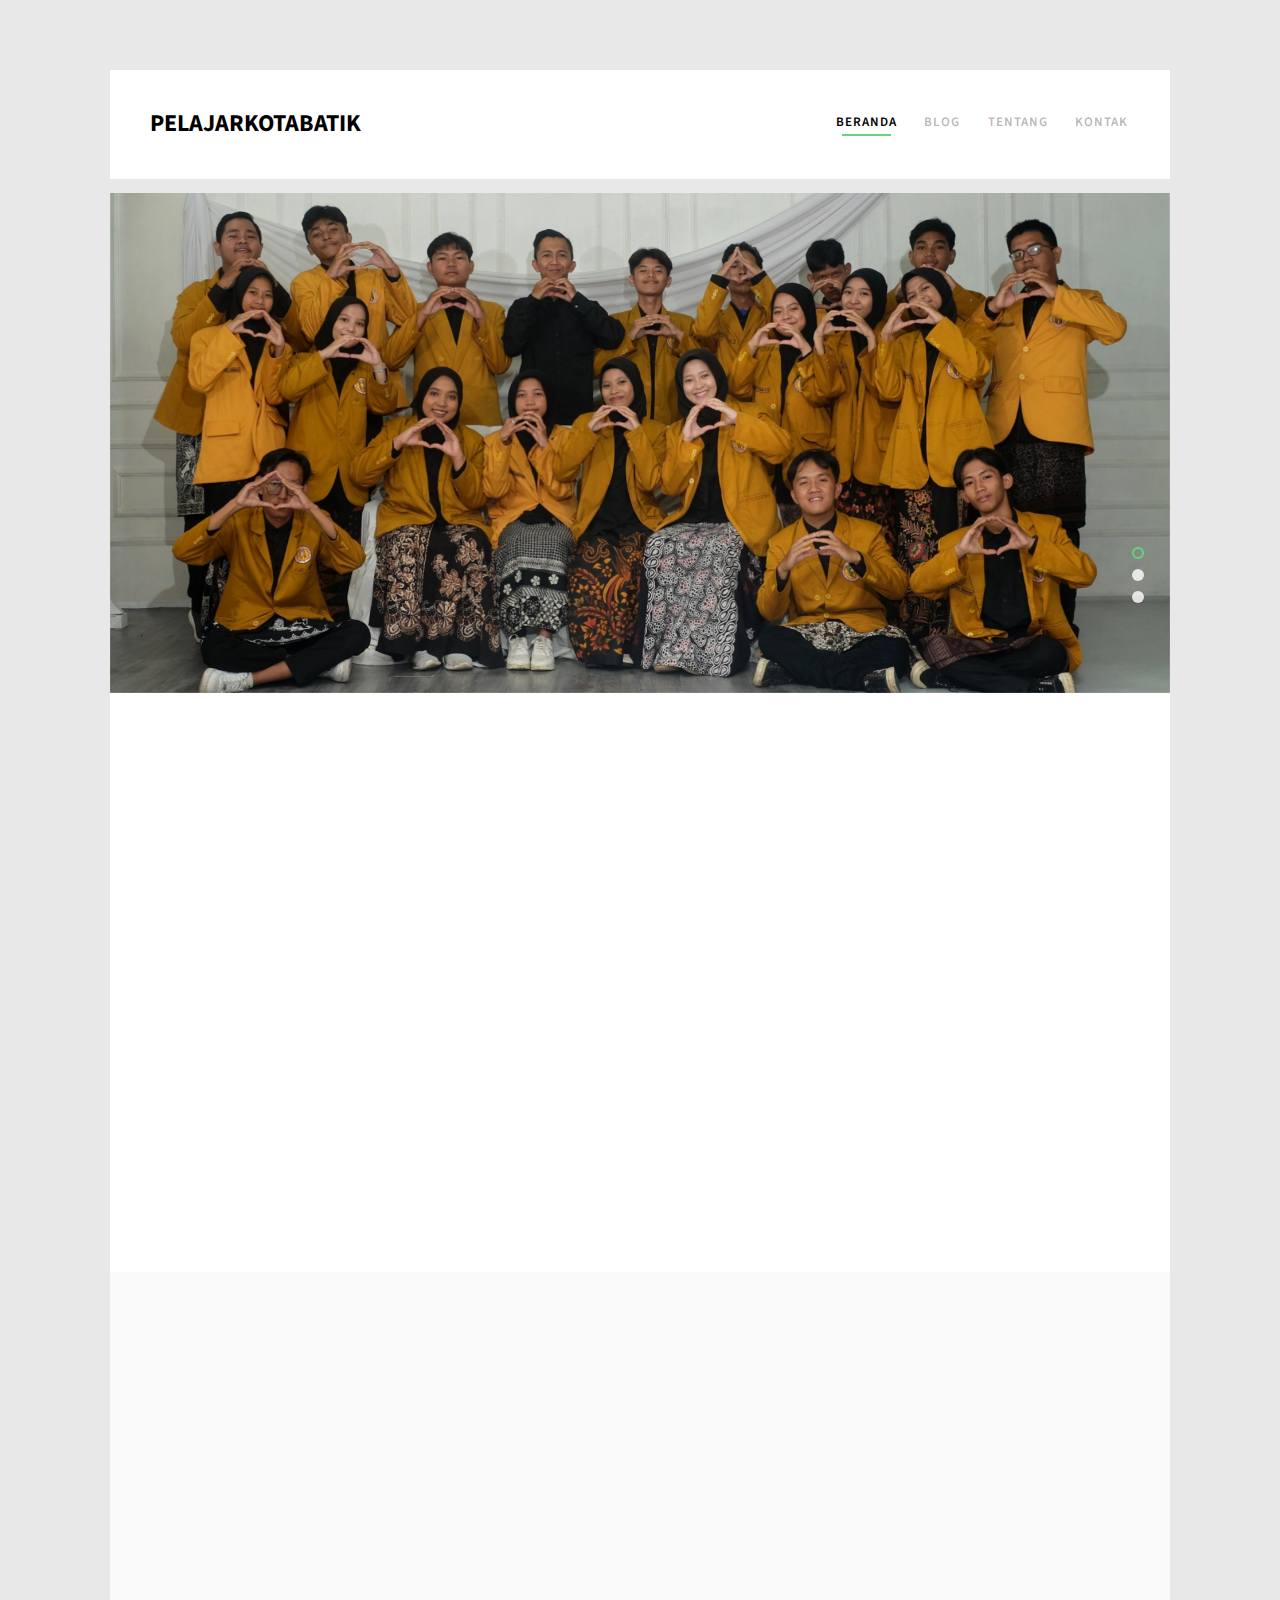
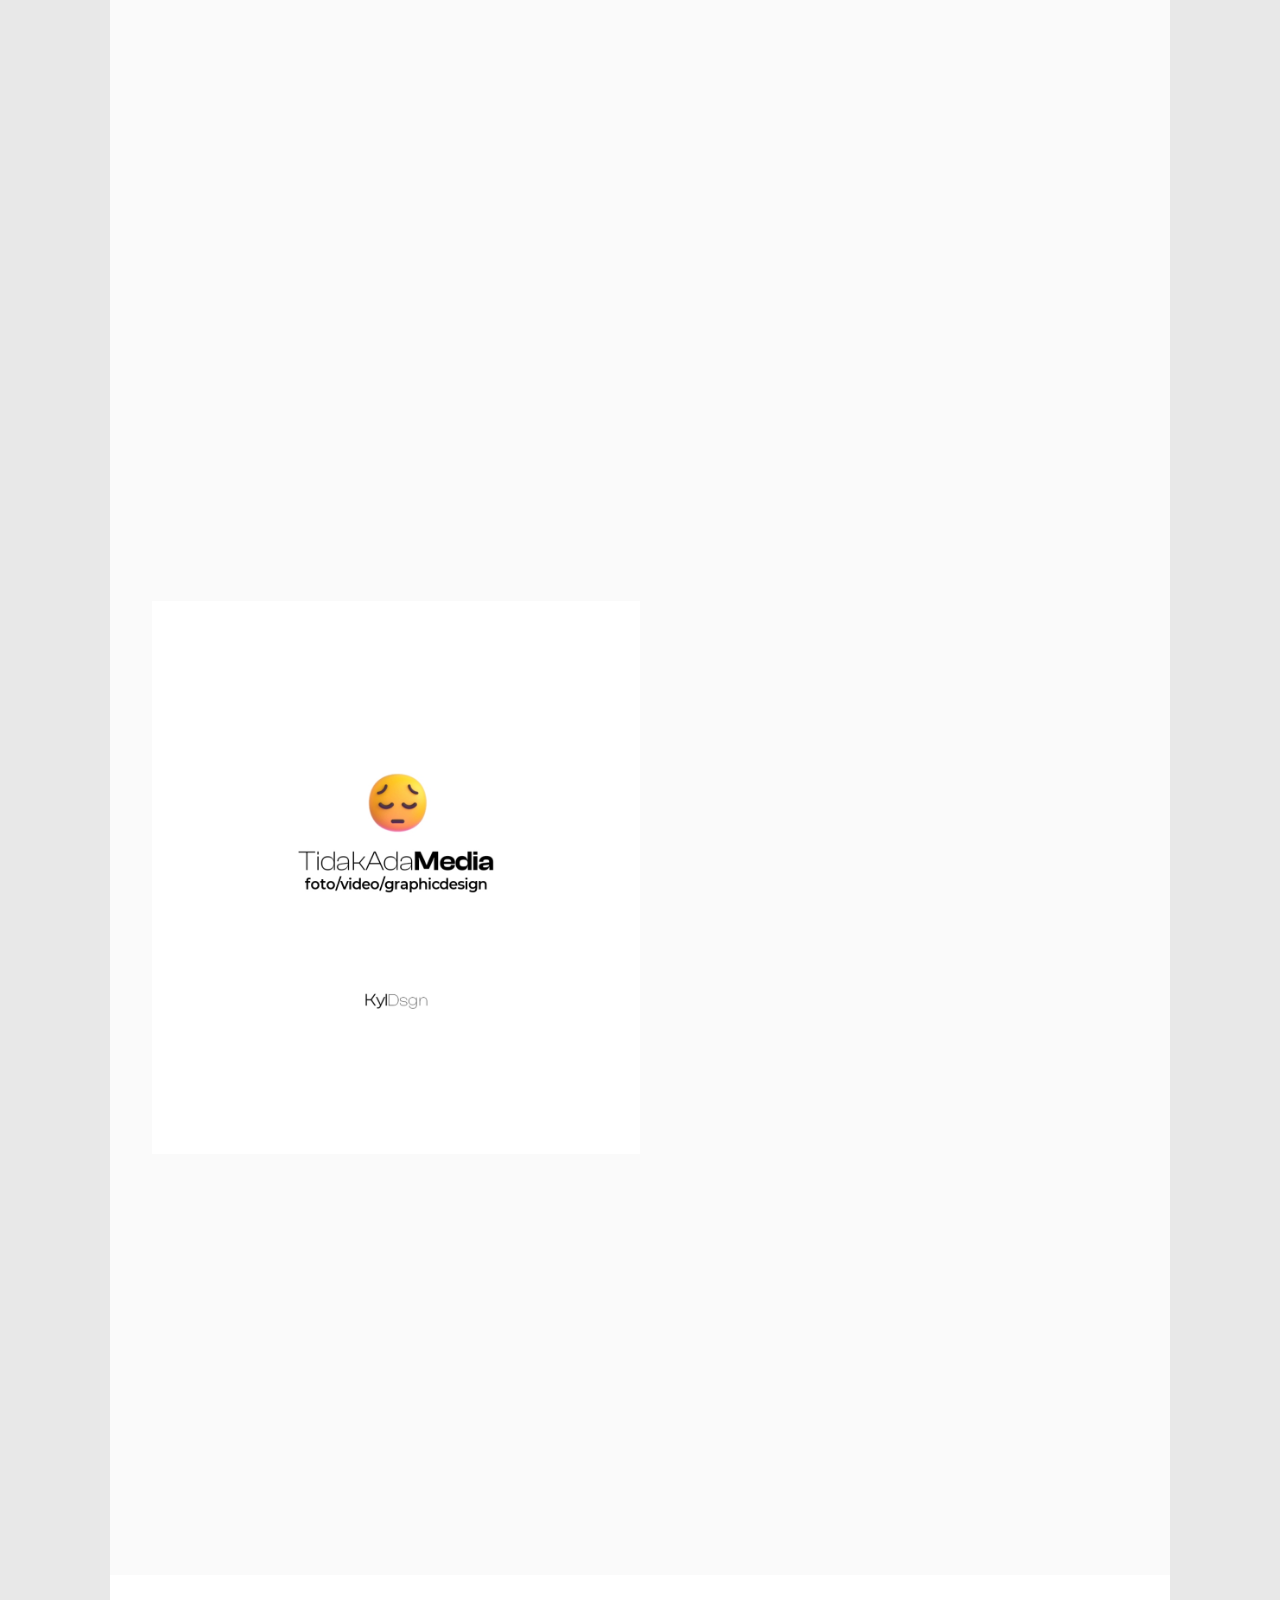
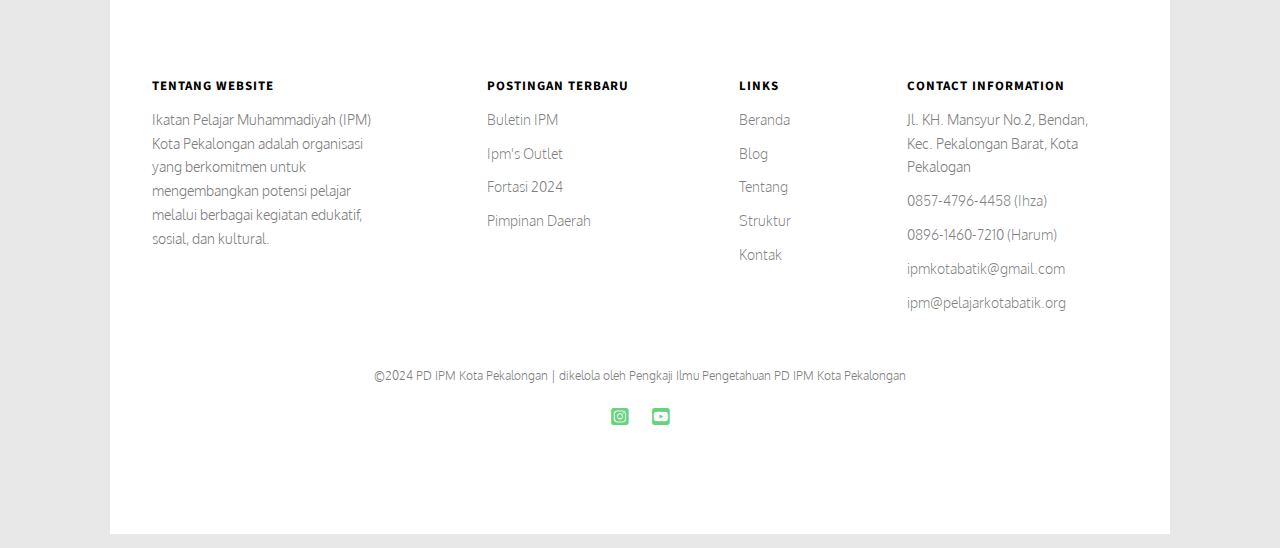
==== commit 8b119bc4: "Update index.html" ====
--- a/index.html
+++ b/index.html
@@ -89,7 +89,10 @@
 	<link href="https://fonts.googleapis.com/css?family=Source+Sans+Pro:400,600,700" rel="stylesheet">
 	
 	<!-- Favicon -->
-	<link rel="shortcut icon" type="image/x-icon" href="logo.ico">
+	<link rel="shortcut icon" type="image/x-icon" href="https://pelajarkotabatik.org/logo.ico">
+	<link rel="shortcut icon" type="image/png" href="https://pelajarkotabatik.org/logo.png">
+	<link rel="icon" type="image/x-icon" href="https://pelajarkotabatik.org/logo.ico">
+	<link rel="icon" type="image/png" href="https://pelajarkotabatik.org/logo.png">
 	<!-- Animate.css -->
 	<link rel="stylesheet" href="sc/css/animate.css">
 	<!-- Awesomee Icon Fonts-->
@@ -141,18 +144,18 @@
 					</div>
 					<div class="col-xs-10 text-right menu-1">
 						<ul>
-							<li class="active"><a href="index.html">Beranda</a></li>
+							<li class="active"><a href="https://pelajarkotabatik.org">Beranda</a></li>
 							<li class="has-dropdown">
-								<a href="blog.html">Blog</a>
+								<a href="https://pelajarkotabatik.org/blog">Blog</a>
 								<ul class="dropdown">
-									<li><a href="blog/aboutipm/index.html">Apa itu IPM?</a></li>
+									<li><a href="blog/aboutipm">Apa itu IPM?</a></li>
 									<li><a href="https://buletin.pelajarkotabatik.org/">Buletin</a></li>
-									<li><a href="blog/fortasi/index.html">Fortasi</a></li>
-									<li><a href="blog/galery/index.html">Kegiatan</a></li>
+									<li><a href="blog/fortasi">Fortasi</a></li>
+									<li><a href="blog/galery">Kegiatan</a></li>
 								</ul>
 							</li>
-							<li><a href="about/index.html">Tentang</a></li>
-							<li><a href="contact.html">Kontak</a></li>
+							<li><a href="https://pelajarkotabatik.org/about">Tentang</a></li>
+							<li><a href="https://pelajarkotabatik.org/contact">Kontak</a></li>
 						</ul>
 					</div>
 				</div>
@@ -433,7 +436,7 @@
 	</div>
 
 	<div class="gototop js-top">
-		<a class="js-gotop"><i class="fa-solid fa-angles-up"></i></a>
+		<div class="js-gotop"><i class="fa-solid fa-angles-up"></i></div>
 	</div>
 	
 	<!-- jQuery -->
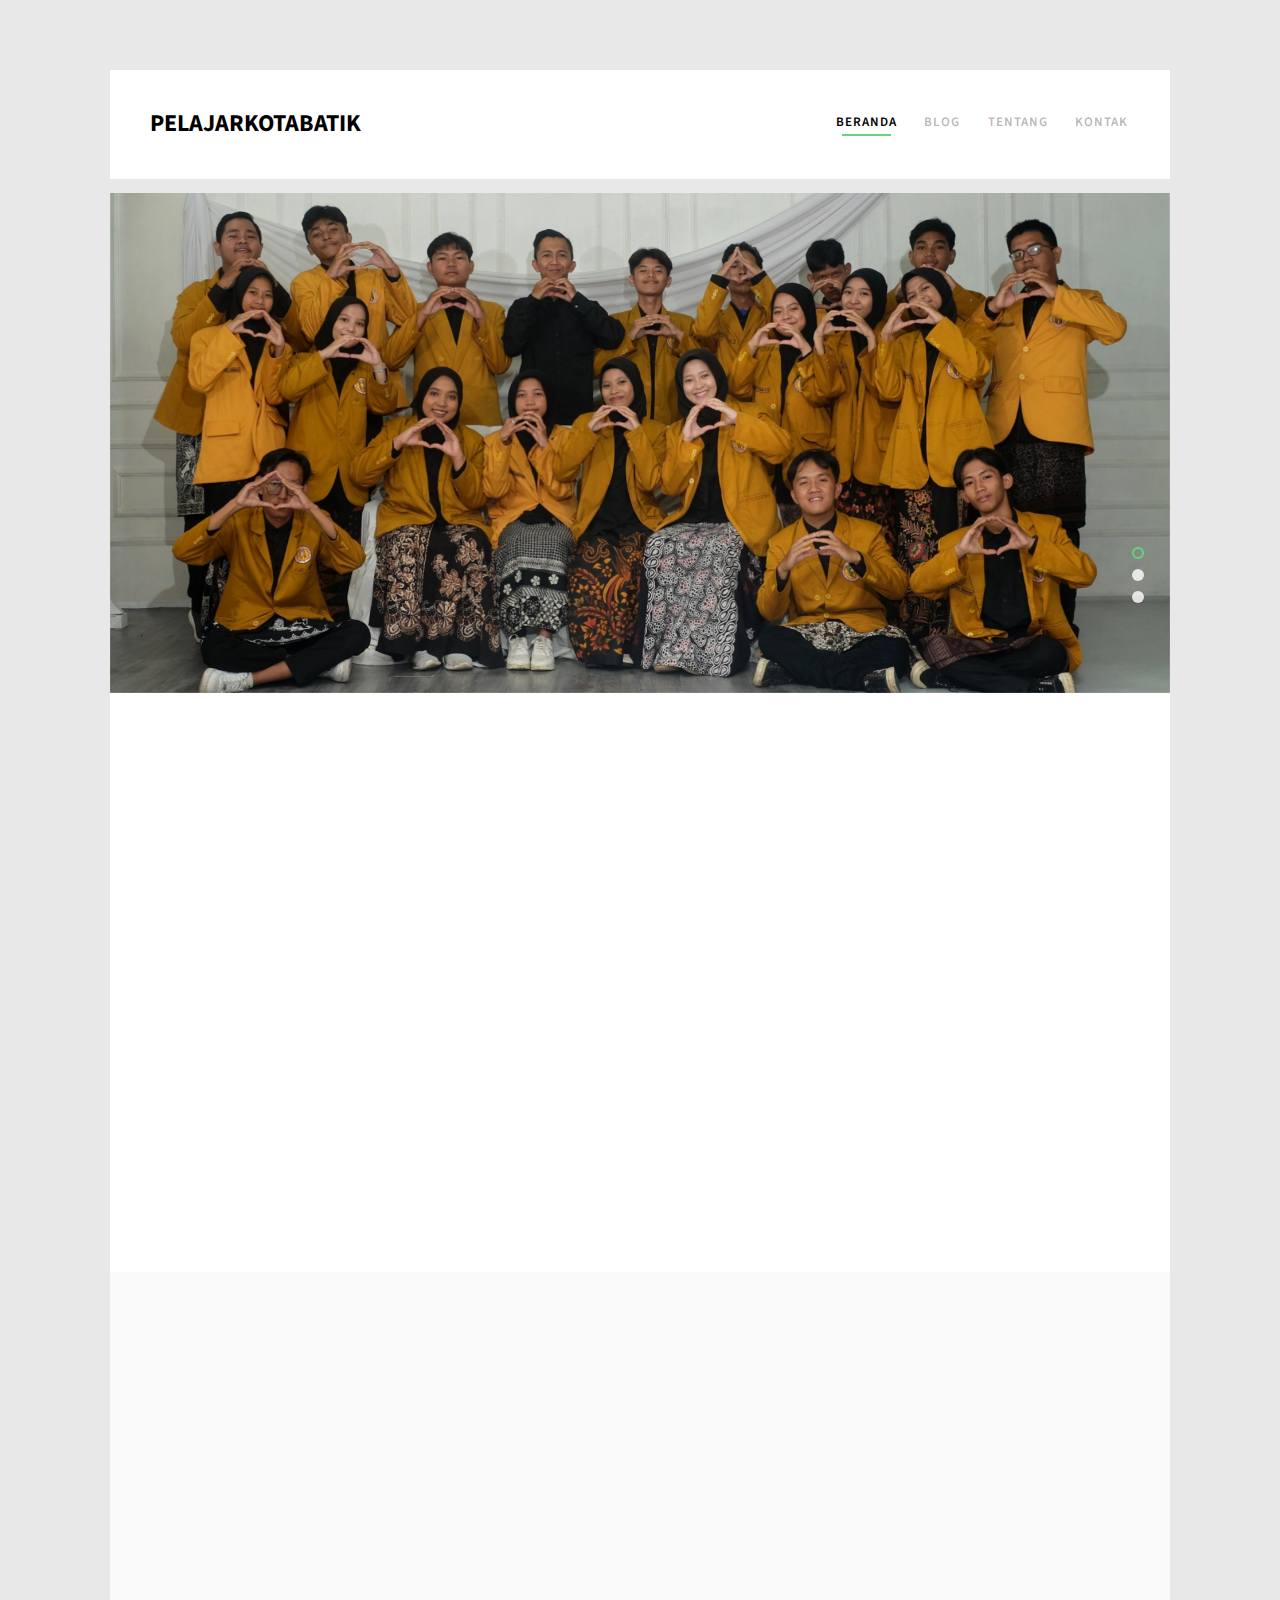
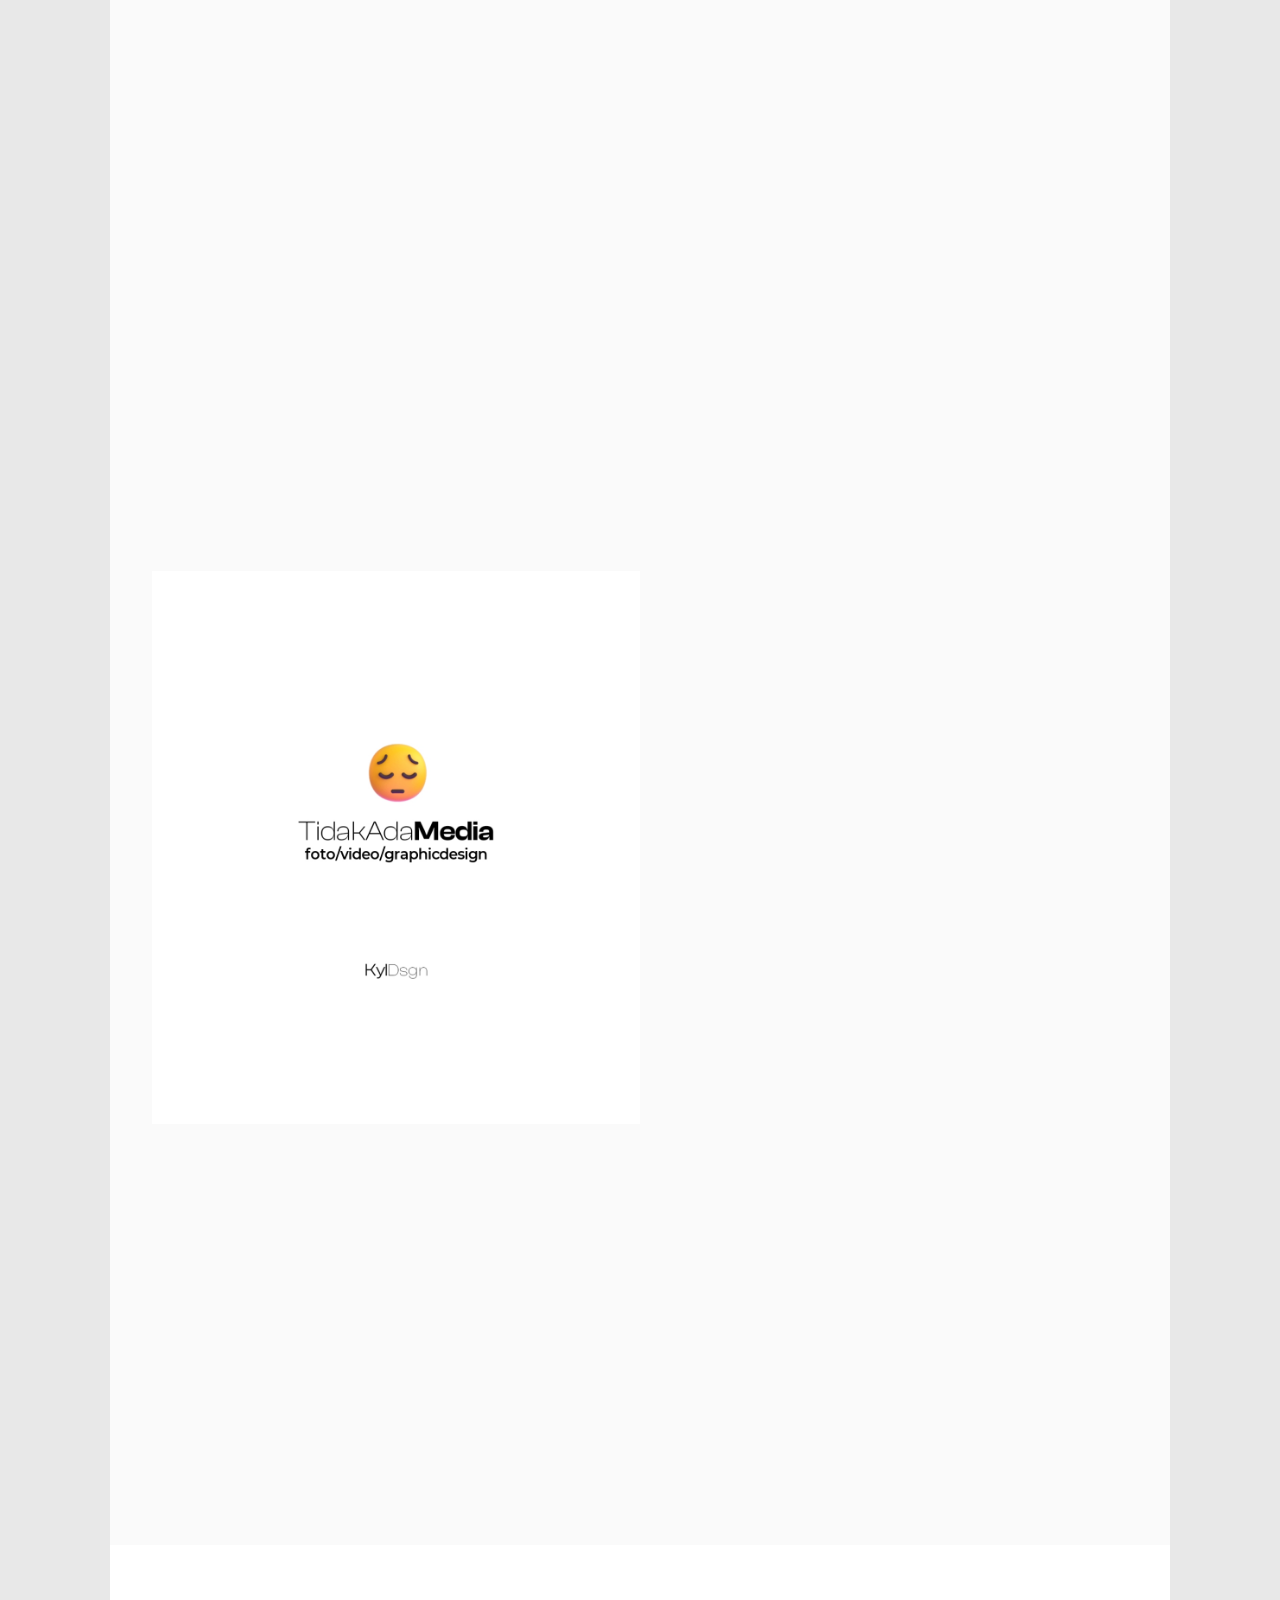
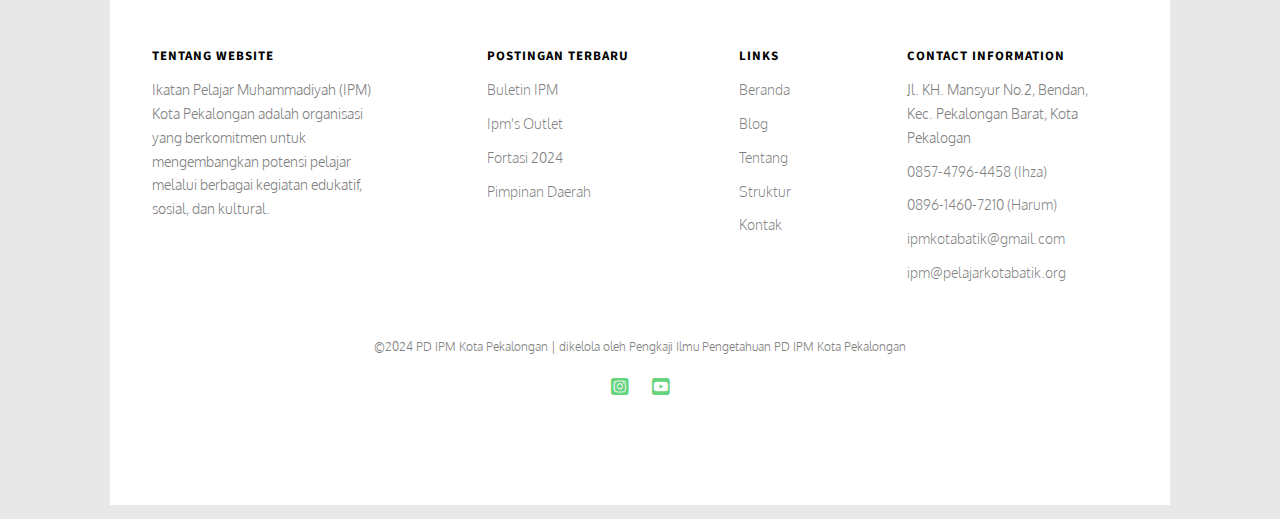
==== commit e7c75df2: "Update index.html" ====
--- a/index.html
+++ b/index.html
@@ -21,7 +21,7 @@
     <meta http-equiv="Content-Type" content="text/html; charset=utf-8">
     <meta http-equiv="Content-Language" content="id">
     <meta name="author" content="ipm kota batik">
-    <meta property="og:image:type" content="../assets/images/base/profile.JPG"/>
+    <meta property="og:image:type" content="../assets/images/base/serp.jpg"/>
     <meta name="robots" property="robots" content="index, follow">
     <meta property="og:locale" content="id_ID" />
 	<meta property="og:site_name" content="Official Web Pelajar Solid">
@@ -31,7 +31,7 @@
     <meta property="og:description" content="Pelajar Muhammadiyah | Laman Pimpinan Daerah IPM Kota Pekalongan | Pelajar Solid">
 	<meta property="og:type" content="article">
 	<meta property="og:title" content="Ikatan Pelajar Muhammadiyah - Organisasi Pelajar Kota Pekalongan">
-    <meta property="og:image" content="https://pelajarkotabatik.org/assets/images/base/profile.JPG">
+    <meta property="og:image" content="https://pelajarkotabatik.org/assets/images/base/serp.jpg">
 
 	<!-- Twitter Meta Tags -->
 	<meta name="twitter:card" content="summary_large_image">
@@ -39,7 +39,7 @@
 	<meta property="twitter:url" content="https://pelajarkotabatik.org">
 	<meta name="twitter:title" content="Ikatan Pelajar Muhammadiyah - Organisasi Pelajar Kota Pekalongan">
 	<meta name="twitter:description" content="Pelajar Muhammadiyah | Laman Pimpinan Daerah IPM Kota Pekalongan | Pelajar Solid">
-	<meta name="twitter:image" content="https://pelajarkotabatik.org/assets/images/base/profile.JPG">
+	<meta name="twitter:image" content="https://pelajarkotabatik.org/assets/images/base/serp.jpg">
 
 	<!-- Meta Tags Generated by open graph -->
 
@@ -174,7 +174,7 @@
 				   			<div class="col-md-6 col-md-offset-3 slider-text">
 				   				<div class="slider-text-inner text-center">
 				   					<h1>Selamat Datang</h1>
-										<h2>Di website official PD IPM Kota Pekalongan</h2>
+										<h2>Di Website Official PD IPM Kota Pekalongan</h2>
 										<p><a class="btn btn-primary btn-demo" href="https://pelajarkotabatik.org/about"></i>Tentang Kami</a> <a class="btn btn-primary btn-learn" href="https://pelajarkotabatik.org/proker">Progam Kerja</a></p>
 				   				</div>
 				   			</div>
